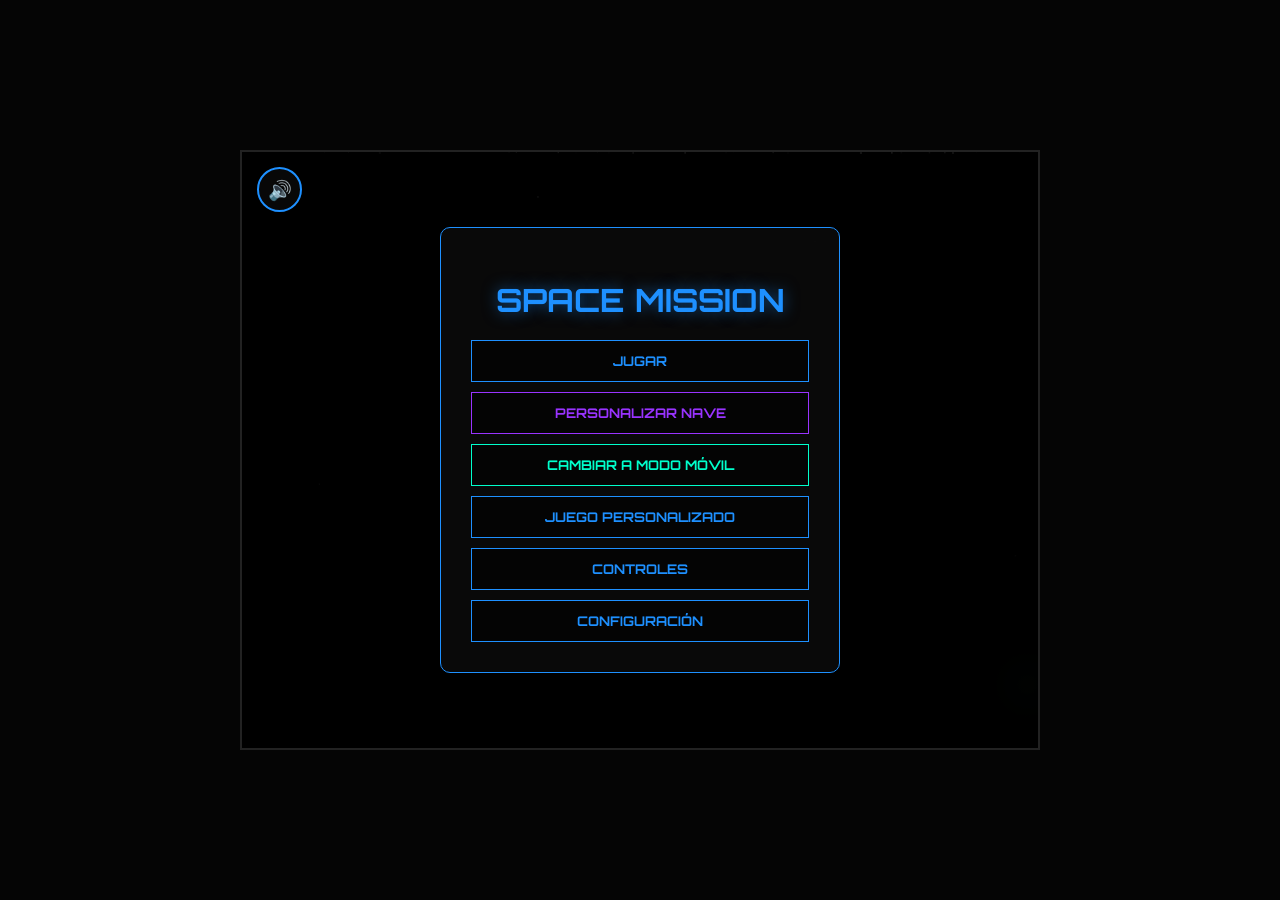
==== docs/index.html @ 836a7cde "Update fmt.Println message from 'Hello' to 'Goodbye'" ====
<!DOCTYPE html>
<html lang="es">
<head>
    <meta charset="UTF-8">
    <meta name="viewport" content="width=device-width, initial-scale=1.0, maximum-scale=1.0, user-scalable=no">
    <title>SPACE MISSION: ECHELON (ULTRA)</title>
    <style>
        @import url('https://fonts.googleapis.com/css2?family=Orbitron:wght@400;700&family=JetBrains+Mono:wght@300;500&display=swap');

        :root { --primary: #1e90ff; --danger: #ff3366; --warning: #ffcc00; --success: #00ffcc; --bg: #050505; }
        
        * { user-select: none; -webkit-user-select: none; box-sizing: border-box; }
        
        body { margin: 0; background: var(--bg); overflow: hidden; display: flex; justify-content: center; align-items: center; height: 100vh; font-family: 'Orbitron', sans-serif; color: white; touch-action: none; }

        #game-container { position: relative; border: 2px solid #222; background: #000; overflow: hidden; }
        canvas { display: block; }

        /* --- UI SCREENS --- */
        .ui-screen { position: absolute; top: 0; left: 0; width: 100%; height: 100%; display: none; flex-direction: column; align-items: center; justify-content: center; background: rgba(0, 0, 0, 0.9); z-index: 100; text-align: center; }
        .ui-screen.active { display: flex; }
        
        /* MODIFICADO: Añadido position relative a la carta para alojar el botón flecha */
        .menu-card { position: relative; padding: 30px; border: 1px solid var(--primary); background: rgba(10, 10, 10, 0.95); border-radius: 10px; min-width: 400px; max-width: 95vw; max-height: 90vh; overflow-y: auto; }
        .menu-card::-webkit-scrollbar { width: 5px; } .menu-card::-webkit-scrollbar-thumb { background: var(--primary); }

        h1 { font-size: 2rem; color: var(--primary); text-shadow: 0 0 15px rgba(30, 144, 255, 0.5); margin-bottom: 20px; text-transform: uppercase; }
        .title-danger { color: var(--danger); text-shadow: 0 0 15px rgba(255, 51, 102, 0.5); border-color: var(--danger); }
        .title-success { color: var(--success); text-shadow: 0 0 15px rgba(0, 255, 204, 0.5); border-color: var(--success); }

        .btn-group { display: flex; flex-direction: column; gap: 10px; }
        button { padding: 12px; font-family: 'Orbitron', sans-serif; background: rgba(0,0,0,0.5); color: var(--primary); border: 1px solid var(--primary); cursor: pointer; transition: 0.2s; text-transform: uppercase; font-weight: bold; }
        button:hover { background: var(--primary); color: white; box-shadow: 0 0 15px var(--primary); }
        .btn-danger { color: var(--danger); border-color: var(--danger); }
        .btn-danger:hover { background: var(--danger); box-shadow: 0 0 15px var(--danger); }
        .btn-success { color: var(--success); border-color: var(--success); }
        .btn-success:hover { background: var(--success); box-shadow: 0 0 15px var(--success); }

        /* MODIFICADO: Estilos para el botón flecha (Volver) */
        .btn-back { position: absolute; top: 15px; left: 15px; background: transparent; border: none; color: #fff; font-size: 2rem; cursor: pointer; padding: 0; line-height: 1; transition: 0.2s; box-shadow: none !important; }
        .btn-back:hover { color: var(--primary); transform: scale(1.1); background: transparent; }

        .options-grid { display: grid; grid-template-columns: 1fr 1fr; gap: 15px; text-align: left; margin-bottom: 20px; font-family: 'JetBrains Mono', monospace; font-size: 0.85rem; }
        @media (max-width: 600px) { .options-grid { grid-template-columns: 1fr; } }
        .option-item label { display: block; margin-bottom: 4px; color: #aaa; }
        select, input { width: 100%; background: #111; border: 1px solid #444; color: white; padding: 6px; font-family: inherit; }

        .custom-list { text-align: left; font-size: 0.9rem; margin-bottom: 15px; border: 1px solid #333; padding: 10px; height: 150px; overflow-y: scroll; background: #0a0a0a; }
        .custom-list label { display: block; margin-bottom: 5px; cursor: pointer; color: #ccc; }
        .custom-list input { width: auto; margin-right: 10px; }

        /* --- HUD --- */
        #hud { position: absolute; top: 0; left: 0; width: 100%; padding: 15px 25px; display: none; justify-content: space-between; pointer-events: none; z-index: 50; }
        .stat-box { font-size: 0.9rem; background: rgba(0,0,0,0.5); padding: 5px 10px; border-left: 3px solid var(--primary); }
        
        .volume-btn { position: absolute; top: 15px; left: 15px; width: 45px; height: 45px; border-radius: 50%; background: rgba(10, 10, 10, 0.8); border: 2px solid var(--primary); color: white; display: flex; justify-content: center; align-items: center; font-size: 1.2rem; cursor: pointer; z-index: 200; transition: transform 0.2s; pointer-events: auto; }
        .volume-btn:active { transform: scale(0.9); }

        #boss-container { position: absolute; top: 60px; left: 50%; transform: translateX(-50%); width: 70%; display: none; z-index: 50; }
        .boss-hp-row { margin-bottom: 8px; }
        .hp-bar-bg { width: 100%; height: 8px; background: #222; border: 1px solid #444; margin-top: 4px; }
        .hp-fill { width: 100%; height: 100%; background: var(--danger); transition: width 0.1s; }

        /* --- MOBILE CONTROLS --- */
        #mobile-ui { position: absolute; top: 0; left: 0; width: 100%; height: 100%; display: none; pointer-events: none; z-index: 60; }
        .touch-zone { position: absolute; border-radius: 50%; background: rgba(255,255,255,0.08); border: 2px solid rgba(255,255,255,0.2); pointer-events: auto; touch-action: none;}
        .joy-stick-inner { position: absolute; top: 50%; left: 50%; transform: translate(-50%, -50%); width: 45px; height: 45px; border-radius: 50%; pointer-events: none; }
        
        #joy-base-l { left: 30px; bottom: 30px; width: 120px; height: 120px; }
        #joy-stick-l { background: rgba(30, 144, 255, 0.6); border: 2px solid var(--primary); }
        #joy-base-r { right: 30px; bottom: 30px; width: 120px; height: 120px; }
        #joy-stick-r { background: rgba(255, 51, 102, 0.6); border: 2px solid var(--danger); }
        
        .t-btn { position: absolute; width: 55px; height: 55px; border-radius: 50%; background: rgba(10, 10, 10, 0.7); border: 2px solid; color: white; display: flex; justify-content: center; align-items: center; font-size: 1.6rem; pointer-events: auto; touch-action: none; transition: transform 0.1s; z-index: 65;}
        
        #btn-triple { right: 150px; bottom: 120px; border-color: var(--warning); text-shadow: 0 0 5px var(--warning); } 
        #btn-parry { right: 70px; bottom: 170px; border-color: var(--success); text-shadow: 0 0 5px var(--success); } 
        #btn-bomb { left: 170px; bottom: 40px; border-color: var(--danger); text-shadow: 0 0 5px var(--danger); }
        #btn-dash { left: 170px; bottom: 110px; border-color: #a0c4ff; text-shadow: 0 0 5px #a0c4ff; }
        
        /* MODIFICADO: Botón de pausa en partida rediseñado y minimalista */
        #btn-pause-m { position: absolute; top: 15px; right: 15px; width: 45px; height: 45px; background: rgba(10, 10, 10, 0.8); border: 2px solid #fff; color: #fff; pointer-events: auto; border-radius: 5px; font-size: 1.5rem; display: flex; justify-content: center; align-items: center; cursor: pointer; }

        /* MODIFICADO: Botón de Gamepad (Touch toggle) en menú de pausa */
        .btn-gamepad { position: absolute; bottom: 20px; left: 20px; width: 55px; height: 55px; border-radius: 50%; background: rgba(10, 10, 10, 0.9); border: 2px solid var(--primary); color: white; display: flex; justify-content: center; align-items: center; font-size: 1.8rem; cursor: pointer; transition: transform 0.2s; pointer-events: auto; }
        .btn-gamepad:active { transform: scale(0.9); }
    </style>
</head>
<body>

    <div id="game-container">
        <button id="btn-volume" class="volume-btn" onclick="toggleVolume()">🔊</button>

        <div id="hud">
            <div class="stat-box">SCORE: <span id="val-score">0</span><br>BOMBS: <span id="val-bombs">3</span> [LB/SPACE]<br>ARMA: <span id="val-weapon" style="color:var(--primary)">NORMAL</span></div>
            <div id="level-tag" style="color: var(--warning);">READY</div>
            <div style="text-align:center; pointer-events:none;">
                <div id="combo-display" style="display:none; font-size:1.1rem; font-family:'Orbitron',sans-serif; color:var(--warning); text-shadow:0 0 10px var(--warning); font-weight:bold;"></div>
            <div id="wave-progress" style="display:none; font-size:0.72rem; font-family:'Orbitron',sans-serif; color:#aaa; margin-top:4px; min-width:140px;"></div>
            </div>
            <div class="stat-box">LIVES: <span id="val-lives">❤️❤️❤️</span><br>PARRY: <span id="val-parry">READY</span><br>DASH: <span id="val-dash">READY</span></div>
        </div>
        <div id="boss-container"></div>

        <div id="mobile-ui">
            <button id="btn-pause-m" onclick="togglePause()">⏸</button>
            <div id="joy-base-l" class="touch-zone"><div id="joy-stick-l" class="joy-stick-inner"></div></div>
            <div id="joy-base-r" class="touch-zone"><div id="joy-stick-r" class="joy-stick-inner"></div></div>
            <div id="btn-triple" class="t-btn">🔱</div>
            <div id="btn-parry" class="t-btn">🛡️</div>
            <div id="btn-bomb" class="t-btn">💣</div>
            <div id="btn-dash" class="t-btn">⚡</div>
        </div>

        <div id="menu-main" class="ui-screen active">
            <div class="menu-card">
                <h1>SPACE MISSION</h1>
                <div class="btn-group">
                    <button onclick="showScreen('menu-play')">Jugar</button>
                    <button onclick="showScreen('menu-customize')" style="border-color: #9933ff; color: #9933ff;">Personalizar Nave</button>
                    <button id="btn-device-toggle" onclick="toggleDeviceMode()" style="border-color: var(--success); color: var(--success);">Cambiar a Modo Móvil</button>
                    <button onclick="showScreen('menu-custom')">Juego Personalizado</button>
                    <button onclick="showScreen('menu-controls')">Controles</button>
                    <button onclick="showScreen('menu-options')">Configuración</button>
                </div>
            </div>
        </div>

        <div id="menu-customize" class="ui-screen">
            <div class="menu-card">
                <button class="btn-back" onclick="showScreen('menu-main')">←</button>
                <h1>PERSONALIZAR NAVE</h1>
                <canvas id="previewCanvas" width="150" height="150" style="margin: 0 auto 20px; display: block; border: 2px solid #333; background: #0a0a0a; border-radius: 10px;"></canvas>
                <p style="font-size: 0.85rem; color: #aaa; margin-bottom: 15px;">Selecciona el color primario de tu nave:</p>
                
                <div class="options-grid" style="grid-template-columns: repeat(3, 1fr); gap: 10px;">
                    <button style="color: #ff3366; border-color: #ff3366;" onclick="changeNaveColor('#ff3366')">ROJO</button>
                    <button style="color: #1e90ff; border-color: #1e90ff;" onclick="changeNaveColor('#1e90ff')">AZUL</button>
                    <button style="color: #ffffff; border-color: #ffffff;" onclick="changeNaveColor('#ffffff')">BLANCO</button>
                    <button style="color: #ffcc00; border-color: #ffcc00;" onclick="changeNaveColor('#ffcc00')">AMARILLO</button>
                    <button style="color: #00ffcc; border-color: #00ffcc;" onclick="changeNaveColor('#00ffcc')">VERDE</button>
                    <button style="color: #9933ff; border-color: #9933ff;" onclick="changeNaveColor('#9933ff')">MORADO</button>
                    <button style="color: #ff66cc; border-color: #ff66cc; grid-column: span 3;" onclick="changeNaveColor('#ff66cc')">ROSA</button>
                </div>
            </div>
        </div>

        <div id="menu-play" class="ui-screen">
            <div class="menu-card">
                <button class="btn-back" onclick="showScreen('menu-main')">←</button>
                <h1>SELECCIONAR MODO</h1>
                <div class="btn-group">
                    <button onclick="startMission('progressive')">Juego Progresivo</button>
                    <button onclick="startMission('solo_boss')">Solo Boss (Rush)</button>
                </div>
            </div>
        </div>

        <div id="menu-custom" class="ui-screen">
            <div class="menu-card">
                <button class="btn-back" onclick="showScreen('menu-main')">←</button>
                <h1>MODO PERSONALIZADO</h1>
                <div class="custom-list" id="custom-checkboxes">
                    <label><input type="checkbox" value="common" checked> Enemigo Común (Rojo)</label>
                    <label><input type="checkbox" value="special"> Enemigo Especial (Escudo)</label>
                    <label><input type="checkbox" value="elite"> Enemigo Élite (Francotirador)</label>
                    <label><input type="checkbox" value="kamikaze"> Enemigo Kamikaze (Acelerado)</label>
                    <hr style="border-color:#333;">
                    <label><input type="checkbox" value="b1"> Jefe 1 (Estático)</label>
                    <label><input type="checkbox" value="b2"> Jefe 2 (Móvil)</label>
                    <label><input type="checkbox" value="b3"> Jefe 3 (Gemelos)</label>
                    <label><input type="checkbox" value="b4"> Jefe Final (Doppel)</label>
                </div>
                <div class="btn-group">
                    <button onclick="startCustom()">Iniciar Simulador</button>
                </div>
            </div>
        </div>

        <div id="menu-controls" class="ui-screen">
            <div class="menu-card">
                <button class="btn-back" onclick="showScreen('menu-main')">←</button>
                <h1>MANUAL DE VUELO</h1>
                
                <div class="options-grid" style="grid-template-columns: 1fr; gap: 10px; margin-bottom: 20px;">
                    <div>
                        <div style="color:var(--primary); font-family:'Orbitron', sans-serif; font-weight:bold; margin-bottom: 5px;">[TECLADO Y RATÓN]</div>
                        <div>• WASD: Mover | Ratón: Apuntar</div>
                        <div>• Clic Izq: Disparo | Clic Der: Disparo Triple</div>
                        <div>• Espacio: Bomba | E: Parry | Shift: Dash | P: Pausa</div>
                    </div>
                    <hr style="border-color:#333; width: 100%; margin: 5px 0;">
                    <div>
                        <div style="color:var(--success); font-family:'Orbitron', sans-serif; font-weight:bold; margin-bottom: 5px;">[MÓVIL / PANTALLA TÁCTIL]</div>
                        <div>• Pad Izq: Movimiento | Pad Der: Apuntar y Disparar</div>
                        <div>• Iconos: 🔱 Triple | 🛡️ Parry | 💣 Bomba | ⚡ Dash</div>
                        <div>• Caja naranja 🟧: Recoger para cambiar arma (S=Spread, L=Laser)</div>
                    </div>
                </div>
            </div>
        </div>

        <div id="menu-options" class="ui-screen">
            <div class="menu-card">
                <button class="btn-back" onclick="showScreen('menu-main')">←</button>
                <h1>CONFIGURACIÓN</h1>
                <div class="options-grid">
                    <div class="option-item">
                        <label>Resolución Área</label>
                        <select id="opt-size">
                            <option value="auto">Auto / Pantalla Completa (Móvil)</option>
                            <option value="800x600" selected>800 x 600 (PC Estandard)</option>
                            <option value="1000x700">1000 x 700 (PC Ampliada)</option>
                            <option value="1200x800">1200 x 800 (PC Máxima)</option>
                        </select>
                    </div>
                    <div class="option-item">
                        <label>Blindaje Inicial (Vidas)</label>
                        <input type="number" id="opt-lives" value="5" min="1" max="10">
                    </div>
                    <div class="option-item">
                        <label>Controles Móviles</label>
                        <select id="opt-touch">
                            <option value="auto">Automático</option>
                            <option value="force">Forzar Activación</option>
                            <option value="hide">Ocultar</option>
                        </select>
                    </div>
                    <div class="option-item" style="grid-column: span 2;">
                        <label>Kills por Oleada (Modo Progresivo) &mdash; <span id="kills-display">50</span></label>
                        <input type="range" id="opt-kills" min="50" max="200" step="10" value="50" oninput="document.getElementById('kills-display').innerText=this.value" style="width:100%; accent-color:var(--primary);">
                        <div style="display:flex; justify-content:space-between; font-size:0.75rem; color:#666; margin-top:3px;"><span>50 (Rapido)</span><span>125 (Normal)</span><span>200 (Epico)</span></div>
                    </div>
                </div>
                <button onclick="applyOptions()">Aplicar Cambios</button>
            </div>
        </div>

        <div id="menu-pause" class="ui-screen">
            <button class="btn-gamepad" onclick="toggleTouchUI()" title="Ocultar/Mostrar Controles Táctiles">🎮</button>
            
            <div class="menu-card">
                <h1>PAUSA</h1>
                <div class="btn-group">
                    <button onclick="togglePause()">Reanudar</button>
                    <button onclick="startMission(gameMode)" style="border-color:var(--warning); color:var(--warning);">Reiniciar Misión</button>
                    <button onclick="exitToMenu()" class="btn-danger">Abortar y Salir</button>
                </div>
            </div>
        </div>

        <div id="menu-continue" class="ui-screen">
            <div class="menu-card">
                <h1 class="title-danger">MISIÓN FALLIDA</h1>
                <p style="margin-bottom: 20px;">Señal vital perdida. ¿Deseas usar un intento de recuperación?</p>
                <div class="btn-group">
                    <button onclick="acceptContinue()" class="btn-success">SÍ, CONTINUAR (RESTABLECER VIDAS)</button>
                    <button onclick="exitToMenu()" class="btn-danger">NO, REGRESAR AL MENÚ</button>
                </div>
            </div>
        </div>

        <div id="menu-win" class="ui-screen">
            <div class="menu-card">
                <h1 class="title-success">¡ENHORABUENA!</h1>
                <p style="margin-bottom: 20px;">Has purgado el sistema y destruido a tu copia. Misión Cumplida.</p>
                <div class="btn-group">
                    <button onclick="exitToMenu()">Volver al Menú Principal</button>
                    <button onclick="showScreen('menu-play')" style="border-color:var(--success); color:var(--success);">Jugar Otra Vez</button>
                </div>
            </div>
        </div>

        <canvas id="gameCanvas"></canvas>
    </div>

<script>
    let audioCtx;
    let masterGainNode;
    let isMuted = false;

    function initAudio() {
        if (!audioCtx) {
            audioCtx = new (window.AudioContext || window.webkitAudioContext)();
            masterGainNode = audioCtx.createGain();
            masterGainNode.connect(audioCtx.destination);
            masterGainNode.gain.value = isMuted ? 0 : 0.5; 
        } else if (audioCtx.state === 'suspended') {
            audioCtx.resume();
        }
    }

    function toggleVolume() {
        initAudio(); 
        isMuted = !isMuted;
        document.getElementById('btn-volume').innerText = isMuted ? "🔇" : "🔊";
        if (masterGainNode) {
            masterGainNode.gain.value = isMuted ? 0 : 0.5;
        }
    }

    const sfx = {
        shoot: () => {
            if (!audioCtx) return;
            const osc = audioCtx.createOscillator();
            const gain = audioCtx.createGain();
            osc.type = 'square';
            osc.connect(gain); gain.connect(masterGainNode);
            osc.frequency.setValueAtTime(800, audioCtx.currentTime);
            osc.frequency.exponentialRampToValueAtTime(150, audioCtx.currentTime + 0.1);
            gain.gain.setValueAtTime(0.02, audioCtx.currentTime);
            gain.gain.exponentialRampToValueAtTime(0.001, audioCtx.currentTime + 0.1);
            osc.start(); osc.stop(audioCtx.currentTime + 0.1);
        },
        parry: () => {
            if (!audioCtx) return;
            const osc = audioCtx.createOscillator();
            const gain = audioCtx.createGain();
            osc.type = 'sine';
            osc.connect(gain); gain.connect(masterGainNode);
            osc.frequency.setValueAtTime(400, audioCtx.currentTime);
            osc.frequency.linearRampToValueAtTime(1200, audioCtx.currentTime + 0.25);
            gain.gain.setValueAtTime(0.1, audioCtx.currentTime);
            gain.gain.linearRampToValueAtTime(0.001, audioCtx.currentTime + 0.3);
            osc.start(); osc.stop(audioCtx.currentTime + 0.3);
        },
        bomb: () => {
            if (!audioCtx) return;
            const osc = audioCtx.createOscillator();
            const gain = audioCtx.createGain();
            osc.type = 'sawtooth';
            osc.connect(gain); gain.connect(masterGainNode);
            osc.frequency.setValueAtTime(150, audioCtx.currentTime);
            osc.frequency.exponentialRampToValueAtTime(30, audioCtx.currentTime + 0.6);
            gain.gain.setValueAtTime(0.2, audioCtx.currentTime);
            gain.gain.exponentialRampToValueAtTime(0.001, audioCtx.currentTime + 0.6);
            osc.start(); osc.stop(audioCtx.currentTime + 0.6);
        },
        hit: () => {
            if (!audioCtx) return;
            const osc = audioCtx.createOscillator();
            const gain = audioCtx.createGain();
            osc.type = 'sawtooth';
            osc.connect(gain); gain.connect(masterGainNode);
            osc.frequency.setValueAtTime(250, audioCtx.currentTime);
            osc.frequency.exponentialRampToValueAtTime(40, audioCtx.currentTime + 0.4);
            gain.gain.setValueAtTime(0.15, audioCtx.currentTime);
            gain.gain.linearRampToValueAtTime(0.001, audioCtx.currentTime + 0.4);
            osc.start(); osc.stop(audioCtx.currentTime + 0.4);
        },
        dash: () => {
            if (!audioCtx) return;
            const osc = audioCtx.createOscillator();
            const gain = audioCtx.createGain();
            osc.type = 'sine';
            osc.connect(gain); gain.connect(masterGainNode);
            osc.frequency.setValueAtTime(300, audioCtx.currentTime);
            osc.frequency.linearRampToValueAtTime(900, audioCtx.currentTime + 0.08);
            osc.frequency.linearRampToValueAtTime(200, audioCtx.currentTime + 0.2);
            gain.gain.setValueAtTime(0.08, audioCtx.currentTime);
            gain.gain.exponentialRampToValueAtTime(0.001, audioCtx.currentTime + 0.2);
            osc.start(); osc.stop(audioCtx.currentTime + 0.2);
        },
        powerup: () => {
            if (!audioCtx) return;
            const osc = audioCtx.createOscillator();
            const gain = audioCtx.createGain();
            osc.type = 'sine';
            osc.connect(gain); gain.connect(masterGainNode);
            osc.frequency.setValueAtTime(400, audioCtx.currentTime);
            osc.frequency.linearRampToValueAtTime(800, audioCtx.currentTime + 0.1);
            osc.frequency.linearRampToValueAtTime(1200, audioCtx.currentTime + 0.2);
            gain.gain.setValueAtTime(0.12, audioCtx.currentTime);
            gain.gain.exponentialRampToValueAtTime(0.001, audioCtx.currentTime + 0.3);
            osc.start(); osc.stop(audioCtx.currentTime + 0.3);
        },
        laser: () => {
            if (!audioCtx) return;
            const osc = audioCtx.createOscillator();
            const gain = audioCtx.createGain();
            osc.type = 'sawtooth';
            osc.connect(gain); gain.connect(masterGainNode);
            osc.frequency.setValueAtTime(900, audioCtx.currentTime);
            osc.frequency.linearRampToValueAtTime(600, audioCtx.currentTime + 0.05);
            gain.gain.setValueAtTime(0.015, audioCtx.currentTime);
            gain.gain.exponentialRampToValueAtTime(0.001, audioCtx.currentTime + 0.07);
            osc.start(); osc.stop(audioCtx.currentTime + 0.07);
        }
    };

    const canvas = document.getElementById('gameCanvas');
    const ctx = canvas.getContext('2d');
    
    let gameState = 'MENU';
    let gameMode = 'progressive';
    let score = 0, lives = 3, bombs = 3, frameCount = 0;

    // --- PROGRESSIVE WAVE SYSTEM ---
    let waveKills = 0;          // kills in current wave
    let waveKillTarget = 50;    // kills needed to end wave (from settings)
    let waveTransition = false; // true during sector-change screen
    let waveTransitionTimer = 0;
    let waveTransitionMsg = '';
    let parryActive = false, parryCooldown = false;
    let parryTimer = 0; 
    let screenShake = 0; 
    let config = { w: 800, h: 600, diff: 2 };
    let customSelection = [];

    // --- DASH ---
    let dashActive = false, dashCooldown = false, dashTimer = 0;
    const DASH_DURATION = 500, DASH_COOLDOWN = 2000, DASH_SPEED = 18;

    // --- COMBO ---
    let comboCount = 0, comboMultiplier = 1, comboResetTimer = null;

    // --- HIT STOP ---
    let hitStopFrames = 0;

    // --- WEAPON POWERUP ---
    let currentWeapon = 'normal'; // 'normal' | 'spread' | 'laser'
    let weaponTimer = 0; // frames remaining for powerup
    let weaponPowerUps = []; // active weapon pickup items

    // --- DEBRIS ---
    let debrisChunks = [];

    const nave = { x: 400, y: 500, vx: 0, vy: 0, accel: 0.9, fric: 0.90, inmune: false, color: '#ffffff' };
    let bullets = [], enemyBullets = [], enemies = [], particles = [], stars = [], bosses = [], pickUps = [], floatingTexts = [];
    let nebulas = [], planets = [];
    
    const input = { moveX: 0, moveY: 0, aimX: 400, aimY: 300, shoot: false, triple: false, bomb: false, parry: false, pause: false, dash: false };
    const keys = {};
    let touchMoveX = 0, touchMoveY = 0; 
    let usingGamepad = false, isMobile = /Mobi|Android/i.test(navigator.userAgent);
    let isForcedMobile = false; 
    let rightJoyActive = false;
    let isTouchUIHidden = false; // MODIFICADO: Estado para alternar HUD táctil

    const pCanvas = document.getElementById('previewCanvas');
    const pCtx = pCanvas.getContext('2d');
    function renderPreview() {
        pCtx.clearRect(0, 0, pCanvas.width, pCanvas.height);
        pCtx.save();
        pCtx.translate(pCanvas.width / 2, pCanvas.height / 2);
        pCtx.rotate(-Math.PI / 2); 
        pCtx.shadowBlur = 15; pCtx.shadowColor = nave.color;
        pCtx.fillStyle = nave.color;
        pCtx.beginPath(); pCtx.moveTo(25, 0); pCtx.lineTo(-20, -20); pCtx.lineTo(-20, 20); pCtx.fill();
        pCtx.restore();
        requestAnimationFrame(renderPreview);
    }
    renderPreview();

    function changeNaveColor(newColor) {
        nave.color = newColor;
    }

    // MODIFICADO: Control dinámico para visibilidad de botón de Volumen y HUD
    function updateVolumeVisibility() {
        const volBtn = document.getElementById('btn-volume');
        if (gameState === 'MENU' || gameState === 'PAUSED') {
            volBtn.style.display = 'flex';
        } else {
            volBtn.style.display = 'none';
        }
    }

    // MODIFICADO: Alternar visibilidad de los controles táctiles (Mando)
    function toggleTouchUI() {
        isTouchUIHidden = !isTouchUIHidden;
        const mobileUi = document.getElementById('mobile-ui');
        if (isTouchUIHidden) {
            mobileUi.style.display = 'none';
        } else if (isMobile) {
            mobileUi.style.display = 'block';
        }
    }

    function toggleDeviceMode() {
        isForcedMobile = !isForcedMobile;
        const btn = document.getElementById('btn-device-toggle');
        
        if (isForcedMobile) {
            btn.innerText = "CAMBIAR A MODO PC"; btn.style.borderColor = "var(--primary)"; btn.style.color = "var(--primary)";
            isMobile = true;
            let elem = document.documentElement;
            if (elem.requestFullscreen) {
                elem.requestFullscreen().then(() => {
                    if (screen.orientation && screen.orientation.lock) screen.orientation.lock('landscape').catch(e => console.log(e));
                }).catch(e => console.log(e));
            }
            config.w = window.innerWidth; config.h = window.innerHeight;
        } else {
            btn.innerText = "CAMBIAR A MODO MÓVIL"; btn.style.borderColor = "var(--success)"; btn.style.color = "var(--success)";
            isMobile = document.getElementById('opt-touch').value === 'force' || /Mobi|Android/i.test(navigator.userAgent);
            if (document.fullscreenElement && document.exitFullscreen) document.exitFullscreen().catch(e => console.log(e));
            if (screen.orientation && screen.orientation.unlock) screen.orientation.unlock();
            
            let sizeVal = document.getElementById('opt-size').value;
            if (sizeVal !== 'auto') {
                const size = sizeVal.split('x');
                config.w = parseInt(size[0]); config.h = parseInt(size[1]);
            }
        }
        
        canvas.width = config.w; canvas.height = config.h;
        document.getElementById('game-container').style.width = config.w + 'px';
        document.getElementById('game-container').style.height = config.h + 'px';
        nave.x = canvas.width / 2; nave.y = canvas.height - 100;
    }

    function applyOptions() {
        const sizeVal = document.getElementById('opt-size').value;
        if (sizeVal === 'auto' || isForcedMobile) {
            config.w = window.innerWidth; config.h = window.innerHeight;
        } else {
            const size = sizeVal.split('x'); config.w = parseInt(size[0]); config.h = parseInt(size[1]);
        }
        canvas.width = config.w; canvas.height = config.h;
        document.getElementById('game-container').style.width = config.w + 'px';
        document.getElementById('game-container').style.height = config.h + 'px';
        
        let touchOpt = document.getElementById('opt-touch').value;
        if(touchOpt === 'force') isMobile = true;
        else if (touchOpt === 'hide') isMobile = false;
        else if (!isForcedMobile) isMobile = /Mobi|Android/i.test(navigator.userAgent);

        nave.x = canvas.width / 2; nave.y = canvas.height - 100;
        showScreen('menu-main');
    }

    window.addEventListener('resize', () => {
        if(isForcedMobile || document.getElementById('opt-size').value === 'auto') {
            setTimeout(() => {
                config.w = window.innerWidth; config.h = window.innerHeight;
                canvas.width = config.w; canvas.height = config.h;
                document.getElementById('game-container').style.width = config.w + 'px';
                document.getElementById('game-container').style.height = config.h + 'px';
                if (gameState === 'MENU') { nave.x = canvas.width / 2; nave.y = canvas.height - 100; }
            }, 150);
        }
    });

    function showScreen(id) {
        initAudio(); 
        document.querySelectorAll('.ui-screen').forEach(s => s.classList.remove('active'));
        if(id !== 'none' && document.getElementById(id)) document.getElementById(id).classList.add('active');
        updateVolumeVisibility(); // MODIFICADO: Refresca el botón volumen al cambiar menú
    }

    function togglePause() {
        if(gameState === 'PLAYING') { gameState = 'PAUSED'; showScreen('menu-pause'); }
        else if(gameState === 'PAUSED') { gameState = 'PLAYING'; showScreen('none'); }
        updateVolumeVisibility(); // MODIFICADO: Muestra/oculta botón volumen al pausar
    }

    function exitToMenu() {
        gameState = 'MENU';
        document.getElementById('hud').style.display = 'none';
        document.getElementById('mobile-ui').style.display = 'none';
        
        // MODIFICADO: BUG FIX. Limpiar estado y contenedor visual del jefe al abandonar.
        bosses = [];
        renderBossUI(); 
        
        showScreen('menu-main');
    }

    window.addEventListener('keydown', e => { keys[e.code] = true; if(e.code === 'KeyP') { togglePause(); keys[e.code] = false; } });
    window.addEventListener('keyup', e => keys[e.code] = false);
    canvas.addEventListener('mousemove', e => { const rect = canvas.getBoundingClientRect(); input.aimX = e.clientX - rect.left; input.aimY = e.clientY - rect.top; usingGamepad = false; });
    canvas.addEventListener('mousedown', e => { initAudio(); if(e.button === 0) input.shoot = true; if(e.button === 2) input.triple = true; });
    canvas.addEventListener('mouseup', e => { if(e.button === 0) input.shoot = false; if(e.button === 2) input.triple = false; });
    canvas.addEventListener('contextmenu', e => e.preventDefault());

    function setupJoystick(baseId, stickId, type) {
        const base = document.getElementById(baseId);
        const stick = document.getElementById(stickId);
        let touchId = null;
        let center = {x:0, y:0};

        base.addEventListener('touchstart', e => {
            initAudio(); 
            e.preventDefault(); e.stopPropagation();
            if(touchId !== null) return; 
            
            const touch = e.changedTouches[0];
            touchId = touch.identifier;
            
            const rect = base.getBoundingClientRect();
            center = {x: rect.left + rect.width/2, y: rect.top + rect.height/2};
            if(type === 'right') rightJoyActive = true;
            updateJoy(touch);
        }, {passive: false});

        base.addEventListener('touchmove', e => {
            e.preventDefault(); e.stopPropagation();
            for(let t of e.changedTouches) {
                if(t.identifier === touchId) { updateJoy(t); break; }
            }
        }, {passive: false});

        const endTouch = e => {
            e.preventDefault(); e.stopPropagation();
            for(let t of e.changedTouches) {
                if(t.identifier === touchId) {
                    touchId = null;
                    stick.style.transform = `translate(-50%, -50%)`;
                    if(type === 'left') { touchMoveX = 0; touchMoveY = 0; }
                    if(type === 'right') { 
                        rightJoyActive = false; 
                        input.shoot = false; 
                    }
                    break;
                }
            }
        };

        base.addEventListener('touchend', endTouch, {passive: false});
        base.addEventListener('touchcancel', endTouch, {passive: false});

        function updateJoy(touch) {
            let dx = touch.clientX - center.x; let dy = touch.clientY - center.y;
            let dist = Math.hypot(dx, dy);
            let maxDist = 40; 

            if(dist > maxDist) { dx = (dx/dist)*maxDist; dy = (dy/dist)*maxDist; }
            stick.style.transform = `translate(calc(-50% + ${dx}px), calc(-50% + ${dy}px))`;

            if(type === 'left') {
                touchMoveX = dx / maxDist; touchMoveY = dy / maxDist;
            } else if (type === 'right') {
                if (dist > 5) {
                    input.aimX = nave.x + (dx / maxDist) * 300;
                    input.aimY = nave.y + (dy / maxDist) * 300;
                    input.shoot = true; 
                } else {
                    input.shoot = false; 
                }
            }
        }
    }

    setupJoystick('joy-base-l', 'joy-stick-l', 'left');
    setupJoystick('joy-base-r', 'joy-stick-r', 'right');

    const bindTouchBtn = (id, action) => {
        const el = document.getElementById(id);
        el.addEventListener('touchstart', e => {
            initAudio(); 
            e.preventDefault(); e.stopPropagation();
            input[action] = true;
            el.style.transform = 'scale(0.85)';
            el.style.backgroundColor = 'rgba(255,255,255,0.2)';
        }, {passive: false});
        
        const endBtn = e => {
            e.preventDefault(); e.stopPropagation();
            input[action] = false;
            el.style.transform = 'scale(1)';
            el.style.backgroundColor = 'rgba(10, 10, 10, 0.7)';
        };
        el.addEventListener('touchend', endBtn, {passive: false});
        el.addEventListener('touchcancel', endBtn, {passive: false});
    };
    
    bindTouchBtn('btn-triple', 'triple'); 
    bindTouchBtn('btn-parry', 'parry'); bindTouchBtn('btn-bomb', 'bomb');
    bindTouchBtn('btn-dash', 'dash');

    function pollInput() {
        if(gameState === 'MENU' || gameState === 'CONTINUE' || gameState === 'WIN') return;

        input.moveX = touchMoveX; 
        input.moveY = touchMoveY;
        
        if(keys['KeyW']) input.moveY = -1; if(keys['KeyS']) input.moveY = 1;
        if(keys['KeyA']) input.moveX = -1; if(keys['KeyD']) input.moveX = 1;
        
        if(keys['Space']) { input.bomb = true; keys['Space'] = false; } else if(!isMobile) input.bomb = false;
        if(keys['KeyE']) { input.parry = true; keys['KeyE'] = false; } else if(!isMobile) input.parry = false;
        if(keys['ShiftLeft'] || keys['ShiftRight']) { input.dash = true; keys['ShiftLeft'] = false; keys['ShiftRight'] = false; } else if(!isMobile) input.dash = false;

        const pads = navigator.getGamepads();
        if(pads[0]) {
            const pad = pads[0]; usingGamepad = true;
            if(Math.abs(pad.axes[0]) > 0.1) input.moveX = pad.axes[0];
            if(Math.abs(pad.axes[1]) > 0.1) input.moveY = pad.axes[1];
            if(Math.hypot(pad.axes[2], pad.axes[3]) > 0.2) {
                input.aimX += pad.axes[2] * 15; input.aimY += pad.axes[3] * 15;
                input.aimX = Math.max(0, Math.min(canvas.width, input.aimX)); input.aimY = Math.max(0, Math.min(canvas.height, input.aimY));
            }
            input.shoot = pad.buttons[7].value > 0.2; input.triple = pad.buttons[6].value > 0.2; 
            if(pad.buttons[4].pressed && !input.bomb) { input.bomb = true; } else if(!pad.buttons[4].pressed) input.bomb = false; 
            if(pad.buttons[5].pressed && !input.parry) { input.parry = true; } else if(!pad.buttons[5].pressed) input.parry = false;
            if(pad.buttons[2].pressed && !input.dash) { input.dash = true; } else if(!pad.buttons[2].pressed) input.dash = false;
            if(pad.buttons[9].pressed && !startBtnPressed) { togglePause(); startBtnPressed = true; } else if (!pad.buttons[9].pressed) startBtnPressed = false;
        }

        if(isMobile && !usingGamepad && !rightJoyActive && (input.moveX !== 0 || input.moveY !== 0)) {
            input.aimX = nave.x + input.moveX * 150;
            input.aimY = nave.y + input.moveY * 150;
        }
    }

    function startCustom() {
        const cbs = document.querySelectorAll('#custom-checkboxes input:checked');
        customSelection = Array.from(cbs).map(cb => cb.value);
        if(customSelection.length === 0) return alert("Selecciona al menos un objetivo.");
        startMission('custom');
    }

    function startMission(mode) {
        initAudio(); 
        gameMode = mode; gameState = 'PLAYING';
        score = 0; currentWave = 1; wavePhase = 1;
        lives = parseInt(document.getElementById('opt-lives').value);
        bombs = 3; screenShake = 0; parryTimer = 0; parryCooldown = false;
        waveKills = 0; waveTransition = false; waveTransitionTimer = 0;
        waveKillTarget = parseInt(document.getElementById('opt-kills').value) || 50;
        dashActive = false; dashCooldown = false; dashTimer = 0;
        comboCount = 0; comboMultiplier = 1; if(comboResetTimer) { clearTimeout(comboResetTimer); comboResetTimer = null; }
        currentWeapon = 'normal'; weaponTimer = 0; weaponPowerUps = []; debrisChunks = []; hitStopFrames = 0;
        bullets = []; enemyBullets = []; enemies = []; bosses = []; pickUps = []; particles = []; floatingTexts = [];
        nave.x = canvas.width/2; nave.y = canvas.height - 100; nave.vx = 0; nave.vy = 0;
        
        showScreen('none');
        document.getElementById('hud').style.display = 'flex';
        // MODIFICADO: Respeta si el usuario ocultó el HUD táctil con el gamepad virtual
        document.getElementById('mobile-ui').style.display = (isMobile && !isTouchUIHidden) ? 'block' : 'none';
        
        if(mode === 'custom') {
            customSelection.forEach(val => {
                if(val === 'b1') createBoss('static', 'B1');
                if(val === 'b2') createBoss('moving', 'B2');
                if(val === 'b3') { createBoss('static', 'B1'); createBoss('moving', 'B2'); }
                if(val === 'b4') createBoss('doppel', 'DOPPEL');
            });
        }
        updateHUD();
    }

    function pickWaveType() {
        // Returns enemy type weighted by current wave percentages
        const r = Math.random();
        if(currentWave === 1) {
            // 90% common, 10% life
            return r < 0.10 ? 'life' : 'common';
        } else if(currentWave === 2) {
            // 45% special, 45% common, 10% life
            if(r < 0.10) return 'life';
            return r < 0.55 ? 'special' : 'common';
        } else if(currentWave === 3) {
            // 30% elite, 30% special, 25% common, 5% kamikaze, 10% life
            if(r < 0.10) return 'life';
            if(r < 0.15) return 'kamikaze';
            if(r < 0.45) return 'elite';
            if(r < 0.75) return 'special';
            return 'common';
        } else {
            // Wave 4: 30% elite, 20% special(suicidal), 20% common(suicidal), 20% kamikaze, 10% life
            if(r < 0.10) return 'life';
            if(r < 0.30) return 'kamikaze';
            if(r < 0.60) return 'elite';
            if(r < 0.80) return 'special';
            return 'common';
        }
    }

    function spawnEnemy(forcedType = null) {
        if(bosses.length > 0 && gameMode !== 'custom') return;
        if(waveTransition && gameMode === 'progressive') return;
        let type = 'common';
        
        if(forcedType) type = forcedType;
        else if(gameMode === 'progressive') {
            type = pickWaveType();
        } else if (gameMode === 'custom') {
            const avail = customSelection.filter(v => ['common','special','elite','kamikaze'].includes(v));
            if(avail.length > 0) type = avail[Math.floor(Math.random()*avail.length)]; else return;
        }

        let enemyHp = type === 'elite' ? 120 : (type === 'special' ? 60 : (type === 'life' ? 40 : (type === 'kamikaze' ? 25 : 30)));
        let enemyVy = type === 'special' ? 3.5 : (type === 'life' ? 1 : (type === 'kamikaze' ? 1.5 : 2));
        // Wave 4: special and common become suicidal (kamikaze-like)
        const suicidal = (gameMode === 'progressive' && currentWave >= 4 && (type === 'special' || type === 'common'));
        
        enemies.push({ x: Math.random() * (canvas.width - 40) + 20, y: -30, type: type, hp: enemyHp, vx: (Math.random() - 0.5) * 2, vy: enemyVy, shield: type === 'special', lastShot: 0, suicidal: suicidal });
    }

    function spawnFormation(formType) {
        if(bosses.length > 0) return;
        const baseX = canvas.width / 2, baseY = -30;
        let positions = [];
        if(formType === 'v') {
            for(let i=-2; i<=2; i++) positions.push({x: baseX + i*60, y: baseY - Math.abs(i)*40});
        } else if(formType === 'circle') {
            for(let i=0; i<6; i++) { const a = (i/6)*Math.PI*2; positions.push({x: baseX + Math.cos(a)*80, y: baseY + Math.sin(a)*40 - 20}); }
        } else if(formType === 'line') {
            for(let i=0; i<5; i++) positions.push({x: (canvas.width/(5+1))*(i+1), y: baseY});
        }
        const type = currentWave >= 3 ? (Math.random() > 0.5 ? 'elite' : 'special') : 'common';
        const enemyHp = type === 'elite' ? 120 : (type === 'special' ? 60 : 30);
        positions.forEach(p => {
            enemies.push({ x: p.x, y: p.y, type: type, hp: enemyHp, vx: formType === 'v' ? 0 : (Math.random()-0.5)*1.5, vy: 2, shield: type === 'special', lastShot: 0, zigzag: formType === 'circle', zigzagPhase: Math.random()*Math.PI*2 });
        });
    }

    function createBoss(type, id) {
        let b = { id: id, type: type, x: id === 'B1' ? canvas.width*0.3 : canvas.width*0.7, y: -100, targetY: 150, hp: 4000, maxHp: 4000, dir: 1, lastShot: 0, parryCooldown: false, parryActive: false, bombs: 2 };
        if(type === 'static') b.x = canvas.width / 2;
        if(type === 'doppel') { b.x = canvas.width / 2; b.targetY = 100; b.maxHp = 6000; b.hp = 6000; }
        // HUNTER: Jefe 3 — perseguidor con laser, esquiva balas
        if(type === 'hunter') {
            b.x = canvas.width / 2; b.targetY = 120;
            b.maxHp = 5000; b.hp = 5000;
            b.vx = 0; b.vy = 0;
            b.lastLaser = 0; b.laserCooldown = false;
            b.dodgeCooldown = false;
        }
        // BERSERKER: Jefe 4 — cuerpo como arma, embestidas, fase final explosiva
        if(type === 'berserker') {
            b.x = canvas.width / 2; b.targetY = 130;
            b.maxHp = 5500; b.hp = 5500;
            b.vx = 0; b.vy = 0;
            // Dash state machine: 'chase' | 'telegraph' | 'dashing' | 'exhausted'
            b.dashState = 'chase';
            b.dashTimer = 0;
            b.dashInterval = 3500;   // ms between dash sequences
            b.lastDashTime = Date.now();
            b.dashVx = 0; b.dashVy = 0;
            b.dashCount = 0;         // for phase 2 triple combo
            b.maxDashes = 1;         // 1 in p1, 3 in p2
            b.exhaustedTimer = 0;
            // Last breath state
            b.lastBreath = false;    // hp<=0 triggers this
            b.lastBreathTimer = 0;
            b.lastBreathCount = 3;   // countdown 3,2,1
            b.lastBreathInterval = 0;
            b.immune = false;
        }
        bosses.push(b); renderBossUI();
    }

    function renderBossUI() {
        const container = document.getElementById('boss-container'); container.innerHTML = '';
        bosses.forEach(b => { container.innerHTML += `<div class="boss-hp-row"><div style="font-size:0.6rem; color:var(--danger)">ADVERTENCIA: ENTIDAD ${b.id}</div><div class="hp-bar-bg"><div id="hp-${b.id}" class="hp-fill"></div></div></div>`; });
        container.style.display = bosses.length ? 'block' : 'none';
    }

    function checkProgression() {
        if(gameMode === 'custom') { if(bosses.length === 0 && customSelection.includes('b4') && currentWave > 1) { winGame(); } if(bosses.length === 0 && currentWave === 1) currentWave++; return; }
        if(gameMode === 'solo_boss' && bosses.length === 0) {
            if(currentWave === 1) { createBoss('static', 'B1'); currentWave++; }
            else if(currentWave === 2) { createBoss('moving', 'B2'); currentWave++; }
            else if(currentWave === 3) { createBoss('static', 'B1'); createBoss('moving', 'B2'); currentWave++; }
            else if(currentWave === 4) { createBoss('hunter', 'B3'); currentWave++; }
            else if(currentWave === 5) { createBoss('berserker', 'B4'); currentWave++; }
            else if(currentWave === 6) { createBoss('doppel', 'DOPPEL'); currentWave++; }
            else winGame(); return;
        }
        if(gameMode === 'progressive') {
            // Kill-count based progression
            // wavePhase: 1=wave1  2=boss1  3=wave2  4=boss2  5=wave3  6=boss3  7=wave4  8=doppel  9=win
            if(waveTransition) return; // locked during sector-change screen
            if(wavePhase === 1 && waveKills >= waveKillTarget && bosses.length === 0 && enemies.length === 0) {
                startWaveTransition('JEFE 1', 2, () => { createBoss('static', 'B1'); });
            }
            else if(wavePhase === 3 && waveKills >= waveKillTarget && bosses.length === 0 && enemies.length === 0) {
                startWaveTransition('JEFE 2', 4, () => { currentWave = 2; createBoss('moving', 'B2'); });
            }
            else if(wavePhase === 5 && waveKills >= waveKillTarget && bosses.length === 0 && enemies.length === 0) {
                startWaveTransition('JEFE 3', 6, () => { currentWave = 3; createBoss('hunter', 'B3'); });
            }
            else if(wavePhase === 7 && waveKills >= waveKillTarget && bosses.length === 0 && enemies.length === 0) {
                startWaveTransition('JEFE FINAL — DOPPEL', 8, () => { currentWave = 4; createBoss('doppel', 'DOPPEL'); });
            }
            else if(wavePhase === 9 && bosses.length === 0) winGame();
            // Boss killed -> start next wave transition
            if(wavePhase === 2 && bosses.length === 0 && !waveTransition && frameCount > 10) {
                startWaveTransition('SECTOR 2', 3, () => { currentWave = 2; waveKills = 0; });
            }
            else if(wavePhase === 4 && bosses.length === 0 && !waveTransition && frameCount > 10) {
                startWaveTransition('SECTOR 3', 5, () => { currentWave = 3; waveKills = 0; });
            }
            else if(wavePhase === 6 && bosses.length === 0 && !waveTransition && frameCount > 10) {
                startWaveTransition('SECTOR 4', 7, () => { currentWave = 4; waveKills = 0; });
            }
            else if(wavePhase === 8 && bosses.length === 0 && !waveTransition && frameCount > 10) {
                wavePhase = 9;
            }
        }
    }

    function startWaveTransition(msg, nextPhase, callback) {
        if(waveTransition) return;
        waveTransition = true;
        waveTransitionMsg = msg;
        waveTransitionTimer = 150; // 2.5s at 60fps
        wavePhase = nextPhase;
        enemies = []; enemyBullets = [];
        screenShake = 5;
        // Execute callback after delay
        setTimeout(() => {
            callback();
            waveTransition = false;
            waveTransitionMsg = '';
        }, 2500);
    }

    function promptContinue() { gameState = 'CONTINUE'; document.getElementById('hud').style.display = 'none'; document.getElementById('mobile-ui').style.display = 'none'; showScreen('menu-continue'); }
    function acceptContinue() { initAudio(); lives = 3; gameState = 'PLAYING'; showScreen('none'); document.getElementById('hud').style.display = 'flex'; if(isMobile && !isTouchUIHidden) document.getElementById('mobile-ui').style.display = 'block'; enemyBullets = []; nave.inmune = true; setTimeout(() => nave.inmune = false, 3000); updateHUD(); }
    function winGame() { gameState = 'WIN'; document.getElementById('hud').style.display = 'none'; document.getElementById('mobile-ui').style.display = 'none'; showScreen('menu-win'); }

    function spawnDebris(x, y, color, count = 3) {
        for(let i = 0; i < count; i++) {
            const pts = [];
            const sides = 3 + Math.floor(Math.random() * 3);
            for(let j = 0; j < sides; j++) {
                const a = (j / sides) * Math.PI * 2 + Math.random() * 0.8;
                const r = 5 + Math.random() * 10;
                pts.push([Math.cos(a)*r, Math.sin(a)*r]);
            }
            debrisChunks.push({
                x, y, pts,
                vx: (Math.random()-0.5) * 5,
                vy: (Math.random()-0.5) * 5 - 1,
                rot: 0,
                rotSpeed: (Math.random()-0.5) * 0.15,
                life: 1.0,
                color: color || '#888'
            });
        }
    }

    function spawnBullets(isTriple) {
        const baseAngle = Math.atan2(input.aimY - nave.y, input.aimX - nave.x);
        if(currentWeapon === 'laser') {
            sfx.laser();
            return; // laser is handled as a continuous beam in draw(), not bullet objects
        }
        sfx.shoot();
        if(currentWeapon === 'spread') {
            const count = 5;
            for(let i=0; i<count; i++) { 
                const a = baseAngle + (i - 2) * 0.25; 
                bullets.push({ x: nave.x, y: nave.y, vx: Math.cos(a)*13, vy: Math.sin(a)*13, color: '#ff9900', dmg: 15 }); 
            }
            screenShake = 2;
        } else if(isTriple) {
            for(let i=-1; i<=1; i++) { const a = baseAngle + (i * 0.2); bullets.push({ x: nave.x, y: nave.y, vx: Math.cos(a)*12, vy: Math.sin(a)*12, color: '#ffcc00', dmg: 25 }); } screenShake = 3;
        } else { 
            bullets.push({ x: nave.x, y: nave.y, vx: Math.cos(baseAngle)*15, vy: Math.sin(baseAngle)*15, color: '#1e90ff', dmg: 20 }); 
        }
    }

    function triggerBomb(isPlayer, origin) {
        if(isPlayer) { if(bombs <= 0) return; bombs--; input.bomb = false; sfx.bomb(); }
        screenShake = 40; particles.push({x: origin.x, y: origin.y, vx:0, vy:0, life:1, type:'bomb_ring', color: isPlayer ? '#fff' : '#ff0044'});
        if(isPlayer) { enemyBullets = []; enemies.forEach(e => createExplosion(e.x, e.y, '#fff', 10)); enemies = []; bosses.forEach(b => { b.hp -= b.maxHp * 0.1; updateBossHP(b); }); } else { bullets = []; if(!parryActive) playerHit(true); }
        updateHUD();
    }

    function playerHit(heavy = false) {
        if(nave.inmune) return;
        sfx.hit(); 
        hitStopFrames = heavy ? 7 : 4;
        lives -= heavy ? 2 : 1; screenShake = heavy ? 30 : 15; nave.inmune = true; createExplosion(nave.x, nave.y, '#ff0000', heavy ? 40 : 25); updateHUD();
        setTimeout(() => nave.inmune = false, 2000); if(lives <= 0) promptContinue();
    }

    function updateBossHP(b) { const hpBar = document.getElementById(`hp-${b.id}`); if(hpBar) hpBar.style.width = Math.max(0, (b.hp/b.maxHp)*100) + '%'; }
    function createExplosion(x, y, color, count = 12) { for(let i=0; i<count; i++) particles.push({ x, y, vx: (Math.random()-0.5)*8, vy: (Math.random()-0.5)*8, life: 1.0, color: color || '#ff5500', type: 'spark' }); }
    function updateHUD() { 
        document.getElementById('val-score').innerText = score; 
        document.getElementById('val-bombs').innerText = bombs; 
        document.getElementById('val-lives').innerText = "❤️".repeat(Math.max(0, lives)); 
        const sectorLabel = gameMode === 'progressive' ? ` — SECTOR ${currentWave}` : '';
        document.getElementById('level-tag').innerText = `MODO: ${gameMode.toUpperCase()}${sectorLabel}`;
        const wEl = document.getElementById('val-weapon');
        if(wEl) { 
            wEl.innerText = currentWeapon === 'spread' ? 'SPREAD ★' : currentWeapon === 'laser' ? 'LASER ★' : 'NORMAL';
            wEl.style.color = currentWeapon !== 'normal' ? '#ff9900' : 'var(--primary)';
        }
    }
    function updateComboDisplay() {
        const el = document.getElementById('combo-display');
        if(comboCount >= 3) {
            el.style.display = 'block';
            el.innerText = comboMultiplier >= 3 ? `🔥 COMBO x${comboMultiplier} [${comboCount}]` : `⚡ COMBO x${comboMultiplier} [${comboCount}]`;
            el.style.color = comboMultiplier >= 3 ? 'var(--danger)' : 'var(--warning)';
            el.style.textShadow = `0 0 10px ${comboMultiplier >= 3 ? 'var(--danger)' : 'var(--warning)'}`;
        } else {
            el.style.display = 'none';
        }
    }

    function updateWaveProgress() {
        if(gameMode !== 'progressive') return;
        const el = document.getElementById('wave-progress');
        if(!el) return;
        const isWavePhase = [1,3,5,7].includes(wavePhase);
        if(!isWavePhase || waveTransition) { el.style.display = 'none'; return; }
        const pct = Math.min(100, (waveKills / waveKillTarget) * 100);
        const sectorNum = wavePhase === 1 ? 1 : wavePhase === 3 ? 2 : wavePhase === 5 ? 3 : 4;
        el.style.display = 'block';
        el.innerHTML = `SECTOR ${sectorNum}: <span style="color:${pct>=100?'#00ff00':'var(--primary)'}">${waveKills}/${waveKillTarget}</span>
            <div style="width:100%;height:4px;background:#333;border-radius:2px;margin-top:3px;">
              <div style="width:${pct}%;height:4px;background:${pct>=100?'#00ff00':'var(--primary)'};border-radius:2px;transition:width 0.1s;"></div>
            </div>`;
    }

    function update() {
        pollInput();
        if(gameState !== 'PLAYING') return;

        // --- HIT STOP ---
        if(hitStopFrames > 0) { hitStopFrames--; return; }

        frameCount++; checkProgression();

        // --- WEAPON POWERUP TIMER ---
        if(currentWeapon !== 'normal') {
            weaponTimer--;
            if(weaponTimer <= 0) { currentWeapon = 'normal'; weaponTimer = 0; }
        }

        // --- WEAPON PICKUPS ---
        for(let wi = weaponPowerUps.length - 1; wi >= 0; wi--) {
            const wp = weaponPowerUps[wi];
            wp.y += wp.vy; wp.life--;
            if(Math.hypot(wp.x - nave.x, wp.y - nave.y) < 25) {
                currentWeapon = wp.letter === 'S' ? 'spread' : 'laser';
                weaponTimer = 600; // ~10 seconds at 60fps
                sfx.powerup();
                floatingTexts.push({x: wp.x, y: wp.y, text: wp.letter === 'S' ? '★ SPREAD!' : '★ LASER!', life: 1.2, color: '#ff9900'});
                weaponPowerUps.splice(wi, 1);
            } else if(wp.life <= 0 || wp.y > canvas.height) {
                weaponPowerUps.splice(wi, 1);
            }
        }

        // --- DEBRIS ---
        for(let di = debrisChunks.length - 1; di >= 0; di--) {
            const d = debrisChunks[di];
            d.x += d.vx; d.y += d.vy; d.rot += d.rotSpeed;
            d.vx *= 0.98; d.vy *= 0.98;
            d.life -= 0.008;
            if(d.life <= 0) debrisChunks.splice(di, 1);
        }

        if (parryCooldown) {
            parryTimer -= 1000/60; 
            if (parryTimer <= 0) parryTimer = 0;
        }

        nave.vx += input.moveX * nave.accel; nave.vy += input.moveY * nave.accel;
        nave.vx *= nave.fric; nave.vy *= nave.fric;
        nave.x = Math.max(10, Math.min(canvas.width-10, nave.x + nave.vx));
        nave.y = Math.max(10, Math.min(canvas.height-10, nave.y + nave.vy));

        if (Math.hypot(nave.vx, nave.vy) > 0.2) {
            const aimAngle = Math.atan2(input.aimY - nave.y, input.aimX - nave.x);
            const px = nave.x - Math.cos(aimAngle) * 15;
            const py = nave.y - Math.sin(aimAngle) * 15;
            particles.push({
                x: px + (Math.random()-0.5)*10, y: py + (Math.random()-0.5)*10, 
                vx: -Math.cos(aimAngle)*2 + (Math.random()-0.5), vy: -Math.sin(aimAngle)*2 + (Math.random()-0.5), 
                life: 0.8, color: '#ffcc00', type: 'spark'
            });
        }

        if(input.shoot && frameCount % 6 === 0) spawnBullets(false);
        if(input.triple && frameCount % 12 === 0) spawnBullets(true);
        if(input.bomb) triggerBomb(true, nave);
        // LASER: damage entities along the beam every 3 frames
        if(currentWeapon === 'laser' && input.shoot && frameCount % 3 === 0) {
            sfx.laser();
            const ang = Math.atan2(input.aimY - nave.y, input.aimX - nave.x);
            const cos = Math.cos(ang), sin = Math.sin(ang);
            enemies.forEach((e, ei) => {
                // Point-to-line distance
                const dx = e.x - nave.x, dy = e.y - nave.y;
                const proj = dx*cos + dy*sin;
                const perpDist = Math.abs(dx*sin - dy*cos);
                if(proj > 0 && perpDist < 18) {
                    if(e.shield) { e.shield = false; } 
                    else { e.hp -= 8; if(e.hp <= 0) { createExplosion(e.x,e.y); spawnDebris(e.x,e.y,'#00ccff'); enemies.splice(ei,1); comboCount++; comboMultiplier = comboCount>=10?3:comboCount>=5?2:1; score+=100*comboMultiplier; updateComboDisplay(); } }
                }
            });
            bosses.forEach(b => {
                if(b.type==='doppel'&&b.parryActive) return;
                if(b.immune) return; // berserker last breath
                const dx=b.x-nave.x, dy=b.y-nave.y;
                const proj=dx*cos+dy*sin, perp=Math.abs(dx*sin-dy*cos);
                if(proj>0 && perp<50) { b.hp-=5; updateBossHP(b); }
            });
        }
        
        if(input.parry && !parryCooldown) {
            sfx.parry(); 
            parryActive = true; parryCooldown = true; input.parry = false;
            parryTimer = 2000; 
            document.getElementById('val-parry').innerText = "ACTIVE"; document.getElementById('val-parry').style.color = "var(--success)";
            setTimeout(() => { parryActive = false; document.getElementById('val-parry').innerText = "RECHARGING"; document.getElementById('val-parry').style.color = "var(--danger)"; }, 200);
            setTimeout(() => { parryCooldown = false; document.getElementById('val-parry').innerText = "READY"; document.getElementById('val-parry').style.color = "var(--success)"; }, 2000);
        }

        // --- DASH ---
        if(input.dash && !dashCooldown && !dashActive) {
            input.dash = false;
            sfx.dash();
            dashActive = true; dashCooldown = true; nave.inmune = true;
            const dx = input.moveX || 0, dy = input.moveY || 0;
            const len = Math.hypot(dx, dy) || 1;
            nave.vx = (dx / len) * DASH_SPEED; nave.vy = (dy / len) * DASH_SPEED;
            document.getElementById('val-dash').innerText = "ACTIVE"; document.getElementById('val-dash').style.color = "#a0c4ff";
            // dash trail particles
            for(let i=0; i<12; i++) particles.push({ x: nave.x, y: nave.y, vx: (Math.random()-0.5)*4, vy: (Math.random()-0.5)*4, life: 0.9, color: '#a0c4ff', type: 'spark' });
            setTimeout(() => { dashActive = false; nave.inmune = false; document.getElementById('val-dash').innerText = "RECHARGING"; document.getElementById('val-dash').style.color = "var(--danger)"; }, DASH_DURATION);
            setTimeout(() => { dashCooldown = false; document.getElementById('val-dash').innerText = "READY"; document.getElementById('val-dash').style.color = "var(--success)"; }, DASH_COOLDOWN);
        }

        if(Math.random() < 0.02 + (currentWave*0.005) && bosses.length === 0) spawnEnemy();
        // Formation waves: trigger periodically
        if(bosses.length === 0 && frameCount % 420 === 0 && gameMode !== 'custom') {
            const forms = ['v','circle','line'];
            spawnFormation(forms[Math.floor(Math.random()*forms.length)]);
        }

        enemies.forEach((e, i) => {
            // Zigzag movement for formation enemies
            if(e.zigzag) { e.zigzagPhase = (e.zigzagPhase || 0) + 0.05; e.vx = Math.sin(e.zigzagPhase) * 3; }
            e.x += e.vx; e.y += e.vy;
            // Kamikaze: acelera hacia la nave
            if(e.type === 'kamikaze') {
                const ang = Math.atan2(nave.y - e.y, nave.x - e.x);
                e.vx += Math.cos(ang) * 0.4; e.vy += Math.sin(ang) * 0.4;
                const spd = Math.hypot(e.vx, e.vy); if(spd > 9) { e.vx = (e.vx/spd)*9; e.vy = (e.vy/spd)*9; }
            }
            // ELITE DODGE: detect if player is aiming at this enemy
            if(e.type === 'elite' && !(e.dodgeCooldown)) {
                const aimAngle = Math.atan2(input.aimY - nave.y, input.aimX - nave.x);
                const toEnemy = Math.atan2(e.y - nave.y, e.x - nave.x);
                const angleDiff = Math.abs(((aimAngle - toEnemy) + Math.PI) % (Math.PI*2) - Math.PI);
                const dist = Math.hypot(e.x - nave.x, e.y - nave.y);
                if(angleDiff < 0.12 && dist < 350 && input.shoot) {
                    // Dash lateral
                    e.vx += (Math.random() > 0.5 ? 1 : -1) * 8;
                    e.dodgeCooldown = true;
                    setTimeout(() => { if(e) e.dodgeCooldown = false; }, 1200);
                }
            }
            // Suicidal: wave 4 special/common charge the player
            if(e.suicidal) {
                const ang = Math.atan2(nave.y - e.y, nave.x - e.x);
                e.vx += Math.cos(ang) * 0.25; e.vy += Math.sin(ang) * 0.25;
                const spd = Math.hypot(e.vx, e.vy); if(spd > 6) { e.vx=(e.vx/spd)*6; e.vy=(e.vy/spd)*6; }
            }
            if(e.type === 'elite' && frameCount % 70 === 0) { const angle = Math.atan2(nave.y - e.y, nave.x - e.x); enemyBullets.push({x: e.x, y: e.y, vx: Math.cos(angle)*6, vy: Math.sin(angle)*6, color: '#00ffcc'}); }
            if(Math.hypot(e.x - nave.x, e.y - nave.y) < 20) { playerHit(); enemies.splice(i, 1); }
            if(e.y > canvas.height) enemies.splice(i, 1);
        });

        bosses.forEach((b, i) => {
            if(b.y < b.targetY) b.y += 2;
            if(b.type === 'moving' || b.id === 'B2') { 
            const enrageSpeed = b.hp < b.maxHp * 0.3 ? 5 : 3;
            b.x += b.dir * enrageSpeed; if(b.x > canvas.width - 50 || b.x < 50) b.dir *= -1; 
        } 
            else if (b.type === 'doppel') {
                let targetX = nave.x + Math.sin(frameCount/30) * 150; let targetY = nave.y - 150 + Math.cos(frameCount/20) * 50;
                targetX = Math.max(50, Math.min(canvas.width-50, targetX)); targetY = Math.max(50, Math.min(canvas.height-150, targetY));
                b.x += (targetX - b.x) * 0.04; b.y += (targetY - b.y) * 0.04;
                let danger = bullets.find(bul => Math.hypot(bul.x - b.x, bul.y - b.y) < 70);
                if(danger && !b.parryCooldown && Math.random() > 0.5) { b.parryActive = true; b.parryCooldown = true; setTimeout(()=>b.parryActive=false, 300); setTimeout(()=>b.parryCooldown=false, 2500); }
                if(Date.now() - b.lastShot > 150) {
                    const ang = Math.atan2(nave.y - b.y, nave.x - b.x); enemyBullets.push({x: b.x, y: b.y, vx: Math.cos(ang)*14, vy: Math.sin(ang)*14, color: '#ff0044'});
                    if(frameCount % 60 === 0) { for(let j=-2; j<=2; j++) enemyBullets.push({x: b.x, y: b.y, vx: Math.cos(ang+(j*0.2))*10, vy: Math.sin(ang+(j*0.2))*10, color: '#ffcc00'}); } b.lastShot = Date.now();
                }
                if(b.bombs > 0 && (b.hp < b.maxHp*0.3 || Math.hypot(b.x-nave.x, b.y-nave.y) < 100)) { triggerBomb(false, b); b.bombs--; }
            }

            if(b.type === 'hunter') {
                const enraged = b.hp < b.maxHp * 0.3;
                if(!b.enraged && enraged) { b.enraged = true; screenShake = 8; floatingTexts.push({x: b.x, y: b.y - 60, text: '⚠ PÁNICO ⚠', life: 2.0, color: '#ff0000'}); }
                // Movement: chase player with smooth acceleration
                const spd = enraged ? 4.5 : 3;
                b.vx = b.vx || 0; b.vy = b.vy || 0;
                b.vx += (nave.x - b.x) * 0.018; b.vy += (nave.y - 200 - b.y) * 0.018;
                const curSpd = Math.hypot(b.vx, b.vy); if(curSpd > spd) { b.vx=(b.vx/curSpd)*spd; b.vy=(b.vy/curSpd)*spd; }
                b.x += b.vx; b.y += b.vy;
                b.x = Math.max(50, Math.min(canvas.width-50, b.x));
                b.y = Math.max(40, Math.min(canvas.height*0.55, b.y));
                // Dodge incoming bullets
                if(!b.dodgeCooldown) {
                    const threat = bullets.find(bul => {
                        const dx = bul.x - b.x, dy = bul.y - b.y;
                        const dist = Math.hypot(dx, dy);
                        const proj = (dx*b.vx + dy*b.vy);
                        return dist < 120 && proj < 0;
                    });
                    if(threat) {
                        b.vx += (Math.random() > 0.5 ? 1 : -1) * 6;
                        b.dodgeCooldown = true;
                        setTimeout(() => { if(b) b.dodgeCooldown = false; }, 900);
                    }
                }
                // Laser burst: aimed directly at player
                const laserRate = enraged ? 600 : 1200;
                if(!b.telegraphActive && (Date.now() - b.lastLaser) > (laserRate - 600)) {
                    b.telegraphActive = true;
                    setTimeout(() => { if(b) b.telegraphActive = false; }, 600);
                }
                if(Date.now() - b.lastLaser > laserRate) {
                    const ang = Math.atan2(nave.y - b.y, nave.x - b.x);
                    const shots = enraged ? 5 : 3;
                    for(let j=0; j<shots; j++) {
                        const spread = (j - Math.floor(shots/2)) * 0.15;
                        enemyBullets.push({x: b.x, y: b.y, vx: Math.cos(ang+spread)*8, vy: Math.sin(ang+spread)*8, color: '#ff00ff', isLaser: true});
                    }
                    b.lastLaser = Date.now();
                }
                // Also fire spiral (weaker, enraged only)
                if(enraged && Date.now() - b.lastShot > 300) {
                    for(let j=0; j<6; j++) { const a=(frameCount/20)+(j*(Math.PI*2/6)); enemyBullets.push({x:b.x,y:b.y,vx:Math.cos(a)*3.5,vy:Math.sin(a)*3.5,color:'#ff6600'}); }
                    b.lastShot = Date.now();
                }
            } else if(b.type === 'berserker') {
                const enraged = b.hp < b.maxHp * 0.3;
                const now = Date.now();

                // --- LAST BREATH: hp<=0, immune, travel to center, countdown, explode ---
                if(b.lastBreath) {
                    b.immune = true;
                    // Move to canvas center
                    const cx = canvas.width / 2, cy = canvas.height / 2;
                    const dx = cx - b.x, dy = cy - b.y;
                    const dist = Math.hypot(dx, dy);
                    if(dist > 8) {
                        b.x += (dx / dist) * 5;
                        b.y += (dy / dist) * 5;
                    } else {
                        b.x = cx; b.y = cy;
                        // Countdown explosion
                        if(!b.lastBreathInterval) {
                            b.lastBreathInterval = setInterval(() => {
                                b.lastBreathCount--;
                                screenShake = 6;
                                if(b.lastBreathCount <= 0) {
                                    clearInterval(b.lastBreathInterval);
                                    // FINAL EXPLOSION: 24-bullet ring
                                    hitStopFrames = 12;
                                    screenShake = 35;
                                    for(let j = 0; j < 24; j++) {
                                        const a = (j / 24) * Math.PI * 2;
                                        enemyBullets.push({ x: b.x, y: b.y, vx: Math.cos(a) * 16, vy: Math.sin(a) * 16, color: '#ff4400', isBerserkerSpike: true });
                                    }
                                    createExplosion(b.x, b.y, '#ff4400', 80);
                                    spawnDebris(b.x, b.y, '#ff4400', 8);
                                    score += 10000;
                                    // Remove boss
                                    const bi2 = bosses.indexOf(b);
                                    if(bi2 !== -1) { bosses.splice(bi2, 1); renderBossUI(); }
                                }
                            }, 1000);
                        }
                    }
                    return; // skip all other berserker logic
                }

                // --- ENRAGE TRANSITION ---
                if(!b.enraged && enraged) {
                    b.enraged = true;
                    b.maxDashes = 3;
                    b.dashInterval = 300; // fast triple telegraph
                    b.dashState = 'chase';
                    screenShake = 10;
                    floatingTexts.push({ x: b.x, y: b.y - 70, text: '⚠ FRENESÍ ⚠', life: 2.0, color: '#ff4400' });
                }

                // --- ENTER LAST BREATH ---
                if(b.hp <= 0 && !b.lastBreath) {
                    b.lastBreath = true;
                    b.vx = 0; b.vy = 0;
                    b.dashState = 'chase';
                    floatingTexts.push({ x: b.x, y: b.y - 60, text: '¡ÚLTIMO ALIENTO!', life: 2.5, color: '#ff0000' });
                    screenShake = 15;
                    return;
                }

                // --- PHASE STATE MACHINE ---
                if(b.dashState === 'chase') {
                    // Elastic follow — moderate max speed
                    const maxSpd = enraged ? 3.8 : 2.8;
                    b.vx += (nave.x - b.x) * 0.015;
                    b.vy += (nave.y - b.y) * 0.015;
                    const spd = Math.hypot(b.vx, b.vy);
                    if(spd > maxSpd) { b.vx = (b.vx/spd)*maxSpd; b.vy = (b.vy/spd)*maxSpd; }
                    b.x += b.vx; b.y += b.vy;
                    b.x = Math.max(30, Math.min(canvas.width-30, b.x));
                    b.y = Math.max(30, Math.min(canvas.height*0.75, b.y));

                    // Time to initiate dash sequence
                    const interval = enraged ? 2000 : 3500;
                    if(now - b.lastDashTime > interval) {
                        b.vx = 0; b.vy = 0;
                        b.dashCount = 0;
                        b.dashState = 'telegraph';
                        b.dashTimer = now;
                    }
                }
                else if(b.dashState === 'telegraph') {
                    // Freeze in place, show telegraph line 0.5s (p1) or 0.3s (p2)
                    const telegraphDuration = enraged ? 300 : 500;
                    if(now - b.dashTimer > telegraphDuration) {
                        // Launch dash toward player's current position
                        const ang = Math.atan2(nave.y - b.y, nave.x - b.x);
                        const spd = enraged ? 22 : 18;
                        b.dashVx = Math.cos(ang) * spd;
                        b.dashVy = Math.sin(ang) * spd;
                        b.dashState = 'dashing';
                        b.dashTimer = now;
                    }
                }
                else if(b.dashState === 'dashing') {
                    b.x += b.dashVx; b.y += b.dashVy;
                    // Bounce off walls
                    if(b.x < 20) { b.x = 20; b.dashVx = Math.abs(b.dashVx) * 0.5; }
                    if(b.x > canvas.width-20) { b.x = canvas.width-20; b.dashVx = -Math.abs(b.dashVx) * 0.5; }
                    if(b.y < 20) { b.y = 20; b.dashVy = Math.abs(b.dashVy) * 0.5; }
                    if(b.y > canvas.height-20) { b.y = canvas.height-20; b.dashVy = -Math.abs(b.dashVy) * 0.5; }
                    // Stop when slow enough or out of canvas diagonal
                    const curSpd = Math.hypot(b.dashVx, b.dashVy);
                    b.dashVx *= 0.92; b.dashVy *= 0.92;
                    if(curSpd < 1.5 || now - b.dashTimer > 1200) {
                        b.vx = 0; b.vy = 0; b.dashVx = 0; b.dashVy = 0;
                        b.dashCount++;
                        if(!enraged || b.dashCount >= b.maxDashes) {
                            // After all dashes: exhausted
                            b.dashState = 'exhausted';
                            b.dashTimer = now;
                            b.lastDashTime = now;
                            if(enraged) floatingTexts.push({ x: b.x, y: b.y - 50, text: 'AGOTADO...', life: 1.5, color: '#aaa' });
                        } else {
                            // Phase 2: telegraph next dash immediately
                            b.dashState = 'telegraph';
                            b.dashTimer = now;
                        }
                    }
                }
                else if(b.dashState === 'exhausted') {
                    // Drift very slowly toward player, 2.5s window
                    b.vx += (nave.x - b.x) * 0.002;
                    b.vy += (nave.y - b.y) * 0.002;
                    b.x += b.vx * 0.3; b.y += b.vy * 0.3;
                    if(now - b.dashTimer > 2500) {
                        b.vx = 0; b.vy = 0;
                        b.dashState = 'chase';
                        b.lastDashTime = now;
                    }
                }

                // --- CONTACT DAMAGE ---
                if(Math.hypot(b.x - nave.x, b.y - nave.y) < 38) {
                    playerHit(b.dashState === 'dashing');
                }

            } else if(b.type !== 'doppel') {
                const enraged = b.hp < b.maxHp * 0.3;
                if(!b.enraged && enraged) { b.enraged = true; screenShake = 8; floatingTexts.push({x: b.x, y: b.y - 60, text: '⚠ PÁNICO ⚠', life: 2.0, color: '#ff0000'}); }
                let fireRate = b.type === 'static' ? (enraged ? 150 : 300) : (enraged ? 200 : 400);
                // Telegraph: warn 600ms before firing
                if(!b.telegraphActive && (Date.now() - b.lastShot) > (fireRate - 600)) {
                    b.telegraphActive = true;
                    setTimeout(() => { b.telegraphActive = false; }, 600);
                }
                if(Date.now() - b.lastShot > fireRate) {
                    let total = (8 + (config.diff * 2)) * (enraged ? 1.5 : 1) | 0;
                    if (b.type === 'static' || b.id === 'B1') { for(let j=0; j<total; j++) { const a = (frameCount/15) + (j * (Math.PI*2/total)); enemyBullets.push({x: b.x, y: b.y, vx: Math.cos(a)*4, vy: Math.sin(a)*4, color: enraged ? '#ff6600' : '#ff3366'}); } } 
                    else if (b.type === 'moving' || b.id === 'B2') { let baseDir = Math.PI/2 + Math.sin(frameCount/20) * 0.8; for(let j=-2; j<=2; j++) { const a = baseDir + (j * 0.2); enemyBullets.push({x: b.x, y: b.y, vx: Math.cos(a)*5.5, vy: Math.sin(a)*5.5, color: enraged ? '#ff6600' : '#ffcc00'}); } }
                    b.lastShot = Date.now();
                }
            }
            if(b.hp <= 0 && b.type !== 'berserker') { 
                createExplosion(b.x, b.y, '#fff', 50); 
                spawnDebris(b.x, b.y, '#ff3366', 5);
                hitStopFrames = 8;
                if(Math.random() > 0.3) pickUps.push({x: b.x, y: b.y, type: 'bomb'}); bosses.splice(i, 1); score += 10000; renderBossUI(); 
            }
        });

        bullets.forEach((bul, bi) => {
            bul.x += bul.vx; bul.y += bul.vy; let hit = false;
            enemies.forEach((e, ei) => { 
                if(!hit && Math.hypot(bul.x - e.x, bul.y - e.y) < 25) { 
                    hit = true; 
                    if(e.shield) { e.shield = false; e.vy *= 1.5; } 
                    else { 
                        e.hp -= bul.dmg; 
                        if(e.hp <= 0) { 
                            createExplosion(e.x, e.y);
                            // HIT STOP on elite kill
                            if(e.type === 'elite') hitStopFrames = 5;
                            // DEBRIS on elite/special kill
                            if(e.type === 'elite' || e.type === 'special') spawnDebris(e.x, e.y, e.type === 'elite' ? '#00ffcc' : '#ffcc00');
                            enemies.splice(ei, 1);
                            // WAVE KILL COUNT (only non-life enemies)
                            if(e.type !== 'life' && gameMode === 'progressive') { waveKills++; updateWaveProgress(); }
                            // COMBO
                            comboCount++;
                            comboMultiplier = comboCount >= 10 ? 3 : comboCount >= 5 ? 2 : 1;
                            if(comboResetTimer) clearTimeout(comboResetTimer);
                            comboResetTimer = setTimeout(() => { comboCount = 0; comboMultiplier = 1; updateComboDisplay(); }, 2500);
                            const pts = 150 * comboMultiplier;
                            score += pts;
                            floatingTexts.push({x: e.x, y: e.y, text: comboMultiplier > 1 ? `+${pts} x${comboMultiplier}!` : `+${pts}`, life: 1.0, color: comboMultiplier >= 3 ? '#ff3366' : comboMultiplier === 2 ? '#ffcc00' : '#fff'});
                            updateComboDisplay();

                            if(e.type === 'life') {
                                lives++;
                                updateHUD();
                                floatingTexts.push({x: e.x, y: e.y - 20, text: "+1 VIDA", life: 1.0, color: '#ff66cc'});
                            }
                            // WEAPON POWERUP drop from elite
                            if(e.type === 'elite' && Math.random() > 0.4) {
                                const wt = Math.random() > 0.5 ? 'S' : 'L';
                                weaponPowerUps.push({x: e.x, y: e.y, letter: wt, vy: 1.5, life: 600});
                            }

                            if(Math.random() > 0.95 && e.type !== 'life') pickUps.push({x:e.x, y:e.y, type:'bomb'}); 
                        } 
                    } 
                } 
            });
            bosses.forEach(b => { 
                const bRadius = b.type === 'doppel' ? 30 : (b.type === 'berserker' ? 32 : 45);
                if(!hit && Math.hypot(bul.x - b.x, bul.y - b.y) < bRadius) { 
                    if(b.immune) { 
                        // Berserker last breath: bullets bounce off
                        createExplosion(bul.x, bul.y, '#ff4400', 3); hit = true;
                    } else if(b.type === 'doppel' && b.parryActive) { createExplosion(bul.x, bul.y, '#00ffcc', 5); hit = true; } 
                    else { 
                        hit = true; b.hp -= bul.dmg; updateBossHP(b);
                        // DAMAGE NUMBERS on bosses
                        floatingTexts.push({x: b.x + (Math.random()-0.5)*40, y: b.y - 20 + (Math.random()-0.5)*20, text: `-${bul.dmg}`, life: 1.0, color: '#ff3366'});
                    } 
                } 
            });
            if(hit || bul.y < 0 || bul.y > canvas.height || bul.x < 0 || bul.x > canvas.width) bullets.splice(bi, 1);
        });

        for (let ei = enemyBullets.length - 1; ei >= 0; ei--) {
            let eb = enemyBullets[ei];
            eb.x += eb.vx; eb.y += eb.vy;
            let destroyed = false;
            
            if (parryActive && Math.hypot(eb.x - nave.x, eb.y - nave.y) < 45) {
                createExplosion(eb.x, eb.y, '#00ffcc', 5);
                score += 50;
                enemyBullets.splice(ei, 1);
                destroyed = true;
            }
            
            if (!destroyed && Math.hypot(eb.x - nave.x, eb.y - nave.y) < 12) {
                playerHit();
                enemyBullets.splice(ei, 1);
                destroyed = true;
            }
            
            if (!destroyed && (eb.y > canvas.height || eb.x < 0 || eb.x > canvas.width || eb.y < -50)) {
                enemyBullets.splice(ei, 1);
            }
        }

        pickUps.forEach((p, i) => { p.y += 2; if(Math.hypot(p.x - nave.x, p.y - nave.y) < 30) { if(p.type === 'bomb') bombs++; updateHUD(); pickUps.splice(i, 1); } });
        
        floatingTexts.forEach((ft, i) => {
            ft.y -= 1; 
            ft.life -= 0.02; 
            if(ft.life <= 0) floatingTexts.splice(i, 1);
        });

        updateHUD();
    }

    let lastDrawTime = 0;
    const fpsInterval = 1000 / 60; 

    function draw(currentTime) {
        requestAnimationFrame(draw);
        if (!currentTime) currentTime = performance.now();
        
        const deltaTime = currentTime - lastDrawTime;
        if (deltaTime < fpsInterval) return;
        lastDrawTime = currentTime - (deltaTime % fpsInterval);

        ctx.save();
        if(screenShake > 0) { ctx.translate((Math.random()-0.5)*screenShake, (Math.random()-0.5)*screenShake); screenShake *= 0.9; if(screenShake < 0.5) screenShake = 0; }
        ctx.fillStyle = '#000'; ctx.fillRect(0, 0, canvas.width, canvas.height);

        // --- PARALLAX: PLANETS (slowest layer) ---
        planets.forEach(p => {
            ctx.globalAlpha = 0.18;
            const grad = ctx.createRadialGradient(p.x, p.y, 0, p.x, p.y, p.r);
            grad.addColorStop(0, p.color); grad.addColorStop(1, 'transparent');
            ctx.fillStyle = grad; ctx.beginPath(); ctx.arc(p.x, p.y, p.r, 0, Math.PI*2); ctx.fill();
            if(gameState === 'PLAYING') p.y += p.speed; if(p.y - p.r > canvas.height) { p.y = -p.r; p.x = Math.random() * canvas.width; }
        });
        ctx.globalAlpha = 1;

        // --- PARALLAX: NEBULAS (mid layer) ---
        nebulas.forEach(n => {
            ctx.globalAlpha = n.alpha;
            const grad = ctx.createRadialGradient(n.x, n.y, 0, n.x, n.y, n.r);
            grad.addColorStop(0, n.color); grad.addColorStop(1, 'transparent');
            ctx.fillStyle = grad; ctx.beginPath(); ctx.arc(n.x, n.y, n.r, 0, Math.PI*2); ctx.fill();
            if(gameState === 'PLAYING') n.y += n.speed; if(n.y - n.r > canvas.height) { n.y = -n.r; n.x = Math.random() * canvas.width; }
        });
        ctx.globalAlpha = 1;

        // --- PARALLAX: STARS (fastest layer) ---
        stars.forEach(s => { ctx.fillStyle = `rgba(255, 255, 255, ${s.z})`; ctx.fillRect(s.x, s.y, s.size, s.size); if(gameState === 'PLAYING') s.y += s.z * 4; if(s.y > canvas.height) s.y = 0; });

        if(gameState === 'PLAYING' || gameState === 'PAUSED' || gameState === 'CONTINUE' || gameState === 'WIN') {
            pickUps.forEach(p => { ctx.fillStyle = '#ffcc00'; ctx.beginPath(); ctx.arc(p.x, p.y, 10, 0, Math.PI*2); ctx.fill(); ctx.fillStyle = '#000'; ctx.fillText('B', p.x-4, p.y+4); });
            
            enemies.forEach(e => { 
                ctx.fillStyle = e.type === 'elite' ? '#00ffcc' : (e.shield ? '#ffcc00' : (e.type === 'life' ? '#ff66cc' : (e.type === 'kamikaze' ? '#ff6600' : '#ff3366'))); 
                if(e.type === 'elite') { ctx.beginPath(); ctx.moveTo(e.x, e.y+15); ctx.lineTo(e.x-15, e.y-10); ctx.lineTo(e.x+15, e.y-10); ctx.fill(); } 
                else if(e.type === 'kamikaze') {
                    // Arrow/diamond shape pointing in movement direction
                    const ang = Math.atan2(e.vy, e.vx);
                    ctx.save(); ctx.translate(e.x, e.y); ctx.rotate(ang);
                    ctx.shadowBlur = 10; ctx.shadowColor = '#ff6600';
                    ctx.beginPath(); ctx.moveTo(16,0); ctx.lineTo(-10,-10); ctx.lineTo(-5,0); ctx.lineTo(-10,10); ctx.fill();
                    ctx.shadowBlur = 0; ctx.restore();
                }
                else { ctx.fillRect(e.x-12, e.y-12, 24, 24); if(e.shield) { ctx.strokeStyle='#fff'; ctx.strokeRect(e.x-15, e.y-15, 30, 30); } } 
            });
            
            bosses.forEach(b => {
                const enraged = b.hp < b.maxHp * 0.3;
                const bossColor = enraged ? '#ff6600' : '#ff3366';
                const bossGlow = enraged ? '#ff6600' : '#ff3366';
                const enragePulse = enraged ? (0.8 + Math.sin(frameCount * 0.25) * 0.2) : 1;
                // Telegraph: draw warning glow/pulse before firing
                if(b.telegraphActive) {
                    ctx.globalAlpha = 0.25 + Math.sin(Date.now()/60)*0.15;
                    ctx.fillStyle = '#ff0000';
                    ctx.beginPath(); ctx.arc(b.x, b.y, b.type === 'doppel' ? 50 : 70, 0, Math.PI*2); ctx.fill();
                    // Warning lines for static boss (radial)
                    if(b.type === 'static' || b.id === 'B1') {
                        ctx.strokeStyle = 'rgba(255,0,0,0.4)'; ctx.lineWidth = 1;
                        const total = 8 + (config.diff*2);
                        for(let j=0; j<total; j++) {
                            const a = (frameCount/15) + (j*(Math.PI*2/total));
                            ctx.beginPath(); ctx.moveTo(b.x, b.y); ctx.lineTo(b.x + Math.cos(a)*canvas.width, b.y + Math.sin(a)*canvas.width); ctx.stroke();
                        }
                    }
                    ctx.globalAlpha = 1;
                }
                if(b.type === 'doppel') {
                    const angle = Math.atan2(nave.y - b.y, nave.x - b.x); ctx.save(); ctx.translate(b.x, b.y); ctx.rotate(angle);
                    if(b.parryActive) { ctx.strokeStyle = '#00ffcc'; ctx.lineWidth = 3; ctx.beginPath(); ctx.arc(0, 0, 35, 0, Math.PI*2); ctx.stroke(); }
                    ctx.fillStyle = '#ff0044'; ctx.shadowBlur = 15; ctx.shadowColor = '#ff0044'; ctx.beginPath(); ctx.moveTo(20,0); ctx.lineTo(-15, -15); ctx.lineTo(-15, 15); ctx.fill(); ctx.restore();
                } else if(b.type === 'berserker') {
                    const enraged = b.hp < b.maxHp * 0.3;
                    const isLastBreath = b.lastBreath;
                    const isExhausted = b.dashState === 'exhausted';
                    const isDashing = b.dashState === 'dashing';
                    const isTelegraph = b.dashState === 'telegraph';

                    // Telegraph line: thin red line to player
                    if(isTelegraph) {
                        ctx.save();
                        ctx.globalAlpha = 0.4 + Math.sin(Date.now()/40)*0.3;
                        ctx.strokeStyle = '#ff0000'; ctx.lineWidth = 1.5;
                        ctx.setLineDash([6, 4]);
                        ctx.beginPath(); ctx.moveTo(b.x, b.y); ctx.lineTo(nave.x, nave.y); ctx.stroke();
                        ctx.setLineDash([]);
                        ctx.restore();
                    }

                    // Last breath: pulsing red/white
                    const lbPulse = isLastBreath ? (frameCount % 6 < 3 ? '#ffffff' : '#ff0000') : null;
                    // Color
                    const baseColor = isLastBreath ? lbPulse :
                                      enraged ? `hsl(${10 + Math.sin(frameCount*0.2)*10}, 100%, ${50 + Math.sin(frameCount*0.3)*10}%)` :
                                      isExhausted ? '#888' :
                                      isDashing ? '#ffffff' : '#cc3300';
                    const glowColor = isLastBreath ? '#ff0000' : enraged ? '#ff4400' : isDashing ? '#fff' : '#cc3300';
                    const glowBlur = isDashing ? 30 : enraged ? 25 : 15;

                    ctx.save();
                    ctx.translate(b.x, b.y);
                    // Rotate based on movement direction
                    const rotAng = Math.hypot(b.vx||b.dashVx, b.vy||b.dashVy) > 0.5
                        ? Math.atan2(b.dashVy||b.vy, b.dashVx||b.vx)
                        : Math.atan2(nave.y - b.y, nave.x - b.x);
                    ctx.rotate(rotAng);
                    ctx.shadowBlur = glowBlur; ctx.shadowColor = glowColor;
                    ctx.fillStyle = baseColor;

                    // Spike count: 6 normal, 8 enraged (longer)
                    const spikeCount = enraged ? 8 : 6;
                    const outerR = enraged ? 34 : 28;
                    const innerR = enraged ? 12 : 14;
                    ctx.beginPath();
                    for(let s = 0; s < spikeCount * 2; s++) {
                        const a = (s / (spikeCount * 2)) * Math.PI * 2;
                        const r = s % 2 === 0 ? outerR : innerR;
                        s === 0 ? ctx.moveTo(Math.cos(a)*r, Math.sin(a)*r) : ctx.lineTo(Math.cos(a)*r, Math.sin(a)*r);
                    }
                    ctx.closePath(); ctx.fill();

                    // Core circle
                    ctx.shadowBlur = 8;
                    ctx.fillStyle = isLastBreath ? lbPulse : (enraged ? '#ff8800' : '#ff5500');
                    ctx.beginPath(); ctx.arc(0, 0, innerR * 0.7, 0, Math.PI*2); ctx.fill();

                    // Exhausted: dim aura
                    if(isExhausted) {
                        ctx.globalAlpha = 0.25;
                        ctx.fillStyle = '#aaaaaa';
                        ctx.beginPath(); ctx.arc(0, 0, outerR + 10, 0, Math.PI*2); ctx.fill();
                    }

                    ctx.globalAlpha = 1; ctx.shadowBlur = 0; ctx.restore();

                    // Countdown text during last breath (at center)
                    if(isLastBreath && b.lastBreathCount > 0) {
                        const pulse = 0.5 + Math.abs(Math.sin(frameCount*0.3)) * 0.5;
                        ctx.globalAlpha = pulse;
                        ctx.textAlign = 'center';
                        ctx.font = `bold ${40 + pulse*10}px Orbitron`;
                        ctx.fillStyle = '#ff0000';
                        ctx.shadowBlur = 20; ctx.shadowColor = '#ff0000';
                        ctx.fillText(`${b.lastBreathCount}...`, b.x, b.y - 55);
                        ctx.shadowBlur = 0; ctx.globalAlpha = 1; ctx.textAlign = 'left';
                    }

                } else if(b.type === 'hunter') {
                    // Hunter: sleek purple diamond shape, rotates to face player
                    const ang = Math.atan2(nave.y - b.y, nave.x - b.x);
                    ctx.save(); ctx.translate(b.x, b.y); ctx.rotate(ang);
                    ctx.shadowBlur = enraged ? 35 * enragePulse : 20;
                    ctx.shadowColor = enraged ? '#ff00ff' : '#cc00ff';
                    ctx.fillStyle = enraged ? '#ff00ff' : '#cc00ff';
                    ctx.globalAlpha = enragePulse;
                    ctx.beginPath(); ctx.moveTo(28, 0); ctx.lineTo(-10, -18); ctx.lineTo(-20, 0); ctx.lineTo(-10, 18); ctx.fill();
                    // Engine glow
                    ctx.fillStyle = enraged ? '#ffff00' : '#aa66ff';
                    ctx.globalAlpha = 0.7;
                    ctx.beginPath(); ctx.arc(-22, 0, 6 + Math.sin(frameCount*0.3)*2, 0, Math.PI*2); ctx.fill();
                    // Enrage wing jets
                    if(enraged) {
                        ctx.fillStyle = '#ff6600'; ctx.globalAlpha = 0.8;
                        ctx.beginPath(); ctx.arc(-12, -12, 4+Math.sin(frameCount*0.4)*2, 0, Math.PI*2); ctx.fill();
                        ctx.beginPath(); ctx.arc(-12, 12, 4+Math.sin(frameCount*0.4+1)*2, 0, Math.PI*2); ctx.fill();
                    }
                    ctx.globalAlpha = 1; ctx.shadowBlur = 0; ctx.restore();
                } else { 
                    ctx.shadowBlur = enraged ? 30 * enragePulse : 20; ctx.shadowColor = bossGlow; ctx.fillStyle = bossColor; 
                    ctx.globalAlpha = enragePulse;
                    ctx.beginPath(); ctx.arc(b.x, b.y, 45, 0, Math.PI*2); ctx.fill(); 
                    // Enrage propulsor jets
                    if(enraged) {
                        ctx.fillStyle = '#ffff00'; ctx.globalAlpha = 0.7;
                        for(let j=0; j<3; j++) {
                            const ja = (frameCount*0.15) + j*(Math.PI*2/3);
                            ctx.beginPath(); ctx.arc(b.x + Math.cos(ja)*30, b.y + Math.sin(ja)*30, 6 + Math.sin(frameCount*0.3+j)*3, 0, Math.PI*2); ctx.fill();
                        }
                    }
                    ctx.globalAlpha = 1; ctx.shadowBlur = 0; 
                }
            });

            enemyBullets.forEach(eb => {
                if(eb.isLaser) {
                    // Hunter laser: elongated magenta bolt
                    const ang = Math.atan2(eb.vy, eb.vx);
                    ctx.save(); ctx.translate(eb.x, eb.y); ctx.rotate(ang);
                    ctx.shadowBlur = 10; ctx.shadowColor = '#ff00ff';
                    ctx.fillStyle = '#ff00ff'; ctx.globalAlpha = 0.9;
                    ctx.fillRect(-10, -3, 20, 6);
                    ctx.fillStyle = '#fff'; ctx.fillRect(-6, -1, 12, 2);
                    ctx.globalAlpha = 1; ctx.shadowBlur = 0; ctx.restore();
                } else if(eb.isBerserkerSpike) {
                    // Berserker spike: diamond shape, orange-red
                    const ang = Math.atan2(eb.vy, eb.vx);
                    ctx.save(); ctx.translate(eb.x, eb.y); ctx.rotate(ang);
                    ctx.shadowBlur = 12; ctx.shadowColor = '#ff4400';
                    ctx.fillStyle = '#ff4400';
                    ctx.beginPath(); ctx.moveTo(10,0); ctx.lineTo(0,-5); ctx.lineTo(-10,0); ctx.lineTo(0,5); ctx.closePath(); ctx.fill();
                    ctx.fillStyle = '#ffaa00';
                    ctx.beginPath(); ctx.moveTo(6,0); ctx.lineTo(0,-3); ctx.lineTo(-6,0); ctx.lineTo(0,3); ctx.closePath(); ctx.fill();
                    ctx.shadowBlur = 0; ctx.restore();
                } else {
                    ctx.fillStyle = eb.color; ctx.beginPath(); ctx.arc(eb.x, eb.y, 5, 0, Math.PI*2); ctx.fill();
                }
            });
            bullets.forEach(b => { ctx.fillStyle = b.color; ctx.fillRect(b.x-2, b.y-10, 4, 20); });

            // --- LASER BEAM ---
            if(currentWeapon === 'laser' && input.shoot) {
                const ang = Math.atan2(input.aimY - nave.y, input.aimX - nave.x);
                const endX = nave.x + Math.cos(ang) * canvas.width * 2;
                const endY = nave.y + Math.sin(ang) * canvas.width * 2;
                // Outer glow
                ctx.save();
                ctx.globalAlpha = 0.18 + Math.sin(frameCount*0.4)*0.07;
                ctx.strokeStyle = '#00ccff'; ctx.lineWidth = 18;
                ctx.shadowBlur = 20; ctx.shadowColor = '#00ccff';
                ctx.beginPath(); ctx.moveTo(nave.x, nave.y); ctx.lineTo(endX, endY); ctx.stroke();
                // Core beam
                ctx.globalAlpha = 0.85;
                ctx.strokeStyle = '#ffffff'; ctx.lineWidth = 3;
                ctx.beginPath(); ctx.moveTo(nave.x, nave.y); ctx.lineTo(endX, endY); ctx.stroke();
                ctx.shadowBlur = 0; ctx.globalAlpha = 1; ctx.restore();
            }

            // --- WEAPON POWERUP CRATES ---
            weaponPowerUps.forEach(wp => {
                const pulse = 0.7 + Math.sin(frameCount * 0.12) * 0.3;
                ctx.globalAlpha = pulse;
                ctx.fillStyle = '#ff9900'; ctx.strokeStyle = '#fff'; ctx.lineWidth = 2;
                ctx.fillRect(wp.x - 14, wp.y - 14, 28, 28);
                ctx.strokeRect(wp.x - 14, wp.y - 14, 28, 28);
                ctx.fillStyle = '#fff'; ctx.font = 'bold 16px Orbitron';
                ctx.fillText(wp.letter, wp.x - 6, wp.y + 6);
                ctx.globalAlpha = 1;
            });

            // --- DEBRIS ---
            debrisChunks.forEach(d => {
                ctx.save(); ctx.globalAlpha = d.life;
                ctx.translate(d.x, d.y); ctx.rotate(d.rot);
                ctx.fillStyle = d.color; ctx.strokeStyle = 'rgba(255,255,255,0.3)'; ctx.lineWidth = 1;
                ctx.beginPath(); ctx.moveTo(d.pts[0][0], d.pts[0][1]);
                d.pts.forEach(p => ctx.lineTo(p[0], p[1]));
                ctx.closePath(); ctx.fill(); ctx.stroke();
                ctx.restore();
            });

            if(!nave.inmune || frameCount % 10 < 5) {
                if(parryActive) { ctx.strokeStyle = '#00ffcc'; ctx.lineWidth = 3; ctx.beginPath(); ctx.arc(nave.x, nave.y, 35, 0, Math.PI*2); ctx.stroke(); }
                const angle = Math.atan2(input.aimY - nave.y, input.aimX - nave.x);
                ctx.save(); ctx.translate(nave.x, nave.y); ctx.rotate(angle);
                
                ctx.shadowBlur = 15; ctx.shadowColor = nave.color; 
                ctx.fillStyle = nave.color; 
                
                ctx.beginPath(); ctx.moveTo(20,0); ctx.lineTo(-15, -15); ctx.lineTo(-15, 15); ctx.fill(); ctx.restore();
                
                if (parryCooldown && parryTimer > 0) {
                    let ratio = 1 - (parryTimer / 2000); 
                    ctx.fillStyle = 'rgba(0,0,0,0.5)';
                    ctx.fillRect(nave.x - 20, nave.y + 25, 40, 4);
                    ctx.fillStyle = '#00ffcc';
                    ctx.fillRect(nave.x - 20, nave.y + 25, 40 * ratio, 4);
                }
            }

            ctx.strokeStyle = 'rgba(255, 0, 0, 0.5)'; ctx.lineWidth = 2;
            ctx.beginPath(); ctx.arc(input.aimX, input.aimY, 10, 0, Math.PI*2); ctx.moveTo(input.aimX-15, input.aimY); ctx.lineTo(input.aimX+15, input.aimY); ctx.moveTo(input.aimX, input.aimY-15); ctx.lineTo(input.aimX, input.aimY+15); ctx.stroke();

            particles.forEach((p, i) => {
                if(p.type === 'bomb_ring') { ctx.strokeStyle = p.color; ctx.globalAlpha = p.life; ctx.lineWidth = 10; ctx.beginPath(); ctx.arc(p.x, p.y, (1 - p.life) * 1500, 0, Math.PI*2); ctx.stroke(); } 
                else { ctx.globalAlpha = p.life; ctx.fillStyle = p.color; ctx.fillRect(p.x, p.y, 3, 3); }
                p.life -= 0.02; if(p.life <= 0) particles.splice(i, 1);
            });
            ctx.globalAlpha = 1;

            floatingTexts.forEach(ft => {
                ctx.globalAlpha = Math.max(0, ft.life);
                ctx.fillStyle = ft.color;
                ctx.font = "bold 16px Orbitron";
                ctx.fillText(ft.text, ft.x - 25, ft.y - 15);
            });
            ctx.globalAlpha = 1;

            // --- WAVE TRANSITION OVERLAY ---
            if(waveTransition && waveTransitionMsg) {
                const progress = 1 - (waveTransitionTimer / 150);
                const alpha = progress < 0.2 ? progress/0.2 : progress > 0.8 ? (1-progress)/0.2 : 1;
                ctx.globalAlpha = alpha * 0.85;
                ctx.fillStyle = '#000';
                ctx.fillRect(0, 0, canvas.width, canvas.height);
                ctx.globalAlpha = alpha;
                ctx.textAlign = 'center';
                ctx.font = 'bold 14px Orbitron';
                ctx.fillStyle = '#666';
                ctx.fillText('— PREPARATE —', canvas.width/2, canvas.height/2 - 50);
                ctx.font = 'bold 40px Orbitron';
                const grad = ctx.createLinearGradient(canvas.width/2-200, 0, canvas.width/2+200, 0);
                grad.addColorStop(0, '#ff3366'); grad.addColorStop(0.5, '#fff'); grad.addColorStop(1, '#1e90ff');
                ctx.fillStyle = grad;
                ctx.shadowBlur = 20; ctx.shadowColor = '#fff';
                ctx.fillText(waveTransitionMsg, canvas.width/2, canvas.height/2 + 10);
                ctx.shadowBlur = 0;
                ctx.font = '13px Orbitron';
                ctx.fillStyle = '#aaa';
                const waveLabel = ['SECTOR 1','BOSS 1','SECTOR 2','BOSS 2','SECTOR 3','BOSS 3','SECTOR 4','JEFE FINAL','FIN'][wavePhase-1] || '';
                ctx.fillText(`SIGUIENTE: ${waveLabel}`, canvas.width/2, canvas.height/2 + 55);
                ctx.globalAlpha = 1; ctx.textAlign = 'left';
                if(waveTransitionTimer > 0) waveTransitionTimer--;
            }

            // --- VIGNETTE: red flash on damage during inmunidad ---
            if(nave.inmune && !dashActive) {
                const pulse = Math.abs(Math.sin(frameCount * 0.18));
                const vGrad = ctx.createRadialGradient(canvas.width/2, canvas.height/2, canvas.height*0.3, canvas.width/2, canvas.height/2, canvas.height*0.85);
                vGrad.addColorStop(0, 'rgba(255,0,0,0)');
                vGrad.addColorStop(1, `rgba(255,0,0,${0.35 * pulse})`);
                ctx.fillStyle = vGrad; ctx.fillRect(0, 0, canvas.width, canvas.height);
            }
        }

        ctx.restore(); update();
    }

    for(let i=0; i<150; i++) stars.push({x: Math.random()*3000, y: Math.random()*3000, z: Math.random(), size: Math.random()*2});
    
    // PARALLAX: Nebulas
    const nebulaColors = ['rgba(30,80,255,1)','rgba(180,0,255,1)','rgba(0,200,180,1)','rgba(255,60,60,1)'];
    for(let i=0; i<8; i++) nebulas.push({ x: Math.random()*3000, y: Math.random()*3000, r: 80+Math.random()*120, color: nebulaColors[Math.floor(Math.random()*nebulaColors.length)], alpha: 0.06+Math.random()*0.07, speed: 0.3+Math.random()*0.4 });
    // PARALLAX: Planets
    const planetColors = ['rgba(100,60,30,1)','rgba(60,80,180,1)','rgba(40,120,80,1)','rgba(160,160,80,1)'];
    for(let i=0; i<3; i++) planets.push({ x: Math.random()*3000, y: Math.random()*3000, r: 30+Math.random()*60, color: planetColors[Math.floor(Math.random()*planetColors.length)], speed: 0.08+Math.random()*0.12 });
    
    // MODIFICADO: Asegurar que el estado del volumen inicia correctamente visualmente
    applyOptions(); 
    updateVolumeVisibility();
    requestAnimationFrame(draw); 
</script>
</body>
</html>
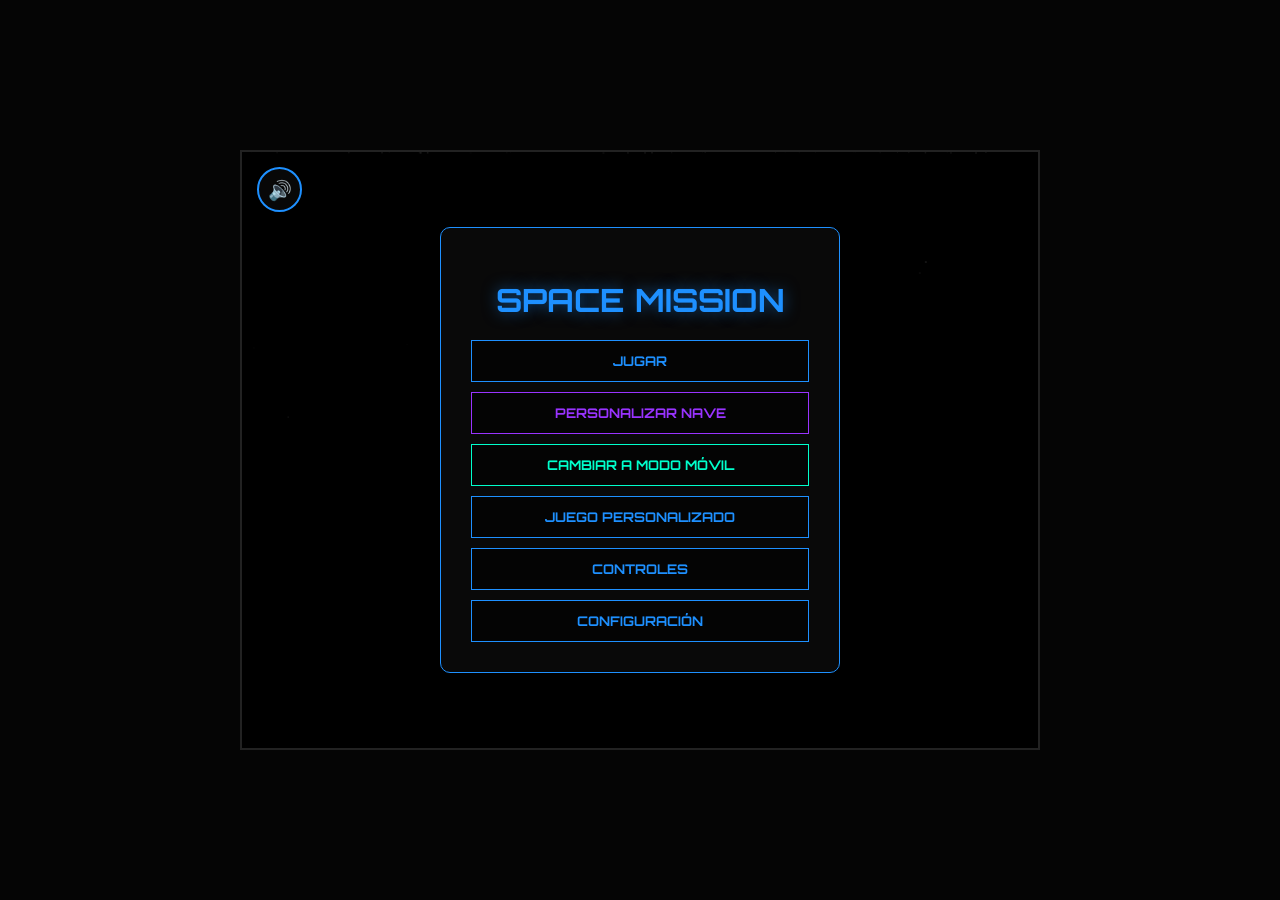
==== commit 2c45752a: "Change greeting from 'Hello' to 'Goodbye'" ====
--- a/docs/index.html
+++ b/docs/index.html
@@ -166,10 +166,12 @@
                     <label><input type="checkbox" value="elite"> Enemigo Élite (Francotirador)</label>
                     <label><input type="checkbox" value="kamikaze"> Enemigo Kamikaze (Acelerado)</label>
                     <hr style="border-color:#333;">
-                    <label><input type="checkbox" value="b1"> Jefe 1 (Estático)</label>
-                    <label><input type="checkbox" value="b2"> Jefe 2 (Móvil)</label>
-                    <label><input type="checkbox" value="b3"> Jefe 3 (Gemelos)</label>
-                    <label><input type="checkbox" value="b4"> Jefe Final (Doppel)</label>
+                    <label><input type="checkbox" value="b1"> Jefe 1 — Estático</label>
+                    <label><input type="checkbox" value="b2"> Jefe 2 — Móvil</label>
+                    <label><input type="checkbox" value="b3"> Jefe 3 — Gemelos B1+B2</label>
+                    <label><input type="checkbox" value="b_hunter"> Jefe Hunter (Perseguidor)</label>
+                    <label><input type="checkbox" value="b_berserker"> Jefe Berserker (Melee)</label>
+                    <label><input type="checkbox" value="b4"> Jefe Final — Doppel</label>
                 </div>
                 <div class="btn-group">
                     <button onclick="startCustom()">Iniciar Simulador</button>
@@ -735,6 +737,8 @@
                 if(val === 'b1') createBoss('static', 'B1');
                 if(val === 'b2') createBoss('moving', 'B2');
                 if(val === 'b3') { createBoss('static', 'B1'); createBoss('moving', 'B2'); }
+                if(val === 'b_hunter') createBoss('hunter', 'B_HUNTER');
+                if(val === 'b_berserker') createBoss('berserker', 'B_BERSERK');
                 if(val === 'b4') createBoss('doppel', 'DOPPEL');
             });
         }
@@ -827,7 +831,7 @@
             // Dash state machine: 'chase' | 'telegraph' | 'dashing' | 'exhausted'
             b.dashState = 'chase';
             b.dashTimer = 0;
-            b.dashInterval = 3500;   // ms between dash sequences
+            b.dashInterval = 2400;   // ms between dash sequences
             b.lastDashTime = Date.now();
             b.dashVx = 0; b.dashVy = 0;
             b.dashCount = 0;         // for phase 2 triple combo
@@ -850,7 +854,7 @@
     }
 
     function checkProgression() {
-        if(gameMode === 'custom') { if(bosses.length === 0 && customSelection.includes('b4') && currentWave > 1) { winGame(); } if(bosses.length === 0 && currentWave === 1) currentWave++; return; }
+        if(gameMode === 'custom') { const hasBoss = customSelection.some(v => ['b1','b2','b3','b_hunter','b_berserker','b4'].includes(v)); if(bosses.length === 0 && hasBoss && currentWave > 1) { winGame(); } if(bosses.length === 0 && currentWave === 1) currentWave++; return; }
         if(gameMode === 'solo_boss' && bosses.length === 0) {
             if(currentWave === 1) { createBoss('static', 'B1'); currentWave++; }
             else if(currentWave === 2) { createBoss('moving', 'B2'); currentWave++; }
@@ -1293,9 +1297,9 @@
                 // --- PHASE STATE MACHINE ---
                 if(b.dashState === 'chase') {
                     // Elastic follow — moderate max speed
-                    const maxSpd = enraged ? 3.8 : 2.8;
-                    b.vx += (nave.x - b.x) * 0.015;
-                    b.vy += (nave.y - b.y) * 0.015;
+                    const maxSpd = enraged ? 5.2 : 3.8;
+                    b.vx += (nave.x - b.x) * 0.022;
+                    b.vy += (nave.y - b.y) * 0.022;
                     const spd = Math.hypot(b.vx, b.vy);
                     if(spd > maxSpd) { b.vx = (b.vx/spd)*maxSpd; b.vy = (b.vy/spd)*maxSpd; }
                     b.x += b.vx; b.y += b.vy;
@@ -1303,7 +1307,7 @@
                     b.y = Math.max(30, Math.min(canvas.height*0.75, b.y));
 
                     // Time to initiate dash sequence
-                    const interval = enraged ? 2000 : 3500;
+                    const interval = enraged ? 1400 : 2400;
                     if(now - b.lastDashTime > interval) {
                         b.vx = 0; b.vy = 0;
                         b.dashCount = 0;
@@ -1317,7 +1321,7 @@
                     if(now - b.dashTimer > telegraphDuration) {
                         // Launch dash toward player's current position
                         const ang = Math.atan2(nave.y - b.y, nave.x - b.x);
-                        const spd = enraged ? 22 : 18;
+                        const spd = enraged ? 30 : 24;
                         b.dashVx = Math.cos(ang) * spd;
                         b.dashVy = Math.sin(ang) * spd;
                         b.dashState = 'dashing';
@@ -1333,7 +1337,7 @@
                     if(b.y > canvas.height-20) { b.y = canvas.height-20; b.dashVy = -Math.abs(b.dashVy) * 0.5; }
                     // Stop when slow enough or out of canvas diagonal
                     const curSpd = Math.hypot(b.dashVx, b.dashVy);
-                    b.dashVx *= 0.92; b.dashVy *= 0.92;
+                    b.dashVx *= 0.95; b.dashVy *= 0.95;
                     if(curSpd < 1.5 || now - b.dashTimer > 1200) {
                         b.vx = 0; b.vy = 0; b.dashVx = 0; b.dashVy = 0;
                         b.dashCount++;
@@ -1363,7 +1367,7 @@
                 }
 
                 // --- CONTACT DAMAGE ---
-                if(Math.hypot(b.x - nave.x, b.y - nave.y) < 38) {
+                if(Math.hypot(b.x - nave.x, b.y - nave.y) < 46) {
                     playerHit(b.dashState === 'dashing');
                 }
 
@@ -1435,7 +1439,7 @@
                 } 
             });
             bosses.forEach(b => { 
-                const bRadius = b.type === 'doppel' ? 30 : (b.type === 'berserker' ? 32 : 45);
+                const bRadius = b.type === 'doppel' ? 30 : (b.type === 'berserker' ? 44 : 45);
                 if(!hit && Math.hypot(bul.x - b.x, bul.y - b.y) < bRadius) { 
                     if(b.immune) { 
                         // Berserker last breath: bullets bounce off
@@ -1604,9 +1608,9 @@
                     ctx.fillStyle = baseColor;
 
                     // Spike count: 6 normal, 8 enraged (longer)
-                    const spikeCount = enraged ? 8 : 6;
-                    const outerR = enraged ? 34 : 28;
-                    const innerR = enraged ? 12 : 14;
+                    const spikeCount = enraged ? 10 : 8;
+                    const outerR = enraged ? 50 : 44;
+                    const innerR = enraged ? 16 : 18;
                     ctx.beginPath();
                     for(let s = 0; s < spikeCount * 2; s++) {
                         const a = (s / (spikeCount * 2)) * Math.PI * 2;
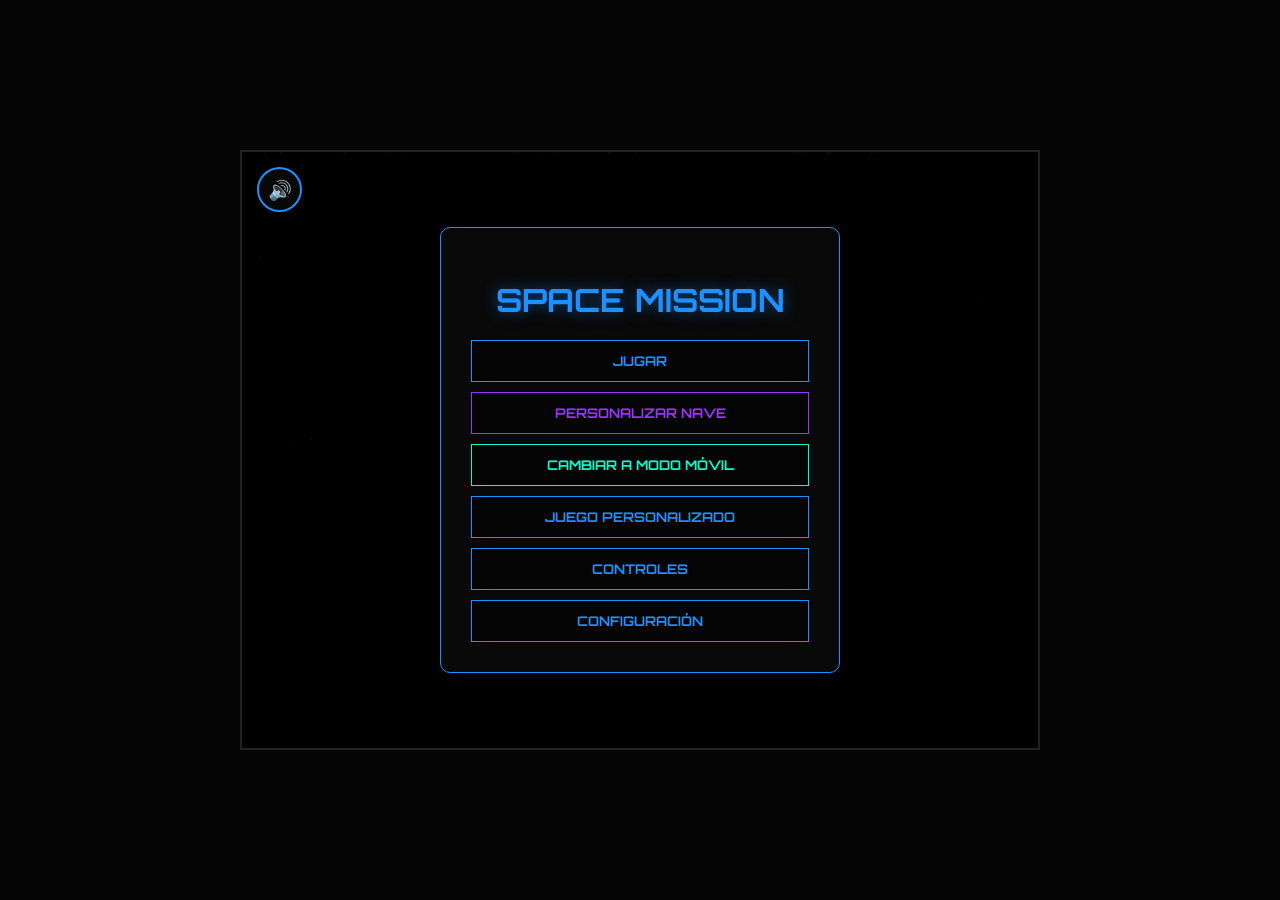
==== commit 85f83b74: "Update index.html" ====
--- a/docs/index.html
+++ b/docs/index.html
@@ -97,6 +97,7 @@
             <div style="text-align:center; pointer-events:none;">
                 <div id="combo-display" style="display:none; font-size:1.1rem; font-family:'Orbitron',sans-serif; color:var(--warning); text-shadow:0 0 10px var(--warning); font-weight:bold;"></div>
             <div id="wave-progress" style="display:none; font-size:0.72rem; font-family:'Orbitron',sans-serif; color:#aaa; margin-top:4px; min-width:140px;"></div>
+            <div id="bomb-alert" style="display:none; font-size:0.85rem; font-family:'Orbitron',sans-serif; font-weight:bold; margin-top:6px; padding:4px 8px; border:2px solid var(--warning); background:rgba(0,0,0,0.7);"></div>
             </div>
             <div class="stat-box">LIVES: <span id="val-lives">❤️❤️❤️</span><br>PARRY: <span id="val-parry">READY</span><br>DASH: <span id="val-dash">READY</span></div>
         </div>
@@ -881,6 +882,8 @@
                 startWaveTransition('JEFE FINAL — DOPPEL', 8, () => { currentWave = 4; createBoss('doppel', 'DOPPEL'); });
             }
             else if(wavePhase === 9 && bosses.length === 0) winGame();
+            // Win if both doppel clones are dead
+            if(bosses.length === 0 && ['solo_boss','progressive'].includes(gameMode) && wavePhase >= 8 && !bosses.some(b=>b.type==='doppel')) { winGame(); }
             // Boss killed -> start next wave transition
             if(wavePhase === 2 && bosses.length === 0 && !waveTransition && frameCount > 10) {
                 startWaveTransition('SECTOR 2', 3, () => { currentWave = 2; waveKills = 0; });
@@ -1003,9 +1006,14 @@
     function updateWaveProgress() {
         if(gameMode !== 'progressive') return;
         const el = document.getElementById('wave-progress');
+        const alertEl = document.getElementById('bomb-alert');
         if(!el) return;
         const isWavePhase = [1,3,5,7].includes(wavePhase);
-        if(!isWavePhase || waveTransition) { el.style.display = 'none'; return; }
+        if(!isWavePhase || waveTransition) {
+            el.style.display = 'none';
+            if(alertEl) alertEl.style.display = 'none';
+            return;
+        }
         const pct = Math.min(100, (waveKills / waveKillTarget) * 100);
         const sectorNum = wavePhase === 1 ? 1 : wavePhase === 3 ? 2 : wavePhase === 5 ? 3 : 4;
         el.style.display = 'block';
@@ -1013,6 +1021,20 @@
             <div style="width:100%;height:4px;background:#333;border-radius:2px;margin-top:3px;">
               <div style="width:${pct}%;height:4px;background:${pct>=100?'#00ff00':'var(--primary)'};border-radius:2px;transition:width 0.1s;"></div>
             </div>`;
+        // Bomb alert when wave complete
+        if(alertEl) {
+            if(pct >= 100 && bosses.length === 0) {
+                alertEl.style.display = 'block';
+                const pulse = Math.sin(Date.now() / 250);
+                const col = pulse > 0 ? 'var(--warning)' : '#ff3366';
+                alertEl.style.color = col;
+                alertEl.style.borderColor = col;
+                alertEl.style.textShadow = `0 0 10px ${col}`;
+                alertEl.innerText = '💣 USA BOMBA → IR AL JEFE 💣';
+            } else {
+                alertEl.style.display = 'none';
+            }
+        }
     }
 
     function update() {
@@ -1022,7 +1044,7 @@
         // --- HIT STOP ---
         if(hitStopFrames > 0) { hitStopFrames--; return; }
 
-        frameCount++; checkProgression();
+        frameCount++; checkProgression(); if(gameMode==='progressive') updateWaveProgress();
 
         // --- WEAPON POWERUP TIMER ---
         if(currentWeapon !== 'normal') {
@@ -1084,21 +1106,43 @@
             const ang = Math.atan2(input.aimY - nave.y, input.aimX - nave.x);
             const cos = Math.cos(ang), sin = Math.sin(ang);
             enemies.forEach((e, ei) => {
-                // Point-to-line distance
                 const dx = e.x - nave.x, dy = e.y - nave.y;
                 const proj = dx*cos + dy*sin;
                 const perpDist = Math.abs(dx*sin - dy*cos);
                 if(proj > 0 && perpDist < 18) {
-                    if(e.shield) { e.shield = false; } 
-                    else { e.hp -= 8; if(e.hp <= 0) { createExplosion(e.x,e.y); spawnDebris(e.x,e.y,'#00ccff'); enemies.splice(ei,1); comboCount++; comboMultiplier = comboCount>=10?3:comboCount>=5?2:1; score+=100*comboMultiplier; updateComboDisplay(); } }
+                    if(e.shield) { e.shield = false; }
+                    else {
+                        // INSTA-KILL: destroy on contact, award points + combo
+                        createExplosion(e.x, e.y);
+                        if(e.type === 'elite' || e.type === 'special') spawnDebris(e.x, e.y, '#00ccff');
+                        enemies.splice(ei, 1);
+                        if(e.type !== 'life') {
+                            comboCount++; comboMultiplier = comboCount>=10?3:comboCount>=5?2:1;
+                            if(comboResetTimer) clearTimeout(comboResetTimer);
+                            comboResetTimer = setTimeout(() => { comboCount=0; comboMultiplier=1; updateComboDisplay(); }, 2500);
+                            const pts = 150 * comboMultiplier;
+                            score += pts;
+                            floatingTexts.push({x: e.x, y: e.y, text: comboMultiplier>1?`+${pts} x${comboMultiplier}!`:`+${pts}`, life:1.0, color: comboMultiplier>=3?'#ff3366':comboMultiplier===2?'#ffcc00':'#00ccff'});
+                            updateComboDisplay();
+                            if(gameMode === 'progressive') { waveKills++; updateWaveProgress(); }
+                            if(e.type === 'elite' && Math.random() > 0.4) {
+                                const wt = Math.random() > 0.5 ? 'S' : 'L';
+                                weaponPowerUps.push({x: e.x, y: e.y, letter: wt, vy: 1.5, life: 600});
+                            }
+                        } else {
+                            lives++; updateHUD();
+                            floatingTexts.push({x: e.x, y: e.y, text: '+1 VIDA', life:1.0, color:'#ff66cc'});
+                        }
+                    }
                 }
             });
             bosses.forEach(b => {
                 if(b.type==='doppel'&&b.parryActive) return;
-                if(b.immune) return; // berserker last breath
+                if(b.immune) return;
+                if(b.type==='doppel_y'&&b.dodging) return; // yellow doppel dodge
                 const dx=b.x-nave.x, dy=b.y-nave.y;
                 const proj=dx*cos+dy*sin, perp=Math.abs(dx*sin-dy*cos);
-                if(proj>0 && perp<50) { b.hp-=5; updateBossHP(b); }
+                if(proj>0 && perp<50) { b.hp-=100; updateBossHP(b); }  // 100 dmg/tick vs bosses
             });
         }
         
@@ -1171,9 +1215,84 @@
             if(b.y < b.targetY) b.y += 2;
             if(b.type === 'moving' || b.id === 'B2') { 
             const enrageSpeed = b.hp < b.maxHp * 0.3 ? 5 : 3;
-            b.x += b.dir * enrageSpeed; if(b.x > canvas.width - 50 || b.x < 50) b.dir *= -1; 
+            b.x += b.dir * enrageSpeed; if(b.x > canvas.width - 50 || b.x < 50) b.dir *= -1;
+            // B2 aimed fire: burst aimed at player current position
+            const b2Enraged = b.hp < b.maxHp * 0.3;
+            if(!b2Enraged) {
+                // Normal: 5-shot spread aimed at player, every 400ms
+                if(!b.telegraphActive && (Date.now() - b.lastShot) > (400 - 600)) {
+                    b.telegraphActive = true;
+                    setTimeout(() => { if(b) b.telegraphActive = false; }, 600);
+                }
+                if(Date.now() - b.lastShot > 400) {
+                    const ang = Math.atan2(nave.y - b.y, nave.x - b.x);
+                    for(let j=-2; j<=2; j++) {
+                        const a = ang + j * 0.18;
+                        enemyBullets.push({x: b.x, y: b.y, vx: Math.cos(a)*5.5, vy: Math.sin(a)*5.5, color: '#ffcc00'});
+                    }
+                    b.lastShot = Date.now();
+                }
+            } else {
+                // Enraged: tighter 3-shot burst at player every 200ms — no respite
+                if(Date.now() - b.lastShot > 200) {
+                    const ang = Math.atan2(nave.y - b.y, nave.x - b.x);
+                    for(let j=-1; j<=1; j++) {
+                        const a = ang + j * 0.1;
+                        enemyBullets.push({x: b.x, y: b.y, vx: Math.cos(a)*7, vy: Math.sin(a)*7, color: '#ff6600'});
+                    }
+                    b.lastShot = Date.now();
+                }
+            }
         } 
             else if (b.type === 'doppel') {
+                // --- TRANSFORMATION at 50% HP ---
+                if(!b.transformed && b.hp <= b.maxHp * 0.5) {
+                    b.transformed = true;
+                    b.immune = true;
+                    b.vx = 0; b.vy = 0;
+                    floatingTexts.push({x: b.x, y: b.y - 70, text: '⚡ TRANSFORMACIÓN ⚡', life: 3.0, color: '#ffff00'});
+                    screenShake = 12;
+                    setTimeout(() => {
+                        // Remove original, spawn two clones
+                        const bi2 = bosses.indexOf(b);
+                        if(bi2 !== -1) bosses.splice(bi2, 1);
+                        // Yellow — defensive sniper
+                        bosses.push({
+                            id:'DOPPEL_Y', type:'doppel_y',
+                            x: canvas.width*0.3, y: 140, targetY: 140,
+                            hp: 3000, maxHp: 3000,
+                            vx:0, vy:0,
+                            lastMissile: Date.now(),
+                            dodgeCooldown: false, dodging: false,
+                            parryCooldown: false, parryActive: false,
+                            enraged: false, bombs: 0
+                        });
+                        // Orange — berserker-style melee
+                        bosses.push({
+                            id:'DOPPEL_O', type:'doppel_o',
+                            x: canvas.width*0.7, y: 140, targetY: 140,
+                            hp: 3000, maxHp: 3000,
+                            vx:0, vy:0,
+                            dashState: 'chase',
+                            dashTimer: 0, dashVx:0, dashVy:0,
+                            dashCount:0, maxDashes:3,
+                            lastDashTime: Date.now(),
+                            lastExplosion: 0,
+                            explodeCooldown: false,
+                            enraged: false, bombs: 0
+                        });
+                        renderBossUI();
+                        hitStopFrames = 10; screenShake = 20;
+                        createExplosion(canvas.width/2, canvas.height/2, '#ffff00', 40);
+                    }, 1500);
+                }
+                if(b.immune) {
+                    // Trembling in center during transformation
+                    b.x = canvas.width/2 + Math.sin(frameCount*0.4)*6;
+                    b.y = canvas.height/2 + Math.cos(frameCount*0.3)*6;
+                    return;
+                }
+                // Normal Doppel phase (first half)
                 let targetX = nave.x + Math.sin(frameCount/30) * 150; let targetY = nave.y - 150 + Math.cos(frameCount/20) * 50;
                 targetX = Math.max(50, Math.min(canvas.width-50, targetX)); targetY = Math.max(50, Math.min(canvas.height-150, targetY));
                 b.x += (targetX - b.x) * 0.04; b.y += (targetY - b.y) * 0.04;
@@ -1184,6 +1303,159 @@
                     if(frameCount % 60 === 0) { for(let j=-2; j<=2; j++) enemyBullets.push({x: b.x, y: b.y, vx: Math.cos(ang+(j*0.2))*10, vy: Math.sin(ang+(j*0.2))*10, color: '#ffcc00'}); } b.lastShot = Date.now();
                 }
                 if(b.bombs > 0 && (b.hp < b.maxHp*0.3 || Math.hypot(b.x-nave.x, b.y-nave.y) < 100)) { triggerBomb(false, b); b.bombs--; }
+            }
+
+            else if(b.type === 'doppel_y') {
+                // --- YELLOW DOPPEL: defensive sniper ---
+                const now = Date.now();
+                const enraged = b.enraged;
+                const missileRate = enraged ? 3000 : 7000;
+
+                // Keep distance from player, orbit around edges
+                const distToPlayer = Math.hypot(nave.x - b.x, nave.y - b.y);
+                const safeZone = 280;
+                if(distToPlayer < safeZone) {
+                    // Move away
+                    const ang = Math.atan2(b.y - nave.y, b.x - nave.x);
+                    b.vx += Math.cos(ang) * 0.3; b.vy += Math.sin(ang) * 0.3;
+                } else {
+                    // Orbit gently
+                    b.vx += Math.sin(frameCount/40) * 0.15;
+                    b.vy += Math.cos(frameCount/40) * 0.15;
+                }
+                const spd = Math.hypot(b.vx, b.vy); if(spd > 3.5) { b.vx=(b.vx/spd)*3.5; b.vy=(b.vy/spd)*3.5; }
+                // Dodge bullets
+                if(!b.dodgeCooldown) {
+                    const threat = bullets.find(bul => Math.hypot(bul.x - b.x, bul.y - b.y) < 130);
+                    if(threat) {
+                        b.vx += (Math.random() > 0.5 ? 1 : -1) * 7;
+                        b.dodging = true;
+                        b.dodgeCooldown = true;
+                        setTimeout(() => { if(b) { b.dodgeCooldown = false; b.dodging = false; } }, 800);
+                    }
+                }
+                b.x += b.vx; b.y += b.vy;
+                b.vx *= 0.96; b.vy *= 0.96;
+                b.x = Math.max(30, Math.min(canvas.width-30, b.x));
+                b.y = Math.max(30, Math.min(canvas.height*0.6, b.y));
+
+                // Enrage: if orange dies first
+                if(!b.enraged && bosses.every(bx => bx.type !== 'doppel_o')) {
+                    b.enraged = true;
+                    b.lastMissile = 0; // fire immediately
+                    screenShake = 12;
+                    floatingTexts.push({x: b.x, y: b.y-60, text:'⚠ FURIA AMARILLA ⚠', life:2.0, color:'#ffff00'});
+                }
+                // Guided missile
+                if(now - b.lastMissile > missileRate) {
+                    const ang = Math.atan2(nave.y - b.y, nave.x - b.x);
+                    enemyBullets.push({x: b.x, y: b.y, vx: Math.cos(ang)*4, vy: Math.sin(ang)*4,
+                        color: '#ffff00', isMissile: true,
+                        hp: 3, // interceptable
+                        life: 420 // frames before self-destruct
+                    });
+                    floatingTexts.push({x: b.x, y: b.y-40, text:'⚠ MISIL', life:1.0, color:'#ffff00'});
+                    b.lastMissile = now;
+                }
+            }
+
+            else if(b.type === 'doppel_o') {
+                // --- ORANGE DOPPEL: hyper-aggressive berserker melee ---
+                const now = Date.now();
+                const enraged = b.enraged;
+
+                // Enrage: if yellow dies first
+                if(!b.enraged && bosses.every(bx => bx.type !== 'doppel_y')) {
+                    b.enraged = true;
+                    b.maxDashes = 4;
+                    screenShake = 12;
+                    floatingTexts.push({x: b.x, y: b.y-60, text:'⚠ FURIA NARANJA ⚠', life:2.0, color:'#ff6600'});
+                }
+
+                // Periodic center-explosion when enraged
+                if(enraged && !b.explodeCooldown && now - b.lastExplosion > 10000) {
+                    b.lastExplosion = now;
+                    b.explodeCooldown = true;
+                    b.dashState = 'toCenter';
+                    floatingTexts.push({x: b.x, y: b.y-60, text:'¡EXPLOSIÓN!', life:1.5, color:'#ff4400'});
+                }
+                if(b.dashState === 'toCenter') {
+                    const cx = canvas.width/2, cy = canvas.height/2;
+                    const dx = cx-b.x, dy = cy-b.y, dist = Math.hypot(dx,dy);
+                    if(dist > 8) { b.x += (dx/dist)*6; b.y += (dy/dist)*6; }
+                    else {
+                        b.x = cx; b.y = cy;
+                        if(!b.centerTimer) {
+                            b.centerTimer = setTimeout(() => {
+                                // 2-second countdown then explode
+                                b.lastBreathCount = 2;
+                                b.dashState = 'centerExploding';
+                                b.centerTimer = null;
+                                b.countInterval = setInterval(() => {
+                                    b.lastBreathCount--;
+                                    screenShake = 8;
+                                    if(b.lastBreathCount <= 0) {
+                                        clearInterval(b.countInterval);
+                                        hitStopFrames = 10; screenShake = 30;
+                                        for(let j=0; j<24; j++) {
+                                            const a=(j/24)*Math.PI*2;
+                                            enemyBullets.push({x:b.x,y:b.y,vx:Math.cos(a)*16,vy:Math.sin(a)*16,color:'#ff6600',isBerserkerSpike:true});
+                                        }
+                                        createExplosion(b.x,b.y,'#ff6600',60);
+                                        spawnDebris(b.x,b.y,'#ff6600',5);
+                                        b.dashState = 'chase';
+                                        b.explodeCooldown = false;
+                                        b.lastBreathCount = 0;
+                                    }
+                                }, 1000);
+                            }, 500);
+                        }
+                    }
+                    return; // skip dash while going to center
+                }
+
+                // Normal orange: super-aggressive berserker (faster, more dashes)
+                const maxSpd = enraged ? 7 : 5.5;
+                b.vx += (nave.x - b.x) * 0.028; b.vy += (nave.y - b.y) * 0.028;
+                const spd = Math.hypot(b.vx, b.vy);
+                if(spd > maxSpd && b.dashState==='chase') { b.vx=(b.vx/spd)*maxSpd; b.vy=(b.vy/spd)*maxSpd; }
+                if(b.dashState === 'chase') {
+                    b.x += b.vx; b.y += b.vy;
+                    b.x = Math.max(20, Math.min(canvas.width-20, b.x));
+                    b.y = Math.max(20, Math.min(canvas.height*0.85, b.y));
+                    const interval = enraged ? 900 : 1500;
+                    if(now - b.lastDashTime > interval) {
+                        b.vx=0; b.vy=0; b.dashCount=0;
+                        b.dashState = 'telegraph'; b.dashTimer = now;
+                    }
+                } else if(b.dashState === 'telegraph') {
+                    const dur = enraged ? 200 : 280;
+                    if(now - b.dashTimer > dur) {
+                        const ang = Math.atan2(nave.y - b.y, nave.x - b.x);
+                        const dspd = enraged ? 38 : 30;
+                        b.dashVx = Math.cos(ang)*dspd; b.dashVy = Math.sin(ang)*dspd;
+                        b.dashState = 'dashing'; b.dashTimer = now;
+                    }
+                } else if(b.dashState === 'dashing') {
+                    b.x += b.dashVx; b.y += b.dashVy;
+                    if(b.x<20){b.x=20;b.dashVx=Math.abs(b.dashVx)*0.4;}
+                    if(b.x>canvas.width-20){b.x=canvas.width-20;b.dashVx=-Math.abs(b.dashVx)*0.4;}
+                    if(b.y<20){b.y=20;b.dashVy=Math.abs(b.dashVy)*0.4;}
+                    if(b.y>canvas.height-20){b.y=canvas.height-20;b.dashVy=-Math.abs(b.dashVy)*0.4;}
+                    b.dashVx *= 0.93; b.dashVy *= 0.93;
+                    const cs = Math.hypot(b.dashVx, b.dashVy);
+                    if(cs < 1.5 || now-b.dashTimer > 900) {
+                        b.vx=0;b.vy=0;b.dashVx=0;b.dashVy=0;
+                        b.dashCount++;
+                        if(b.dashCount >= (b.maxDashes||3)) {
+                            b.dashState='chase'; b.lastDashTime=now;
+                        } else {
+                            b.dashState='telegraph'; b.dashTimer=now;
+                        }
+                    }
+                }
+                // Contact damage (bigger radius than berserker)
+                if(Math.hypot(b.x-nave.x, b.y-nave.y) < 38) playerHit(b.dashState==='dashing');
             }
 
             if(b.type === 'hunter') {
@@ -1438,17 +1710,37 @@
                     } 
                 } 
             });
+            // MISSILE INTERCEPTION: player bullets can destroy missiles
+            if(!hit) {
+                for(let mi = enemyBullets.length-1; mi >= 0; mi--) {
+                    const mb = enemyBullets[mi];
+                    if(mb.isMissile && Math.hypot(bul.x - mb.x, bul.y - mb.y) < 18) {
+                        createExplosion(mb.x, mb.y, '#ffff00', 8);
+                        floatingTexts.push({x: mb.x, y: mb.y, text:'MISIL ✓', life:0.8, color:'#ffff00'});
+                        enemyBullets.splice(mi, 1);
+                        hit = true; break;
+                    }
+                }
+            }
             bosses.forEach(b => { 
-                const bRadius = b.type === 'doppel' ? 30 : (b.type === 'berserker' ? 44 : 45);
+                const bRadius = b.type === 'doppel' ? 30 : (b.type === 'berserker' ? 44 : (b.type === 'doppel_y' || b.type === 'doppel_o' ? 28 : 45));
                 if(!hit && Math.hypot(bul.x - b.x, bul.y - b.y) < bRadius) { 
                     if(b.immune) { 
-                        // Berserker last breath: bullets bounce off
                         createExplosion(bul.x, bul.y, '#ff4400', 3); hit = true;
+                    } else if(b.type === 'doppel_y' && b.dodging) {
+                        // Yellow doppel dodging: bullet misses
+                        createExplosion(bul.x, bul.y, '#ffff00', 2); hit = true;
                     } else if(b.type === 'doppel' && b.parryActive) { createExplosion(bul.x, bul.y, '#00ffcc', 5); hit = true; } 
                     else { 
                         hit = true; b.hp -= bul.dmg; updateBossHP(b);
-                        // DAMAGE NUMBERS on bosses
                         floatingTexts.push({x: b.x + (Math.random()-0.5)*40, y: b.y - 20 + (Math.random()-0.5)*20, text: `-${bul.dmg}`, life: 1.0, color: '#ff3366'});
+                        // Check if clone dies: award points, trigger sibling enrage
+                        if(b.hp <= 0 && (b.type === 'doppel_y' || b.type === 'doppel_o')) {
+                            createExplosion(b.x, b.y, '#fff', 50); hitStopFrames = 8; screenShake = 20;
+                            spawnDebris(b.x, b.y, b.type==='doppel_y'?'#ffff00':'#ff6600', 6);
+                            score += 8000;
+                            const bi2 = bosses.indexOf(b); if(bi2!==-1) { bosses.splice(bi2,1); renderBossUI(); }
+                        }
                     } 
                 } 
             });
@@ -1457,6 +1749,14 @@
 
         for (let ei = enemyBullets.length - 1; ei >= 0; ei--) {
             let eb = enemyBullets[ei];
+            // MISSILE: homing update
+            if(eb.isMissile) {
+                eb.life = (eb.life||420) - 1;
+                if(eb.life <= 0) { enemyBullets.splice(ei, 1); continue; }
+                const mAng = Math.atan2(nave.y - eb.y, nave.x - eb.x);
+                eb.vx += Math.cos(mAng) * 0.35; eb.vy += Math.sin(mAng) * 0.35;
+                const ms = Math.hypot(eb.vx, eb.vy); if(ms > 10) { eb.vx=(eb.vx/ms)*10; eb.vy=(eb.vy/ms)*10; }
+            }
             eb.x += eb.vx; eb.y += eb.vy;
             let destroyed = false;
             
@@ -1545,12 +1845,12 @@
             });
             
             bosses.forEach(b => {
-                const enraged = b.hp < b.maxHp * 0.3;
+                const enraged = b.type === 'doppel_y' || b.type === 'doppel_o' ? b.enraged : (b.hp < b.maxHp * 0.3);
                 const bossColor = enraged ? '#ff6600' : '#ff3366';
                 const bossGlow = enraged ? '#ff6600' : '#ff3366';
                 const enragePulse = enraged ? (0.8 + Math.sin(frameCount * 0.25) * 0.2) : 1;
                 // Telegraph: draw warning glow/pulse before firing
-                if(b.telegraphActive) {
+                if(b.telegraphActive && b.type !== 'doppel_y' && b.type !== 'doppel_o') {
                     ctx.globalAlpha = 0.25 + Math.sin(Date.now()/60)*0.15;
                     ctx.fillStyle = '#ff0000';
                     ctx.beginPath(); ctx.arc(b.x, b.y, b.type === 'doppel' ? 50 : 70, 0, Math.PI*2); ctx.fill();
@@ -1568,7 +1868,61 @@
                 if(b.type === 'doppel') {
                     const angle = Math.atan2(nave.y - b.y, nave.x - b.x); ctx.save(); ctx.translate(b.x, b.y); ctx.rotate(angle);
                     if(b.parryActive) { ctx.strokeStyle = '#00ffcc'; ctx.lineWidth = 3; ctx.beginPath(); ctx.arc(0, 0, 35, 0, Math.PI*2); ctx.stroke(); }
-                    ctx.fillStyle = '#ff0044'; ctx.shadowBlur = 15; ctx.shadowColor = '#ff0044'; ctx.beginPath(); ctx.moveTo(20,0); ctx.lineTo(-15, -15); ctx.lineTo(-15, 15); ctx.fill(); ctx.restore();
+                    // During transformation: trembling white flash
+                    const dColor = b.immune ? (frameCount%6<3?'#ffffff':'#ffff00') : '#ff0044';
+                    ctx.fillStyle = dColor; ctx.shadowBlur = b.immune ? 30 : 15; ctx.shadowColor = dColor;
+                    ctx.beginPath(); ctx.moveTo(20,0); ctx.lineTo(-15, -15); ctx.lineTo(-15, 15); ctx.fill(); ctx.restore();
+                } else if(b.type === 'doppel_y') {
+                    // Yellow Doppel — triangle, yellow/gold, pixel style matching image
+                    const angle = Math.atan2(nave.y - b.y, nave.x - b.x);
+                    ctx.save(); ctx.translate(b.x, b.y); ctx.rotate(angle);
+                    const yEnrage = b.enraged;
+                    const yPulse = yEnrage ? (0.85 + Math.sin(frameCount*0.25)*0.15) : 1;
+                    ctx.shadowBlur = yEnrage ? 30 : 15;
+                    ctx.shadowColor = yEnrage ? '#ffff00' : '#ffcc00';
+                    ctx.globalAlpha = yPulse;
+                    // Outer border (red like image)
+                    ctx.fillStyle = '#ff2200';
+                    ctx.beginPath(); ctx.moveTo(22, 0); ctx.lineTo(-14, -20); ctx.lineTo(-14, 20); ctx.fill();
+                    // Inner fill (yellow)
+                    ctx.fillStyle = yEnrage ? '#ffffff' : '#ffee00';
+                    ctx.beginPath(); ctx.moveTo(14, 0); ctx.lineTo(-8, -13); ctx.lineTo(-8, 13); ctx.fill();
+                    ctx.globalAlpha = 1; ctx.shadowBlur = 0; ctx.restore();
+                } else if(b.type === 'doppel_o') {
+                    // Orange Doppel — triangle, orange, pixel style matching image
+                    const isTelegraph = b.dashState === 'telegraph';
+                    const isDashing = b.dashState === 'dashing';
+                    const goingCenter = b.dashState === 'toCenter' || b.dashState === 'centerExploding';
+                    const angle = isDashing
+                        ? Math.atan2(b.dashVy, b.dashVx)
+                        : Math.atan2(nave.y - b.y, nave.x - b.x);
+                    ctx.save(); ctx.translate(b.x, b.y); ctx.rotate(angle);
+                    const oEnrage = b.enraged;
+                    // Telegraph line
+                    if(isTelegraph) {
+                        ctx.strokeStyle = 'rgba(255,100,0,0.5)'; ctx.lineWidth = 1.5; ctx.setLineDash([5,4]);
+                        const global = { x: nave.x - b.x, y: nave.y - b.y };
+                        ctx.beginPath(); ctx.moveTo(0,0); ctx.lineTo(global.x, global.y); ctx.stroke();
+                        ctx.setLineDash([]);
+                    }
+                    ctx.shadowBlur = isDashing ? 35 : (oEnrage ? 25 : 15);
+                    ctx.shadowColor = isDashing ? '#fff' : '#ff6600';
+                    // Outer border (red)
+                    ctx.fillStyle = '#ff2200';
+                    ctx.beginPath(); ctx.moveTo(22, 0); ctx.lineTo(-14, -20); ctx.lineTo(-14, 20); ctx.fill();
+                    // Inner fill (orange, white when dashing)
+                    ctx.fillStyle = isDashing ? '#ffffff' : (oEnrage ? '#ff8800' : '#ff7700');
+                    ctx.beginPath(); ctx.moveTo(14, 0); ctx.lineTo(-8, -13); ctx.lineTo(-8, 13); ctx.fill();
+                    ctx.shadowBlur = 0; ctx.restore();
+                    // Countdown during center explosion
+                    if(goingCenter && b.lastBreathCount > 0) {
+                        const p = 0.5 + Math.abs(Math.sin(frameCount*0.3))*0.5;
+                        ctx.globalAlpha = p; ctx.textAlign = 'center';
+                        ctx.font = `bold ${36+p*8}px Orbitron`;
+                        ctx.fillStyle = '#ff4400'; ctx.shadowBlur = 15; ctx.shadowColor = '#ff4400';
+                        ctx.fillText(`${b.lastBreathCount}...`, b.x, b.y - 50);
+                        ctx.shadowBlur = 0; ctx.globalAlpha = 1; ctx.textAlign = 'left';
+                    }
                 } else if(b.type === 'berserker') {
                     const enraged = b.hp < b.maxHp * 0.3;
                     const isLastBreath = b.lastBreath;
@@ -1682,7 +2036,20 @@
             });
 
             enemyBullets.forEach(eb => {
-                if(eb.isLaser) {
+                if(eb.isMissile) {
+                    // Guided missile: glowing yellow teardrop
+                    const mAng = Math.atan2(eb.vy, eb.vx);
+                    ctx.save(); ctx.translate(eb.x, eb.y); ctx.rotate(mAng);
+                    ctx.shadowBlur = 14; ctx.shadowColor = '#ffff00';
+                    ctx.fillStyle = '#ff2200';
+                    ctx.beginPath(); ctx.moveTo(12,0); ctx.lineTo(-8,-7); ctx.lineTo(-8,7); ctx.closePath(); ctx.fill();
+                    ctx.fillStyle = '#ffee00';
+                    ctx.beginPath(); ctx.moveTo(7,0); ctx.lineTo(-4,-4); ctx.lineTo(-4,4); ctx.closePath(); ctx.fill();
+                    // Exhaust trail
+                    ctx.globalAlpha = 0.4; ctx.fillStyle = '#ff6600';
+                    ctx.beginPath(); ctx.arc(-10, 0, 5, 0, Math.PI*2); ctx.fill();
+                    ctx.shadowBlur = 0; ctx.globalAlpha = 1; ctx.restore();
+                } else if(eb.isLaser) {
                     // Hunter laser: elongated magenta bolt
                     const ang = Math.atan2(eb.vy, eb.vx);
                     ctx.save(); ctx.translate(eb.x, eb.y); ctx.rotate(ang);
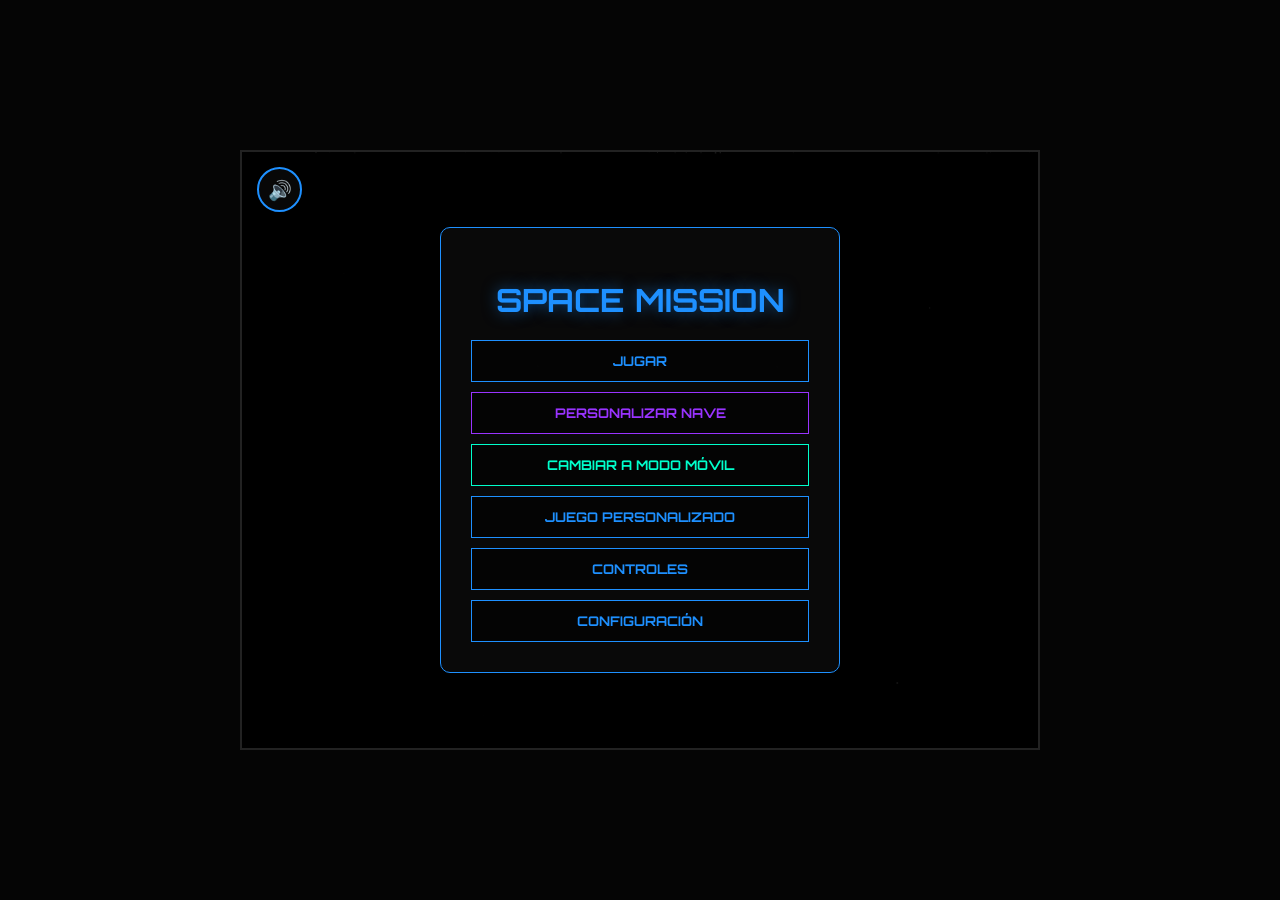
==== commit ca005825: "Update fmt.Println message from 'Hello' to 'Goodbye'" ====
--- a/docs/index.html
+++ b/docs/index.html
@@ -882,8 +882,6 @@
                 startWaveTransition('JEFE FINAL — DOPPEL', 8, () => { currentWave = 4; createBoss('doppel', 'DOPPEL'); });
             }
             else if(wavePhase === 9 && bosses.length === 0) winGame();
-            // Win if both doppel clones are dead
-            if(bosses.length === 0 && ['solo_boss','progressive'].includes(gameMode) && wavePhase >= 8 && !bosses.some(b=>b.type==='doppel')) { winGame(); }
             // Boss killed -> start next wave transition
             if(wavePhase === 2 && bosses.length === 0 && !waveTransition && frameCount > 10) {
                 startWaveTransition('SECTOR 2', 3, () => { currentWave = 2; waveKills = 0; });
@@ -894,8 +892,14 @@
             else if(wavePhase === 6 && bosses.length === 0 && !waveTransition && frameCount > 10) {
                 startWaveTransition('SECTOR 4', 7, () => { currentWave = 4; waveKills = 0; });
             }
-            else if(wavePhase === 8 && bosses.length === 0 && !waveTransition && frameCount > 10) {
-                wavePhase = 9;
+            else if(wavePhase === 8 && !waveTransition && frameCount > 10) {
+                // Only win when ALL doppel entities (original + clones) are gone
+                // The doppel transforms by removing itself and spawning clones via setTimeout,
+                // so bosses.length can be 0 temporarily — guard against that race condition.
+                const doppelAllDead = !bosses.some(b =>
+                    b.type === 'doppel' || b.type === 'doppel_y' || b.type === 'doppel_o'
+                );
+                if(doppelAllDead && bosses.length === 0) wavePhase = 9;
             }
         }
     }
@@ -1136,13 +1140,27 @@
                     }
                 }
             });
-            bosses.forEach(b => {
+            bosses.forEach((b, bLIdx) => {
                 if(b.type==='doppel'&&b.parryActive) return;
                 if(b.immune) return;
-                if(b.type==='doppel_y'&&b.dodging) return; // yellow doppel dodge
+                if(b.type==='doppel_y'&&b.dodging) return;
                 const dx=b.x-nave.x, dy=b.y-nave.y;
                 const proj=dx*cos+dy*sin, perp=Math.abs(dx*sin-dy*cos);
-                if(proj>0 && perp<50) { b.hp-=100; updateBossHP(b); }  // 100 dmg/tick vs bosses
+                const lRadius = (b.type==='doppel_y'||b.type==='doppel_o') ? 30 : 50;
+                if(proj>0 && perp<lRadius) {
+                    b.hp -= 100; updateBossHP(b);
+                    // Clone death via laser
+                    if(b.hp <= 0 && (b.type==='doppel_y'||b.type==='doppel_o')) {
+                        const col = b.type==='doppel_y' ? '#ffff00' : '#ff6600';
+                        createExplosion(b.x, b.y, col, 50);
+                        spawnDebris(b.x, b.y, col, 6);
+                        hitStopFrames = 8; screenShake = 20; score += 8000;
+                        floatingTexts.push({x:b.x, y:b.y-50,
+                            text: b.type==='doppel_y'?'★ DOPPEL AMARILLO DESTRUIDO ★':'★ DOPPEL NARANJA DESTRUIDO ★',
+                            life:2.0, color:col});
+                        bosses.splice(bLIdx, 1); renderBossUI();
+                    }
+                }
             });
         }
         
@@ -1722,24 +1740,32 @@
                     }
                 }
             }
-            bosses.forEach(b => { 
+            bosses.forEach((b, bIdx) => { 
                 const bRadius = b.type === 'doppel' ? 30 : (b.type === 'berserker' ? 44 : (b.type === 'doppel_y' || b.type === 'doppel_o' ? 28 : 45));
                 if(!hit && Math.hypot(bul.x - b.x, bul.y - b.y) < bRadius) { 
                     if(b.immune) { 
-                        createExplosion(bul.x, bul.y, '#ff4400', 3); hit = true;
+                        // Immune: berserker last breath or doppel transforming — bullets bounce
+                        createExplosion(bul.x, bul.y, b.type === 'berserker' ? '#ff4400' : '#ffff00', 3);
+                        hit = true;
                     } else if(b.type === 'doppel_y' && b.dodging) {
-                        // Yellow doppel dodging: bullet misses
+                        // Yellow doppel mid-dodge: bullet passes through
                         createExplosion(bul.x, bul.y, '#ffff00', 2); hit = true;
-                    } else if(b.type === 'doppel' && b.parryActive) { createExplosion(bul.x, bul.y, '#00ffcc', 5); hit = true; } 
-                    else { 
+                    } else if(b.type === 'doppel' && b.parryActive) {
+                        createExplosion(bul.x, bul.y, '#00ffcc', 5); hit = true;
+                    } else { 
                         hit = true; b.hp -= bul.dmg; updateBossHP(b);
                         floatingTexts.push({x: b.x + (Math.random()-0.5)*40, y: b.y - 20 + (Math.random()-0.5)*20, text: `-${bul.dmg}`, life: 1.0, color: '#ff3366'});
-                        // Check if clone dies: award points, trigger sibling enrage
+                        // Clone death: remove from array, trigger sibling enrage
                         if(b.hp <= 0 && (b.type === 'doppel_y' || b.type === 'doppel_o')) {
-                            createExplosion(b.x, b.y, '#fff', 50); hitStopFrames = 8; screenShake = 20;
-                            spawnDebris(b.x, b.y, b.type==='doppel_y'?'#ffff00':'#ff6600', 6);
-                            score += 8000;
-                            const bi2 = bosses.indexOf(b); if(bi2!==-1) { bosses.splice(bi2,1); renderBossUI(); }
+                            const col = b.type === 'doppel_y' ? '#ffff00' : '#ff6600';
+                            createExplosion(b.x, b.y, col, 50);
+                            spawnDebris(b.x, b.y, col, 6);
+                            hitStopFrames = 8; screenShake = 20; score += 8000;
+                            floatingTexts.push({x: b.x, y: b.y - 50,
+                                text: b.type === 'doppel_y' ? '★ DOPPEL AMARILLO DESTRUIDO ★' : '★ DOPPEL NARANJA DESTRUIDO ★',
+                                life: 2.0, color: col});
+                            bosses.splice(bIdx, 1);
+                            renderBossUI();
                         }
                     } 
                 } 
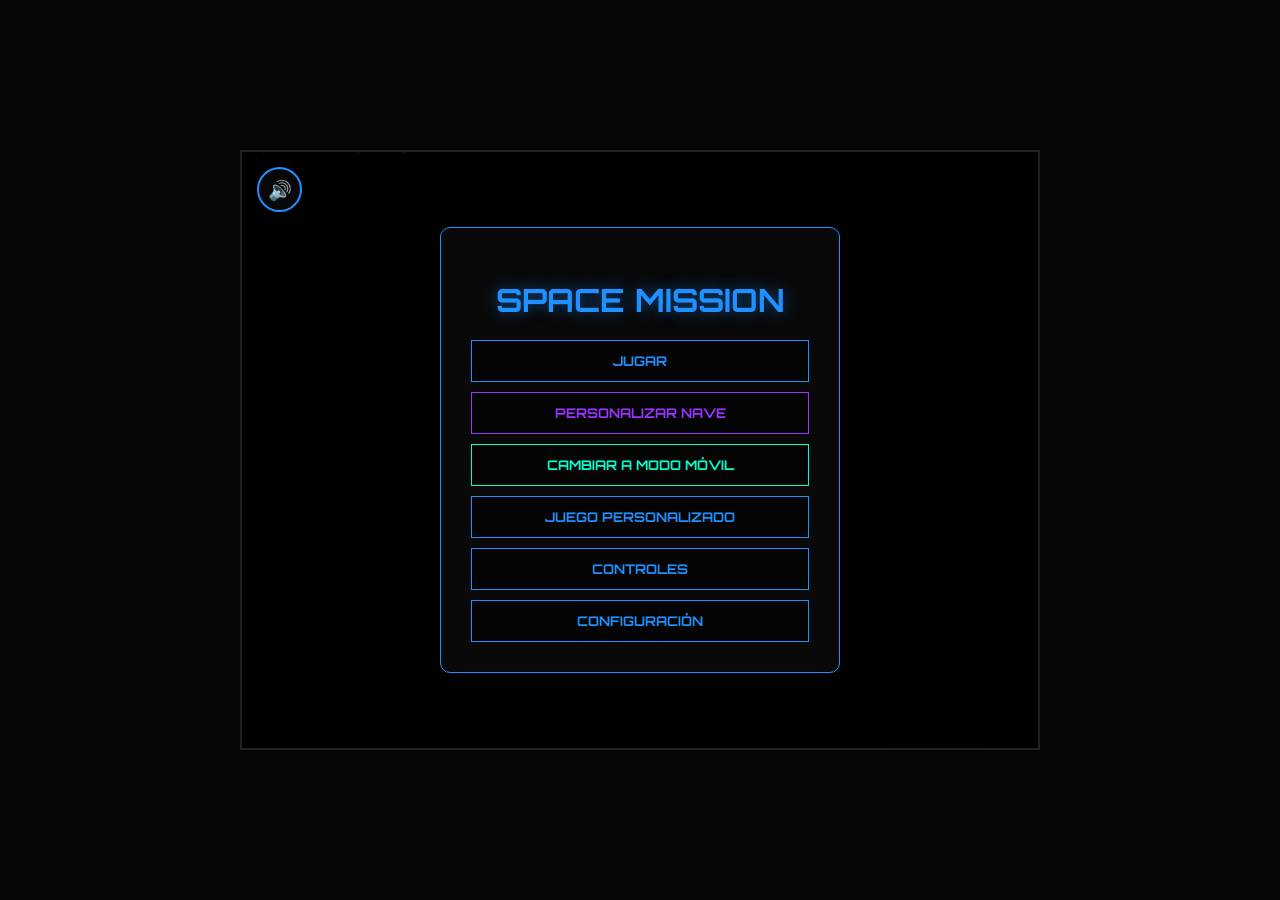
==== commit 56c664b4: "Update print statement from 'Hello' to 'Goodbye'" ====
--- a/docs/index.html
+++ b/docs/index.html
@@ -1342,14 +1342,21 @@
                     b.vy += Math.cos(frameCount/40) * 0.15;
                 }
                 const spd = Math.hypot(b.vx, b.vy); if(spd > 3.5) { b.vx=(b.vx/spd)*3.5; b.vy=(b.vy/spd)*3.5; }
-                // Dodge bullets
+                // Dodge bullets — only react to bullets actually heading toward the boss
                 if(!b.dodgeCooldown) {
-                    const threat = bullets.find(bul => Math.hypot(bul.x - b.x, bul.y - b.y) < 130);
+                    const threat = bullets.find(bul => {
+                        const dist = Math.hypot(bul.x - b.x, bul.y - b.y);
+                        if(dist > 65) return false; // tight radius — must be very close
+                        // Check bullet is moving toward boss (dot product of velocity vs direction to boss)
+                        const toBossX = b.x - bul.x, toBossY = b.y - bul.y;
+                        const dot = bul.vx * toBossX + bul.vy * toBossY;
+                        return dot > 0; // only dodge if bullet is actually coming this way
+                    });
                     if(threat) {
                         b.vx += (Math.random() > 0.5 ? 1 : -1) * 7;
                         b.dodging = true;
                         b.dodgeCooldown = true;
-                        setTimeout(() => { if(b) { b.dodgeCooldown = false; b.dodging = false; } }, 800);
+                        setTimeout(() => { if(b) { b.dodgeCooldown = false; b.dodging = false; } }, 600);
                     }
                 }
                 b.x += b.vx; b.y += b.vy;
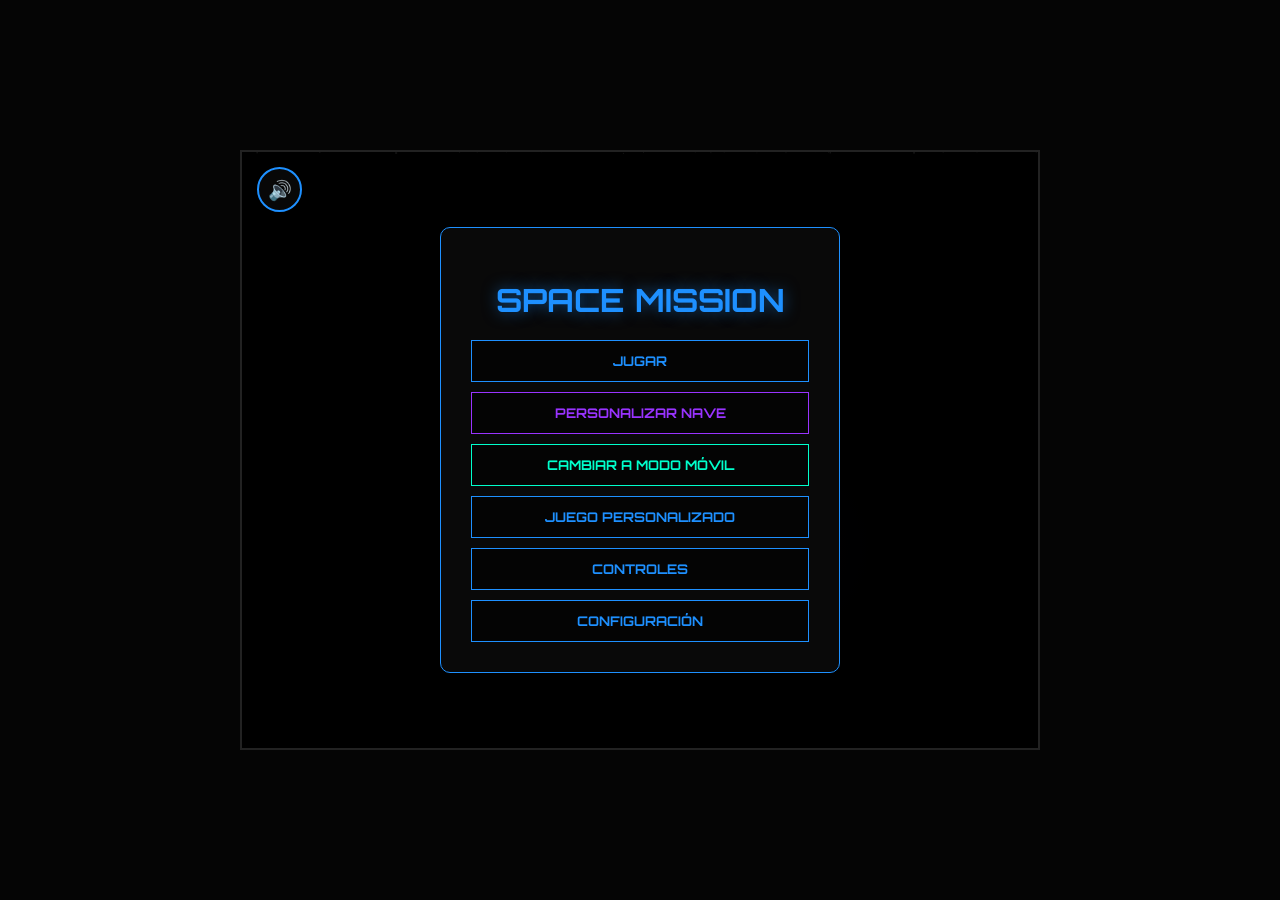
==== commit c01e3eb7: "Update fmt.Println message from 'Hello' to 'Goodbye'" ====
--- a/docs/index.html
+++ b/docs/index.html
@@ -1143,7 +1143,6 @@
             bosses.forEach((b, bLIdx) => {
                 if(b.type==='doppel'&&b.parryActive) return;
                 if(b.immune) return;
-                if(b.type==='doppel_y'&&b.dodging) return;
                 const dx=b.x-nave.x, dy=b.y-nave.y;
                 const proj=dx*cos+dy*sin, perp=Math.abs(dx*sin-dy*cos);
                 const lRadius = (b.type==='doppel_y'||b.type==='doppel_o') ? 30 : 50;
@@ -1263,25 +1262,25 @@
             }
         } 
             else if (b.type === 'doppel') {
-                // --- TRANSFORMATION at 50% HP ---
-                if(!b.transformed && b.hp <= b.maxHp * 0.5) {
+                // --- TRANSFORMATION AT DEATH (0 HP) — no panic mode, splits when it actually dies ---
+                if(!b.transformed && b.hp <= 0) {
                     b.transformed = true;
                     b.immune = true;
                     b.vx = 0; b.vy = 0;
-                    floatingTexts.push({x: b.x, y: b.y - 70, text: '⚡ TRANSFORMACIÓN ⚡', life: 3.0, color: '#ffff00'});
+                    b.transformPhase = 'toCenter';
+                    floatingTexts.push({x: b.x, y: b.y - 70, text: '⚡ COLAPSO — FASE 2 ⚡', life: 3.0, color: '#ffff00'});
                     screenShake = 12;
                     setTimeout(() => {
                         // Remove original, spawn two clones
                         const bi2 = bosses.indexOf(b);
                         if(bi2 !== -1) bosses.splice(bi2, 1);
-                        // Yellow — defensive sniper
+                        // Yellow — aggressive ranged attacker
                         bosses.push({
                             id:'DOPPEL_Y', type:'doppel_y',
                             x: canvas.width*0.3, y: 140, targetY: 140,
                             hp: 3000, maxHp: 3000,
                             vx:0, vy:0,
-                            lastMissile: Date.now(),
-                            dodgeCooldown: false, dodging: false,
+                            lastMissile: Date.now(), lastSpiral: Date.now(), spiralActive: false, spiralCount: 0,
                             parryCooldown: false, parryActive: false,
                             enraged: false, bombs: 0
                         });
@@ -1302,12 +1301,27 @@
                         renderBossUI();
                         hitStopFrames = 10; screenShake = 20;
                         createExplosion(canvas.width/2, canvas.height/2, '#ffff00', 40);
-                    }, 1500);
+                        spawnDebris(canvas.width/2, canvas.height/2, '#ffff00', 8);
+                    }, 2000);
                 }
                 if(b.immune) {
-                    // Trembling in center during transformation
-                    b.x = canvas.width/2 + Math.sin(frameCount*0.4)*6;
-                    b.y = canvas.height/2 + Math.cos(frameCount*0.3)*6;
+                    const cx = canvas.width/2, cy = canvas.height/2;
+                    if(b.transformPhase === 'toCenter') {
+                        // Travel to the center of the screen first
+                        const dx = cx - b.x, dy = cy - b.y, dist = Math.hypot(dx, dy);
+                        if(dist > 6) { b.x += (dx/dist) * Math.min(12, dist); b.y += (dy/dist) * Math.min(12, dist); }
+                        else {
+                            b.x = cx; b.y = cy;
+                            b.transformPhase = 'spinning';
+                            b.spinAngle = 0;
+                            floatingTexts.push({x: cx, y: cy - 70, text: '¡FUSIÓN INESTABLE!', life: 1.6, color: '#ffff00'});
+                        }
+                    } else if(b.transformPhase === 'spinning') {
+                        // Spins wildly on its own axis right before splitting
+                        b.spinAngle = (b.spinAngle || 0) + 0.85;
+                        b.x = cx + Math.sin(frameCount*0.6)*3;
+                        b.y = cy + Math.cos(frameCount*0.5)*3;
+                    }
                     return;
                 }
                 // Normal Doppel phase (first half)
@@ -1320,56 +1334,40 @@
                     const ang = Math.atan2(nave.y - b.y, nave.x - b.x); enemyBullets.push({x: b.x, y: b.y, vx: Math.cos(ang)*14, vy: Math.sin(ang)*14, color: '#ff0044'});
                     if(frameCount % 60 === 0) { for(let j=-2; j<=2; j++) enemyBullets.push({x: b.x, y: b.y, vx: Math.cos(ang+(j*0.2))*10, vy: Math.sin(ang+(j*0.2))*10, color: '#ffcc00'}); } b.lastShot = Date.now();
                 }
-                if(b.bombs > 0 && (b.hp < b.maxHp*0.3 || Math.hypot(b.x-nave.x, b.y-nave.y) < 100)) { triggerBomb(false, b); b.bombs--; }
+                if(b.bombs > 0 && Math.hypot(b.x-nave.x, b.y-nave.y) < 100) { triggerBomb(false, b); b.bombs--; }
             }
 
             else if(b.type === 'doppel_y') {
-                // --- YELLOW DOPPEL: defensive sniper ---
+                // --- YELLOW DOPPEL: aggressive ranged attacker — keeps distance, never evades shots ---
                 const now = Date.now();
-                const enraged = b.enraged;
-                const missileRate = enraged ? 3000 : 7000;
-
-                // Keep distance from player, orbit around edges
+                const enraged = b.enraged; // becomes true once Orange has died — last-Doppel-standing phase
+                const missileRate = enraged ? 2200 : 5000;
+
+                // Keep distance from player (a positioning tactic, not bullet-dodging)
                 const distToPlayer = Math.hypot(nave.x - b.x, nave.y - b.y);
-                const safeZone = 280;
+                const safeZone = enraged ? 220 : 280;
                 if(distToPlayer < safeZone) {
-                    // Move away
                     const ang = Math.atan2(b.y - nave.y, b.x - nave.x);
-                    b.vx += Math.cos(ang) * 0.3; b.vy += Math.sin(ang) * 0.3;
+                    b.vx += Math.cos(ang) * (enraged ? 0.4 : 0.3); b.vy += Math.sin(ang) * (enraged ? 0.4 : 0.3);
                 } else {
-                    // Orbit gently
-                    b.vx += Math.sin(frameCount/40) * 0.15;
-                    b.vy += Math.cos(frameCount/40) * 0.15;
-                }
-                const spd = Math.hypot(b.vx, b.vy); if(spd > 3.5) { b.vx=(b.vx/spd)*3.5; b.vy=(b.vy/spd)*3.5; }
-                // Dodge bullets — only react to bullets actually heading toward the boss
-                if(!b.dodgeCooldown) {
-                    const threat = bullets.find(bul => {
-                        const dist = Math.hypot(bul.x - b.x, bul.y - b.y);
-                        if(dist > 65) return false; // tight radius — must be very close
-                        // Check bullet is moving toward boss (dot product of velocity vs direction to boss)
-                        const toBossX = b.x - bul.x, toBossY = b.y - bul.y;
-                        const dot = bul.vx * toBossX + bul.vy * toBossY;
-                        return dot > 0; // only dodge if bullet is actually coming this way
-                    });
-                    if(threat) {
-                        b.vx += (Math.random() > 0.5 ? 1 : -1) * 7;
-                        b.dodging = true;
-                        b.dodgeCooldown = true;
-                        setTimeout(() => { if(b) { b.dodgeCooldown = false; b.dodging = false; } }, 600);
-                    }
-                }
+                    // Orbit while lining up shots
+                    b.vx += Math.sin(frameCount/40) * (enraged ? 0.22 : 0.15);
+                    b.vy += Math.cos(frameCount/40) * (enraged ? 0.22 : 0.15);
+                }
+                const maxYSpd = enraged ? 4.5 : 3.5;
+                const spd = Math.hypot(b.vx, b.vy); if(spd > maxYSpd) { b.vx=(b.vx/spd)*maxYSpd; b.vy=(b.vy/spd)*maxYSpd; }
                 b.x += b.vx; b.y += b.vy;
                 b.vx *= 0.96; b.vy *= 0.96;
                 b.x = Math.max(30, Math.min(canvas.width-30, b.x));
                 b.y = Math.max(30, Math.min(canvas.height*0.6, b.y));
 
-                // Enrage: if orange dies first
+                // Enrage: if Orange dies first — the survivor becomes a genuine solo final boss
                 if(!b.enraged && bosses.every(bx => bx.type !== 'doppel_o')) {
                     b.enraged = true;
                     b.lastMissile = 0; // fire immediately
-                    screenShake = 12;
-                    floatingTexts.push({x: b.x, y: b.y-60, text:'⚠ FURIA AMARILLA ⚠', life:2.0, color:'#ffff00'});
+                    b.lastSpiral = now + 1200;
+                    screenShake = 16; hitStopFrames = 10;
+                    floatingTexts.push({x: b.x, y: b.y-60, text:'⚠ ÚLTIMO DOPPEL — FURIA AMARILLA ⚠', life:2.4, color:'#ffff00'});
                 }
                 // Guided missile
                 if(now - b.lastMissile > missileRate) {
@@ -1379,8 +1377,32 @@
                         hp: 3, // interceptable
                         life: 420 // frames before self-destruct
                     });
+                    if(enraged) {
+                        // Denser danmaku: a companion pair fired alongside the missile
+                        for(let j=-1; j<=1; j+=2) {
+                            enemyBullets.push({x: b.x, y: b.y, vx: Math.cos(ang+j*0.35)*6, vy: Math.sin(ang+j*0.35)*6, color: '#ffcc00'});
+                        }
+                    }
                     floatingTexts.push({x: b.x, y: b.y-40, text:'⚠ MISIL', life:1.0, color:'#ffff00'});
                     b.lastMissile = now;
+                }
+                // TOUHOU-STYLE SPIRAL BARRAGE — only unlocked once it is the last Doppel standing
+                if(enraged) {
+                    if(!b.spiralActive && now - b.lastSpiral > 5500) {
+                        b.spiralActive = true; b.spiralStart = now; b.spiralCount = 0;
+                        floatingTexts.push({x: b.x, y: b.y-60, text:'¡ESPIRAL!', life:1.2, color:'#ffee00'});
+                    }
+                    if(b.spiralActive) {
+                        if(frameCount % 3 === 0) {
+                            const arms = 3;
+                            for(let a=0; a<arms; a++) {
+                                const spAng = (b.spiralCount * 0.28) + (a * (Math.PI*2/arms));
+                                enemyBullets.push({x: b.x, y: b.y, vx: Math.cos(spAng)*3.4, vy: Math.sin(spAng)*3.4, color: '#ffee00'});
+                            }
+                            b.spiralCount++;
+                        }
+                        if(now - b.spiralStart > 2600) { b.spiralActive = false; b.lastSpiral = now; }
+                    }
                 }
             }
 
@@ -1397,8 +1419,8 @@
                     floatingTexts.push({x: b.x, y: b.y-60, text:'⚠ FURIA NARANJA ⚠', life:2.0, color:'#ff6600'});
                 }
 
-                // Periodic center-explosion when enraged
-                if(enraged && !b.explodeCooldown && now - b.lastExplosion > 10000) {
+                // Periodic center-explosion when enraged (last Doppel standing = faster, denser)
+                if(enraged && !b.explodeCooldown && now - b.lastExplosion > 7000) {
                     b.lastExplosion = now;
                     b.explodeCooldown = true;
                     b.dashState = 'toCenter';
@@ -1422,9 +1444,13 @@
                                     if(b.lastBreathCount <= 0) {
                                         clearInterval(b.countInterval);
                                         hitStopFrames = 10; screenShake = 30;
-                                        for(let j=0; j<24; j++) {
-                                            const a=(j/24)*Math.PI*2;
+                                        // Touhou-style dual-ring flower pattern: fast outer ring + slow inner ring, offset
+                                        const ringCount = 28;
+                                        for(let j=0; j<ringCount; j++) {
+                                            const a=(j/ringCount)*Math.PI*2;
                                             enemyBullets.push({x:b.x,y:b.y,vx:Math.cos(a)*16,vy:Math.sin(a)*16,color:'#ff6600',isBerserkerSpike:true});
+                                            const a2 = a + (Math.PI/ringCount);
+                                            enemyBullets.push({x:b.x,y:b.y,vx:Math.cos(a2)*9,vy:Math.sin(a2)*9,color:'#ffaa00',isBerserkerSpike:true});
                                         }
                                         createExplosion(b.x,b.y,'#ff6600',60);
                                         spawnDebris(b.x,b.y,'#ff6600',5);
@@ -1684,7 +1710,7 @@
                     b.lastShot = Date.now();
                 }
             }
-            if(b.hp <= 0 && b.type !== 'berserker') { 
+            if(b.hp <= 0 && b.type !== 'berserker' && b.type !== 'doppel') { 
                 createExplosion(b.x, b.y, '#fff', 50); 
                 spawnDebris(b.x, b.y, '#ff3366', 5);
                 hitStopFrames = 8;
@@ -1754,9 +1780,6 @@
                         // Immune: berserker last breath or doppel transforming — bullets bounce
                         createExplosion(bul.x, bul.y, b.type === 'berserker' ? '#ff4400' : '#ffff00', 3);
                         hit = true;
-                    } else if(b.type === 'doppel_y' && b.dodging) {
-                        // Yellow doppel mid-dodge: bullet passes through
-                        createExplosion(bul.x, bul.y, '#ffff00', 2); hit = true;
                     } else if(b.type === 'doppel' && b.parryActive) {
                         createExplosion(bul.x, bul.y, '#00ffcc', 5); hit = true;
                     } else { 
@@ -1899,12 +1922,22 @@
                     ctx.globalAlpha = 1;
                 }
                 if(b.type === 'doppel') {
-                    const angle = Math.atan2(nave.y - b.y, nave.x - b.x); ctx.save(); ctx.translate(b.x, b.y); ctx.rotate(angle);
+                    const spinning = b.immune && b.transformPhase === 'spinning';
+                    const angle = spinning ? (b.spinAngle||0) : Math.atan2(nave.y - b.y, nave.x - b.x);
+                    ctx.save(); ctx.translate(b.x, b.y); ctx.rotate(angle);
                     if(b.parryActive) { ctx.strokeStyle = '#00ffcc'; ctx.lineWidth = 3; ctx.beginPath(); ctx.arc(0, 0, 35, 0, Math.PI*2); ctx.stroke(); }
-                    // During transformation: trembling white flash
+                    // During transformation: trembling/spinning white flash
                     const dColor = b.immune ? (frameCount%6<3?'#ffffff':'#ffff00') : '#ff0044';
                     ctx.fillStyle = dColor; ctx.shadowBlur = b.immune ? 30 : 15; ctx.shadowColor = dColor;
                     ctx.beginPath(); ctx.moveTo(20,0); ctx.lineTo(-15, -15); ctx.lineTo(-15, 15); ctx.fill(); ctx.restore();
+                    if(spinning) {
+                        // Energy ring pulsing outward while it spins in place before splitting
+                        ctx.save(); ctx.translate(b.x, b.y);
+                        ctx.strokeStyle = frameCount%6<3 ? '#ffffff' : '#ffff00';
+                        ctx.lineWidth = 2;
+                        ctx.beginPath(); ctx.arc(0, 0, 38 + Math.sin(frameCount*0.3)*8, 0, Math.PI*2); ctx.stroke();
+                        ctx.restore();
+                    }
                 } else if(b.type === 'doppel_y') {
                     // Yellow Doppel — triangle, yellow/gold, pixel style matching image
                     const angle = Math.atan2(nave.y - b.y, nave.x - b.x);
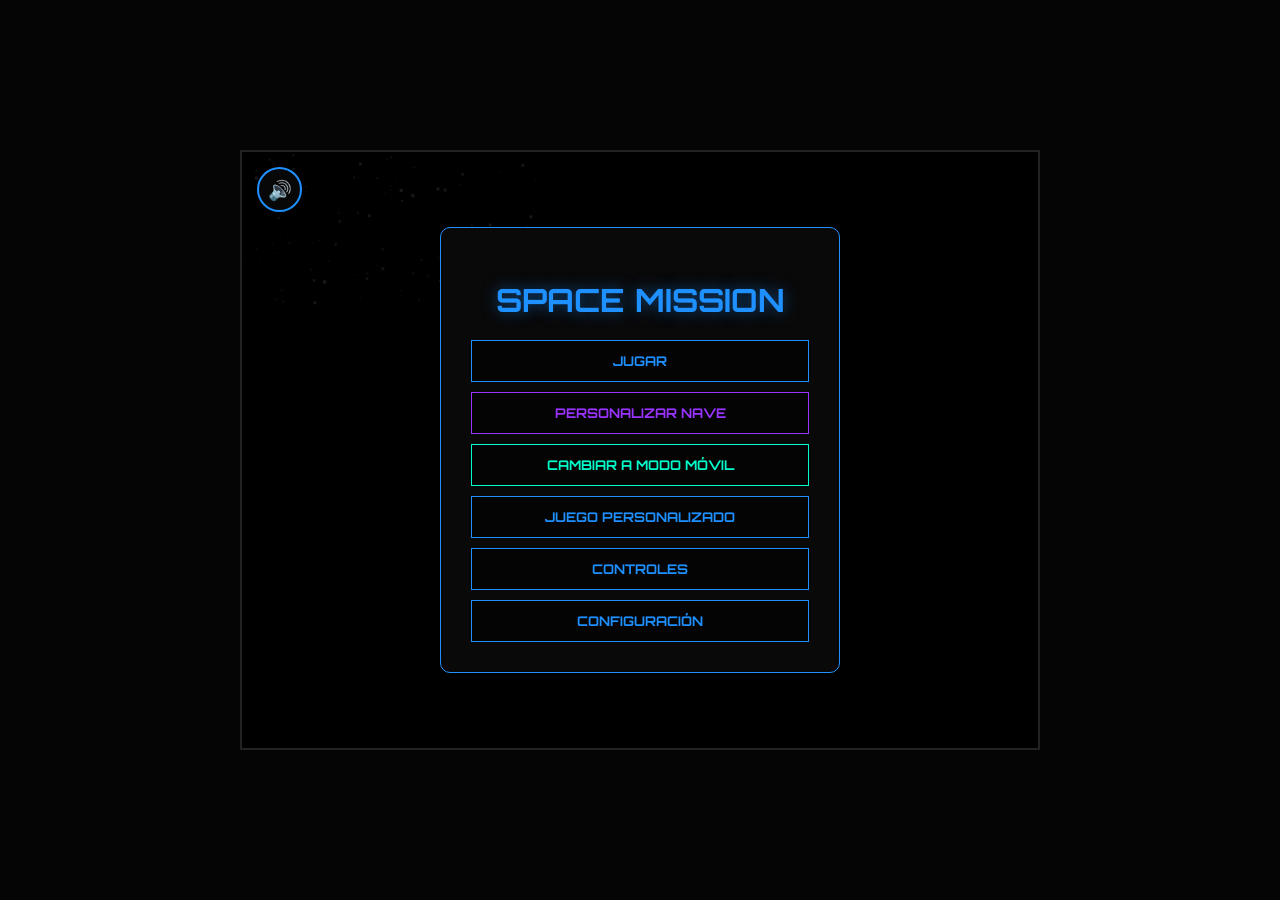
==== commit 4fafa945: "Update print statement from 'Hello' to 'Goodbye'" ====
--- a/docs/index.html
+++ b/docs/index.html
@@ -99,7 +99,13 @@
             <div id="wave-progress" style="display:none; font-size:0.72rem; font-family:'Orbitron',sans-serif; color:#aaa; margin-top:4px; min-width:140px;"></div>
             <div id="bomb-alert" style="display:none; font-size:0.85rem; font-family:'Orbitron',sans-serif; font-weight:bold; margin-top:6px; padding:4px 8px; border:2px solid var(--warning); background:rgba(0,0,0,0.7);"></div>
             </div>
-            <div class="stat-box">LIVES: <span id="val-lives">❤️❤️❤️</span><br>PARRY: <span id="val-parry">READY</span><br>DASH: <span id="val-dash">READY</span></div>
+            <div class="stat-box">
+                VIDA: <span id="val-health-pct">100%</span>
+                <div id="health-bar-track" style="width:90px; height:9px; background:rgba(255,255,255,0.12); border:1px solid #555; border-radius:2px; margin:3px 0; overflow:hidden;">
+                    <div id="health-bar-fill" style="width:100%; height:100%; background:#33ff66; transition: width 0.2s linear, background 0.2s linear;"></div>
+                </div>
+                PARRY: <span id="val-parry">READY</span><br>DASH: <span id="val-dash">READY</span>
+            </div>
         </div>
         <div id="boss-container"></div>
 
@@ -218,8 +224,13 @@
                         </select>
                     </div>
                     <div class="option-item">
-                        <label>Blindaje Inicial (Vidas)</label>
-                        <input type="number" id="opt-lives" value="5" min="1" max="10">
+                        <label>Daño por Impacto (Dificultad)</label>
+                        <select id="opt-damage">
+                            <option value="20" selected>20% por golpe — Normal (5 golpes)</option>
+                            <option value="10">10% por golpe — Fácil (10 golpes)</option>
+                            <option value="5">5% por golpe — Muy Fácil (20 golpes)</option>
+                            <option value="1">1% por golpe — Extra Fácil (100 golpes)</option>
+                        </select>
                     </div>
                     <div class="option-item">
                         <label>Controles Móviles</label>
@@ -257,7 +268,7 @@
                 <h1 class="title-danger">MISIÓN FALLIDA</h1>
                 <p style="margin-bottom: 20px;">Señal vital perdida. ¿Deseas usar un intento de recuperación?</p>
                 <div class="btn-group">
-                    <button onclick="acceptContinue()" class="btn-success">SÍ, CONTINUAR (RESTABLECER VIDAS)</button>
+                    <button onclick="acceptContinue()" class="btn-success">SÍ, CONTINUAR (RESTABLECER VIDA)</button>
                     <button onclick="exitToMenu()" class="btn-danger">NO, REGRESAR AL MENÚ</button>
                 </div>
             </div>
@@ -396,7 +407,7 @@
     
     let gameState = 'MENU';
     let gameMode = 'progressive';
-    let score = 0, lives = 3, bombs = 3, frameCount = 0;
+    let score = 0, health = 100, maxHealth = 100, damagePerHit = 20, bombs = 3, frameCount = 0;
 
     // --- PROGRESSIVE WAVE SYSTEM ---
     let waveKills = 0;          // kills in current wave
@@ -412,6 +423,7 @@
 
     // --- DASH ---
     let dashActive = false, dashCooldown = false, dashTimer = 0;
+    let dashHitSet = new Set(); // targets already rammed during the current dash
     const DASH_DURATION = 500, DASH_COOLDOWN = 2000, DASH_SPEED = 18;
 
     // --- COMBO ---
@@ -424,6 +436,9 @@
     let currentWeapon = 'normal'; // 'normal' | 'spread' | 'laser'
     let weaponTimer = 0; // frames remaining for powerup
     let weaponPowerUps = []; // active weapon pickup items
+    let homingActive = false, homingTimer = 0; // "R" powerup: auto-fire homing missiles
+    let drones = [], droneTimer = 0; // "D" powerup: orbiting support drones
+    let shipTrail = []; // ghosting trail afterimages
 
     // --- DEBRIS ---
     let debrisChunks = [];
@@ -718,13 +733,15 @@
         initAudio(); 
         gameMode = mode; gameState = 'PLAYING';
         score = 0; currentWave = 1; wavePhase = 1;
-        lives = parseInt(document.getElementById('opt-lives').value);
+        damagePerHit = parseInt(document.getElementById('opt-damage').value) || 20;
+        health = 100;
         bombs = 3; screenShake = 0; parryTimer = 0; parryCooldown = false;
         waveKills = 0; waveTransition = false; waveTransitionTimer = 0;
         waveKillTarget = parseInt(document.getElementById('opt-kills').value) || 50;
         dashActive = false; dashCooldown = false; dashTimer = 0;
         comboCount = 0; comboMultiplier = 1; if(comboResetTimer) { clearTimeout(comboResetTimer); comboResetTimer = null; }
         currentWeapon = 'normal'; weaponTimer = 0; weaponPowerUps = []; debrisChunks = []; hitStopFrames = 0;
+        homingActive = false; homingTimer = 0; drones = []; droneTimer = 0; shipTrail = [];
         bullets = []; enemyBullets = []; enemies = []; bosses = []; pickUps = []; particles = []; floatingTexts = [];
         nave.x = canvas.width/2; nave.y = canvas.height - 100; nave.vx = 0; nave.vy = 0;
         
@@ -921,7 +938,7 @@
     }
 
     function promptContinue() { gameState = 'CONTINUE'; document.getElementById('hud').style.display = 'none'; document.getElementById('mobile-ui').style.display = 'none'; showScreen('menu-continue'); }
-    function acceptContinue() { initAudio(); lives = 3; gameState = 'PLAYING'; showScreen('none'); document.getElementById('hud').style.display = 'flex'; if(isMobile && !isTouchUIHidden) document.getElementById('mobile-ui').style.display = 'block'; enemyBullets = []; nave.inmune = true; setTimeout(() => nave.inmune = false, 3000); updateHUD(); }
+    function acceptContinue() { initAudio(); health = 100; gameState = 'PLAYING'; showScreen('none'); document.getElementById('hud').style.display = 'flex'; if(isMobile && !isTouchUIHidden) document.getElementById('mobile-ui').style.display = 'block'; enemyBullets = []; nave.inmune = true; setTimeout(() => nave.inmune = false, 3000); updateHUD(); }
     function winGame() { gameState = 'WIN'; document.getElementById('hud').style.display = 'none'; document.getElementById('mobile-ui').style.display = 'none'; showScreen('menu-win'); }
 
     function spawnDebris(x, y, color, count = 3) {
@@ -964,6 +981,10 @@
         } else { 
             bullets.push({ x: nave.x, y: nave.y, vx: Math.cos(baseAngle)*15, vy: Math.sin(baseAngle)*15, color: '#1e90ff', dmg: 20 }); 
         }
+        // Support drones replicate the shot at a smaller scale
+        drones.forEach(d => {
+            bullets.push({ x: d.x, y: d.y, vx: Math.cos(baseAngle)*13, vy: Math.sin(baseAngle)*13, color: '#ffffff', dmg: 8, isDrone: true });
+        });
     }
 
     function triggerBomb(isPlayer, origin) {
@@ -977,8 +998,8 @@
         if(nave.inmune) return;
         sfx.hit(); 
         hitStopFrames = heavy ? 7 : 4;
-        lives -= heavy ? 2 : 1; screenShake = heavy ? 30 : 15; nave.inmune = true; createExplosion(nave.x, nave.y, '#ff0000', heavy ? 40 : 25); updateHUD();
-        setTimeout(() => nave.inmune = false, 2000); if(lives <= 0) promptContinue();
+        health -= heavy ? damagePerHit * 2 : damagePerHit; health = Math.max(0, health); screenShake = heavy ? 30 : 15; nave.inmune = true; createExplosion(nave.x, nave.y, '#ff0000', heavy ? 40 : 25); updateHUD();
+        setTimeout(() => nave.inmune = false, 2000); if(health <= 0) promptContinue();
     }
 
     function updateBossHP(b) { const hpBar = document.getElementById(`hp-${b.id}`); if(hpBar) hpBar.style.width = Math.max(0, (b.hp/b.maxHp)*100) + '%'; }
@@ -986,7 +1007,14 @@
     function updateHUD() { 
         document.getElementById('val-score').innerText = score; 
         document.getElementById('val-bombs').innerText = bombs; 
-        document.getElementById('val-lives').innerText = "❤️".repeat(Math.max(0, lives)); 
+        const hpPct = Math.max(0, Math.min(100, health));
+        const healthFill = document.getElementById('health-bar-fill');
+        const healthPctEl = document.getElementById('val-health-pct');
+        if(healthFill) {
+            healthFill.style.width = hpPct + '%';
+            healthFill.style.background = hpPct > 50 ? '#33ff66' : hpPct > 25 ? '#ffcc00' : '#ff3344';
+        }
+        if(healthPctEl) healthPctEl.innerText = Math.round(hpPct) + '%';
         const sectorLabel = gameMode === 'progressive' ? ` — SECTOR ${currentWave}` : '';
         document.getElementById('level-tag').innerText = `MODO: ${gameMode.toUpperCase()}${sectorLabel}`;
         const wEl = document.getElementById('val-weapon');
@@ -1056,15 +1084,52 @@
             if(weaponTimer <= 0) { currentWeapon = 'normal'; weaponTimer = 0; }
         }
 
+        // --- R POWERUP: AUTOMATIC HOMING MISSILE SYSTEM ---
+        if(homingActive) {
+            homingTimer--;
+            if(homingTimer <= 0) { homingActive = false; floatingTexts.push({x: nave.x, y: nave.y - 40, text: 'Misiles agotados', life: 1.0, color: '#00ffaa'}); }
+            if(homingActive && frameCount % 70 === 0) {
+                let target = null, bestDist = Infinity;
+                enemies.forEach(e => { const d = Math.hypot(e.x - nave.x, e.y - nave.y); if(d < bestDist) { bestDist = d; target = e; } });
+                bosses.forEach(bx => { if(!bx.immune) { const d = Math.hypot(bx.x - nave.x, bx.y - nave.y); if(d < bestDist) { bestDist = d; target = bx; } } });
+                const ang = target ? Math.atan2(target.y - nave.y, target.x - nave.x) : Math.atan2(input.aimY - nave.y, input.aimX - nave.x);
+                bullets.push({ x: nave.x, y: nave.y, vx: Math.cos(ang)*9, vy: Math.sin(ang)*9, color: '#00ffaa', dmg: 35, isHoming: true, life: 240 });
+                sfx.shoot();
+                floatingTexts.push({x: nave.x, y: nave.y - 30, text: '🎯 MISIL', life: 0.8, color: '#00ffaa'});
+            }
+        }
+
+        // --- D POWERUP: SUPPORT DRONES (orbit + replicate shots) ---
+        if(drones.length > 0) {
+            droneTimer--;
+            drones.forEach(d => {
+                const orbitAngle = (frameCount * 0.045) + d.angleOffset;
+                d.x = nave.x + Math.cos(orbitAngle) * 55;
+                d.y = nave.y + Math.sin(orbitAngle) * 55;
+            });
+            if(droneTimer <= 0) { drones = []; floatingTexts.push({x: nave.x, y: nave.y - 40, text: 'Drones desactivados', life: 1.0, color: '#ffffff'}); }
+        }
+
         // --- WEAPON PICKUPS ---
         for(let wi = weaponPowerUps.length - 1; wi >= 0; wi--) {
             const wp = weaponPowerUps[wi];
             wp.y += wp.vy; wp.life--;
             if(Math.hypot(wp.x - nave.x, wp.y - nave.y) < 25) {
-                currentWeapon = wp.letter === 'S' ? 'spread' : 'laser';
-                weaponTimer = 600; // ~10 seconds at 60fps
-                sfx.powerup();
-                floatingTexts.push({x: wp.x, y: wp.y, text: wp.letter === 'S' ? '★ SPREAD!' : '★ LASER!', life: 1.2, color: '#ff9900'});
+                if(wp.letter === 'R') {
+                    homingActive = true; homingTimer = 900;
+                    sfx.powerup();
+                    floatingTexts.push({x: wp.x, y: wp.y, text: '🎯 MISILES TELEDIRIGIDOS!', life: 1.2, color: '#00ffaa'});
+                } else if(wp.letter === 'D') {
+                    if(drones.length < 2) drones.push({angleOffset: drones.length * Math.PI, x: nave.x, y: nave.y});
+                    droneTimer = 900;
+                    sfx.powerup();
+                    floatingTexts.push({x: wp.x, y: wp.y, text: '🛰️ DRONES ACTIVADOS!', life: 1.2, color: '#ffffff'});
+                } else {
+                    currentWeapon = wp.letter === 'S' ? 'spread' : 'laser';
+                    weaponTimer = 600; // ~10 seconds at 60fps
+                    sfx.powerup();
+                    floatingTexts.push({x: wp.x, y: wp.y, text: wp.letter === 'S' ? '★ SPREAD!' : '★ LASER!', life: 1.2, color: '#ff9900'});
+                }
                 weaponPowerUps.splice(wi, 1);
             } else if(wp.life <= 0 || wp.y > canvas.height) {
                 weaponPowerUps.splice(wi, 1);
@@ -1089,6 +1154,17 @@
         nave.vx *= nave.fric; nave.vy *= nave.fric;
         nave.x = Math.max(10, Math.min(canvas.width-10, nave.x + nave.vx));
         nave.y = Math.max(10, Math.min(canvas.height-10, nave.y + nave.vy));
+
+        // --- SHIP GHOSTING TRAIL (max speed movement or dash) ---
+        const naveSpd = Math.hypot(nave.vx, nave.vy);
+        if((dashActive || naveSpd > 7) && frameCount % 3 === 0) {
+            const trailAngle = Math.atan2(input.aimY - nave.y, input.aimX - nave.x);
+            shipTrail.push({ x: nave.x, y: nave.y, angle: trailAngle, life: 1.0, color: dashActive ? '#a0c4ff' : nave.color });
+        }
+        for(let ti = shipTrail.length - 1; ti >= 0; ti--) {
+            shipTrail[ti].life -= 0.09;
+            if(shipTrail[ti].life <= 0) shipTrail.splice(ti, 1);
+        }
 
         if (Math.hypot(nave.vx, nave.vy) > 0.2) {
             const aimAngle = Math.atan2(input.aimY - nave.y, input.aimX - nave.x);
@@ -1130,12 +1206,12 @@
                             updateComboDisplay();
                             if(gameMode === 'progressive') { waveKills++; updateWaveProgress(); }
                             if(e.type === 'elite' && Math.random() > 0.4) {
-                                const wt = Math.random() > 0.5 ? 'S' : 'L';
+                                const letters = ['S','L','R','D']; const wt = letters[Math.floor(Math.random()*4)];
                                 weaponPowerUps.push({x: e.x, y: e.y, letter: wt, vy: 1.5, life: 600});
                             }
                         } else {
-                            lives++; updateHUD();
-                            floatingTexts.push({x: e.x, y: e.y, text: '+1 VIDA', life:1.0, color:'#ff66cc'});
+                            health = Math.min(100, health + 20); updateHUD();
+                            floatingTexts.push({x: e.x, y: e.y, text: '+20% VIDA', life:1.0, color:'#ff66cc'});
                         }
                     }
                 }
@@ -1177,6 +1253,7 @@
             input.dash = false;
             sfx.dash();
             dashActive = true; dashCooldown = true; nave.inmune = true;
+            dashHitSet.clear();
             const dx = input.moveX || 0, dy = input.moveY || 0;
             const len = Math.hypot(dx, dy) || 1;
             nave.vx = (dx / len) * DASH_SPEED; nave.vy = (dy / len) * DASH_SPEED;
@@ -1224,12 +1301,39 @@
                 const spd = Math.hypot(e.vx, e.vy); if(spd > 6) { e.vx=(e.vx/spd)*6; e.vy=(e.vy/spd)*6; }
             }
             if(e.type === 'elite' && frameCount % 70 === 0) { const angle = Math.atan2(nave.y - e.y, nave.x - e.x); enemyBullets.push({x: e.x, y: e.y, vx: Math.cos(angle)*6, vy: Math.sin(angle)*6, color: '#00ffcc'}); }
-            if(Math.hypot(e.x - nave.x, e.y - nave.y) < 20) { playerHit(); enemies.splice(i, 1); }
+            if(Math.hypot(e.x - nave.x, e.y - nave.y) < 20) {
+                if(dashActive && !dashHitSet.has(e)) {
+                    // Offensive dash: ramming an enemy destroys it with impact + reward
+                    dashHitSet.add(e);
+                    createExplosion(e.x, e.y, '#a0c4ff', 22);
+                    spawnDebris(e.x, e.y, '#a0c4ff', 3);
+                    score += 100;
+                    floatingTexts.push({x: e.x, y: e.y, text: '¡EMBESTIDA! +100', life: 1.0, color: '#a0c4ff'});
+                    hitStopFrames = 3; screenShake = 5;
+                } else {
+                    playerHit();
+                }
+                enemies.splice(i, 1);
+            }
             if(e.y > canvas.height) enemies.splice(i, 1);
         });
 
         bosses.forEach((b, i) => {
             if(b.y < b.targetY) b.y += 2;
+
+            // --- OFFENSIVE DASH: ramming a boss mid-dash deals real damage ---
+            if(dashActive && !b.immune && !dashHitSet.has(b)) {
+                const ramRadius = (b.type === 'doppel_y' || b.type === 'doppel_o') ? 42 : 55;
+                if(Math.hypot(b.x - nave.x, b.y - nave.y) < ramRadius) {
+                    dashHitSet.add(b);
+                    const ramDmg = Math.max(60, Math.round(b.maxHp * 0.06));
+                    b.hp -= ramDmg; updateBossHP(b);
+                    createExplosion(b.x, b.y, '#a0c4ff', 25);
+                    spawnDebris(b.x, b.y, '#a0c4ff', 4);
+                    floatingTexts.push({x: b.x, y: b.y - 50, text: `¡EMBESTIDA! -${ramDmg}`, life: 1.2, color: '#a0c4ff'});
+                    hitStopFrames = 6; screenShake = 10;
+                }
+            }
             if(b.type === 'moving' || b.id === 'B2') { 
             const enrageSpeed = b.hp < b.maxHp * 0.3 ? 5 : 3;
             b.x += b.dir * enrageSpeed; if(b.x > canvas.width - 50 || b.x < 50) b.dir *= -1;
@@ -1719,7 +1823,18 @@
         });
 
         bullets.forEach((bul, bi) => {
-            bul.x += bul.vx; bul.y += bul.vy; let hit = false;
+            if(bul.isHoming) {
+                bul.life = (bul.life !== undefined ? bul.life : 240) - 1;
+                let target = null, bestDist = Infinity;
+                enemies.forEach(e => { const d = Math.hypot(e.x - bul.x, e.y - bul.y); if(d < bestDist) { bestDist = d; target = e; } });
+                bosses.forEach(bx => { if(!bx.immune) { const d = Math.hypot(bx.x - bul.x, bx.y - bul.y); if(d < bestDist) { bestDist = d; target = bx; } } });
+                if(target) {
+                    const hAng = Math.atan2(target.y - bul.y, target.x - bul.x);
+                    bul.vx += Math.cos(hAng) * 0.7; bul.vy += Math.sin(hAng) * 0.7;
+                }
+                const hs = Math.hypot(bul.vx, bul.vy); if(hs > 9) { bul.vx = (bul.vx/hs)*9; bul.vy = (bul.vy/hs)*9; }
+            }
+            bul.x += bul.vx; bul.y += bul.vy; let hit = bul.isHoming && bul.life <= 0;
             enemies.forEach((e, ei) => { 
                 if(!hit && Math.hypot(bul.x - e.x, bul.y - e.y) < 25) { 
                     hit = true; 
@@ -1746,13 +1861,13 @@
                             updateComboDisplay();
 
                             if(e.type === 'life') {
-                                lives++;
+                                health = Math.min(100, health + 20);
                                 updateHUD();
-                                floatingTexts.push({x: e.x, y: e.y - 20, text: "+1 VIDA", life: 1.0, color: '#ff66cc'});
+                                floatingTexts.push({x: e.x, y: e.y - 20, text: "+20% VIDA", life: 1.0, color: '#ff66cc'});
                             }
                             // WEAPON POWERUP drop from elite
                             if(e.type === 'elite' && Math.random() > 0.4) {
-                                const wt = Math.random() > 0.5 ? 'S' : 'L';
+                                const letters = ['S','L','R','D']; const wt = letters[Math.floor(Math.random()*4)];
                                 weaponPowerUps.push({x: e.x, y: e.y, letter: wt, vy: 1.5, life: 600});
                             }
 
@@ -1881,7 +1996,8 @@
         ctx.globalAlpha = 1;
 
         // --- PARALLAX: STARS (fastest layer) ---
-        stars.forEach(s => { ctx.fillStyle = `rgba(255, 255, 255, ${s.z})`; ctx.fillRect(s.x, s.y, s.size, s.size); if(gameState === 'PLAYING') s.y += s.z * 4; if(s.y > canvas.height) s.y = 0; });
+        // --- PARALLAX: STARS (3 independent depth layers) ---
+        stars.forEach(s => { ctx.fillStyle = `rgba(255, 255, 255, ${s.alpha})`; ctx.fillRect(s.x, s.y, s.size, s.size); if(gameState === 'PLAYING') s.y += s.speed; if(s.y > canvas.height) { s.y = 0; s.x = Math.random() * canvas.width; } });
 
         if(gameState === 'PLAYING' || gameState === 'PAUSED' || gameState === 'CONTINUE' || gameState === 'WIN') {
             pickUps.forEach(p => { ctx.fillStyle = '#ffcc00'; ctx.beginPath(); ctx.arc(p.x, p.y, 10, 0, Math.PI*2); ctx.fill(); ctx.fillStyle = '#000'; ctx.fillText('B', p.x-4, p.y+4); });
@@ -2138,7 +2254,22 @@
                     ctx.fillStyle = eb.color; ctx.beginPath(); ctx.arc(eb.x, eb.y, 5, 0, Math.PI*2); ctx.fill();
                 }
             });
-            bullets.forEach(b => { ctx.fillStyle = b.color; ctx.fillRect(b.x-2, b.y-10, 4, 20); });
+            bullets.forEach(b => { 
+                ctx.fillStyle = b.color; 
+                if(b.isHoming) { ctx.save(); ctx.shadowBlur = 12; ctx.shadowColor = b.color; ctx.fillRect(b.x-4, b.y-16, 8, 32); ctx.restore(); }
+                else if(b.isDrone) { ctx.fillRect(b.x-1.5, b.y-7, 3, 14); }
+                else { ctx.fillRect(b.x-2, b.y-10, 4, 20); }
+            });
+            // --- SUPPORT DRONES ---
+            drones.forEach(d => {
+                ctx.save();
+                ctx.shadowBlur = 10; ctx.shadowColor = '#ffffff';
+                ctx.fillStyle = '#ffffff';
+                ctx.beginPath(); ctx.arc(d.x, d.y, 5, 0, Math.PI*2); ctx.fill();
+                ctx.strokeStyle = 'rgba(255,255,255,0.25)'; ctx.lineWidth = 1; ctx.shadowBlur = 0;
+                ctx.beginPath(); ctx.moveTo(d.x, d.y); ctx.lineTo(nave.x, nave.y); ctx.stroke();
+                ctx.restore();
+            });
 
             // --- LASER BEAM ---
             if(currentWeapon === 'laser' && input.shoot) {
@@ -2162,7 +2293,8 @@
             weaponPowerUps.forEach(wp => {
                 const pulse = 0.7 + Math.sin(frameCount * 0.12) * 0.3;
                 ctx.globalAlpha = pulse;
-                ctx.fillStyle = '#ff9900'; ctx.strokeStyle = '#fff'; ctx.lineWidth = 2;
+                const boxColor = wp.letter === 'R' ? '#00ffaa' : wp.letter === 'D' ? '#66ccff' : '#ff9900';
+                ctx.fillStyle = boxColor; ctx.strokeStyle = '#fff'; ctx.lineWidth = 2;
                 ctx.fillRect(wp.x - 14, wp.y - 14, 28, 28);
                 ctx.strokeRect(wp.x - 14, wp.y - 14, 28, 28);
                 ctx.fillStyle = '#fff'; ctx.font = 'bold 16px Orbitron';
@@ -2180,6 +2312,18 @@
                 ctx.closePath(); ctx.fill(); ctx.stroke();
                 ctx.restore();
             });
+
+            // --- SHIP GHOSTING TRAIL RENDER ---
+            shipTrail.forEach(g => {
+                ctx.save();
+                ctx.globalAlpha = g.life * 0.3;
+                ctx.translate(g.x, g.y); ctx.rotate(g.angle);
+                ctx.shadowBlur = 10; ctx.shadowColor = g.color;
+                ctx.fillStyle = g.color;
+                ctx.beginPath(); ctx.moveTo(20,0); ctx.lineTo(-15,-15); ctx.lineTo(-15,15); ctx.fill();
+                ctx.restore();
+            });
+            ctx.globalAlpha = 1;
 
             if(!nave.inmune || frameCount % 10 < 5) {
                 if(parryActive) { ctx.strokeStyle = '#00ffcc'; ctx.lineWidth = 3; ctx.beginPath(); ctx.arc(nave.x, nave.y, 35, 0, Math.PI*2); ctx.stroke(); }
@@ -2217,6 +2361,24 @@
                 ctx.fillText(ft.text, ft.x - 25, ft.y - 15);
             });
             ctx.globalAlpha = 1;
+
+            // --- CRITICAL DAMAGE ALERT: one hit from death ---
+            if(health > 0 && health <= damagePerHit && gameState === 'PLAYING') {
+                const pulse = 0.32 + Math.sin(frameCount * 0.12) * 0.18;
+                const grad = ctx.createRadialGradient(canvas.width/2, canvas.height/2, canvas.height*0.32, canvas.width/2, canvas.height/2, canvas.height*0.78);
+                grad.addColorStop(0, 'rgba(255,0,0,0)');
+                grad.addColorStop(1, `rgba(255,0,30,${pulse})`);
+                ctx.fillStyle = grad;
+                ctx.fillRect(0, 0, canvas.width, canvas.height);
+                // Visual static/noise
+                for(let s = 0; s < 22; s++) {
+                    const sx = Math.random() * canvas.width, sy = Math.random() * canvas.height;
+                    ctx.globalAlpha = Math.random() * 0.35;
+                    ctx.fillStyle = Math.random() > 0.5 ? '#ffffff' : '#ff2222';
+                    ctx.fillRect(sx, sy, Math.random()*2+1, Math.random()*2+1);
+                }
+                ctx.globalAlpha = 1;
+            }
 
             // --- WAVE TRANSITION OVERLAY ---
             if(waveTransition && waveTransitionMsg) {
@@ -2258,7 +2420,10 @@
         ctx.restore(); update();
     }
 
-    for(let i=0; i<150; i++) stars.push({x: Math.random()*3000, y: Math.random()*3000, z: Math.random(), size: Math.random()*2});
+    // --- PARALLAX STARS: 3 independent depth layers (far / mid / near) ---
+    for(let i=0; i<80; i++) stars.push({x: Math.random()*canvas.width, y: Math.random()*canvas.height, layer: 1, size: Math.random()*1 + 0.5, alpha: 0.25 + Math.random()*0.25, speed: 0.6 + Math.random()*0.3});
+    for(let i=0; i<50; i++) stars.push({x: Math.random()*canvas.width, y: Math.random()*canvas.height, layer: 2, size: Math.random()*1 + 1.2, alpha: 0.45 + Math.random()*0.25, speed: 1.8 + Math.random()*0.5});
+    for(let i=0; i<25; i++) stars.push({x: Math.random()*canvas.width, y: Math.random()*canvas.height, layer: 3, size: Math.random()*1.4 + 2, alpha: 0.75 + Math.random()*0.25, speed: 3.5 + Math.random()*1.2});
     
     // PARALLAX: Nebulas
     const nebulaColors = ['rgba(30,80,255,1)','rgba(180,0,255,1)','rgba(0,200,180,1)','rgba(255,60,60,1)'];
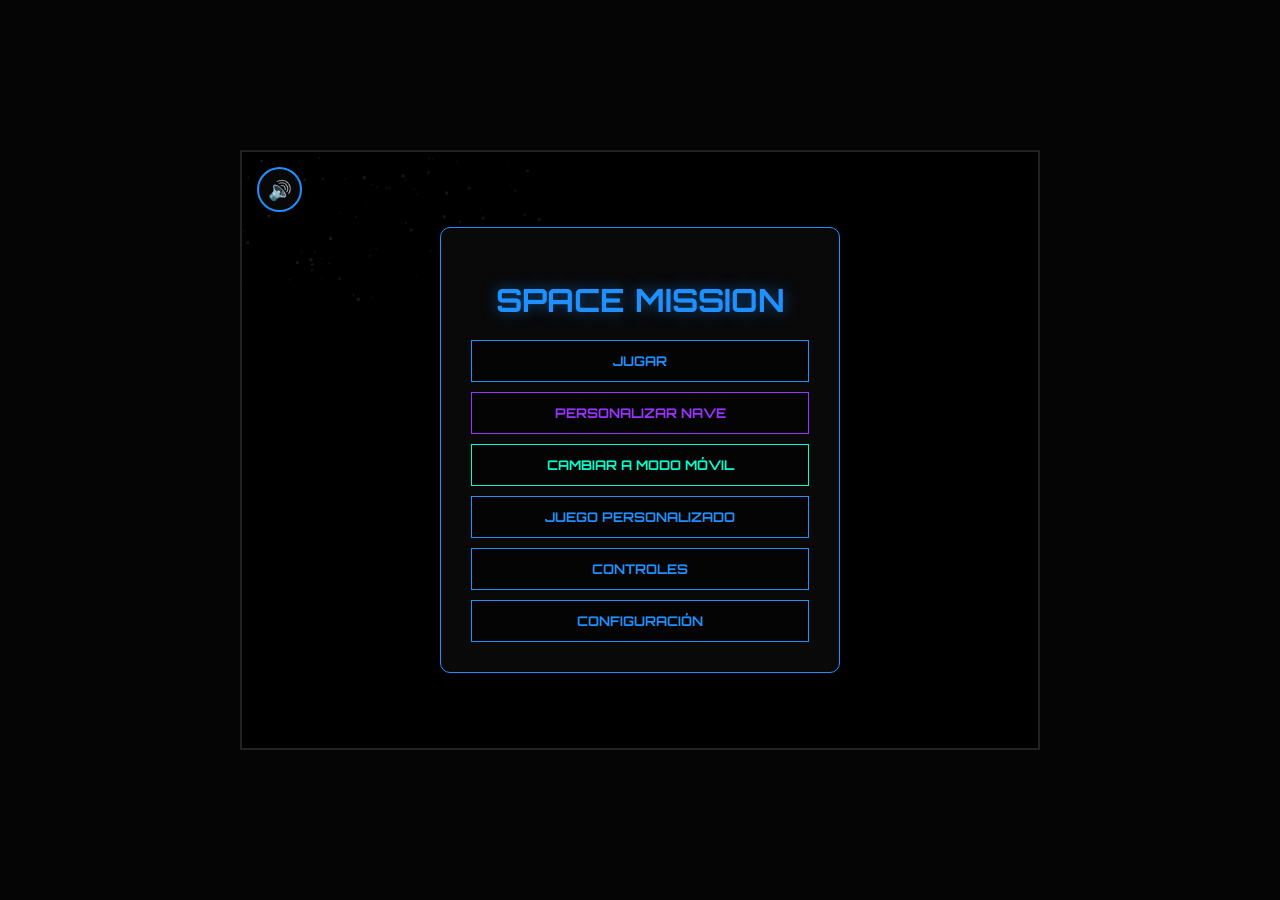
==== commit 7fcb4a11: "Update index.html" ====
--- a/docs/index.html
+++ b/docs/index.html
@@ -92,7 +92,7 @@
         <button id="btn-volume" class="volume-btn" onclick="toggleVolume()">🔊</button>
 
         <div id="hud">
-            <div class="stat-box">SCORE: <span id="val-score">0</span><br>BOMBS: <span id="val-bombs">3</span> [LB/SPACE]<br>ARMA: <span id="val-weapon" style="color:var(--primary)">NORMAL</span></div>
+            <div class="stat-box">SCORE: <span id="val-score">0</span><br>BOMBS: <span id="val-bombs">3</span> [LB/SPACE]<br>ARMA: <span id="val-weapon" style="color:var(--primary)">NORMAL</span><br><span id="val-revive" style="display:none; color:#ffee88;">✨ 2ª OPORTUNIDAD LISTA</span></div>
             <div id="level-tag" style="color: var(--warning);">READY</div>
             <div style="text-align:center; pointer-events:none;">
                 <div id="combo-display" style="display:none; font-size:1.1rem; font-family:'Orbitron',sans-serif; color:var(--warning); text-shadow:0 0 10px var(--warning); font-weight:bold;"></div>
@@ -408,6 +408,7 @@
     let gameState = 'MENU';
     let gameMode = 'progressive';
     let score = 0, health = 100, maxHealth = 100, damagePerHit = 20, bombs = 3, frameCount = 0;
+    let hasRevive = false; // "Segunda Oportunidad" — stored revive charge dropped by defeated bosses
 
     // --- PROGRESSIVE WAVE SYSTEM ---
     let waveKills = 0;          // kills in current wave
@@ -734,7 +735,7 @@
         gameMode = mode; gameState = 'PLAYING';
         score = 0; currentWave = 1; wavePhase = 1;
         damagePerHit = parseInt(document.getElementById('opt-damage').value) || 20;
-        health = 100;
+        health = 100; hasRevive = false;
         bombs = 3; screenShake = 0; parryTimer = 0; parryCooldown = false;
         waveKills = 0; waveTransition = false; waveTransitionTimer = 0;
         waveKillTarget = parseInt(document.getElementById('opt-kills').value) || 50;
@@ -815,17 +816,18 @@
         if(bosses.length > 0) return;
         const baseX = canvas.width / 2, baseY = -30;
         let positions = [];
-        if(formType === 'v') {
+        if(formType === 'triangle') {
             for(let i=-2; i<=2; i++) positions.push({x: baseX + i*60, y: baseY - Math.abs(i)*40});
+        } else if(formType === 'square') {
+            for(let row=0; row<3; row++) { for(let col=0; col<3; col++) { positions.push({x: baseX + (col-1)*70, y: baseY - row*60}); } }
         } else if(formType === 'circle') {
             for(let i=0; i<6; i++) { const a = (i/6)*Math.PI*2; positions.push({x: baseX + Math.cos(a)*80, y: baseY + Math.sin(a)*40 - 20}); }
-        } else if(formType === 'line') {
-            for(let i=0; i<5; i++) positions.push({x: (canvas.width/(5+1))*(i+1), y: baseY});
-        }
-        const type = currentWave >= 3 ? (Math.random() > 0.5 ? 'elite' : 'special') : 'common';
-        const enemyHp = type === 'elite' ? 120 : (type === 'special' ? 60 : 30);
+        }
+        // Only common enemies and shielded specials appear in formation — always charging the player
+        const type = Math.random() > 0.5 ? 'special' : 'common';
+        const enemyHp = type === 'special' ? 60 : 30;
         positions.forEach(p => {
-            enemies.push({ x: p.x, y: p.y, type: type, hp: enemyHp, vx: formType === 'v' ? 0 : (Math.random()-0.5)*1.5, vy: 2, shield: type === 'special', lastShot: 0, zigzag: formType === 'circle', zigzagPhase: Math.random()*Math.PI*2 });
+            enemies.push({ x: p.x, y: p.y, type: type, hp: enemyHp, vx: 0, vy: 1.5, shield: type === 'special', lastShot: 0, suicidal: true, formation: formType });
         });
     }
 
@@ -994,12 +996,35 @@
         updateHUD();
     }
 
+    // "Segunda Oportunidad" (Revive) — dropped by defeated bosses. Only 1 can be stored;
+    // if the player already has one, the boss drops a bomb instead.
+    function dropRevivePickup(x, y) {
+        if(hasRevive) {
+            pickUps.push({x, y, type: 'bomb'});
+        } else {
+            pickUps.push({x, y, type: 'revive'});
+        }
+    }
+    function triggerRevive() {
+        hasRevive = false;
+        health = 100;
+        screenShake = 50; hitStopFrames = 14;
+        particles.push({x: nave.x, y: nave.y, vx:0, vy:0, life:1, type:'bomb_ring', color:'#ffee88'});
+        enemyBullets = [];
+        enemies.forEach(e => createExplosion(e.x, e.y, '#fff', 10));
+        enemies = [];
+        bosses.forEach(b => { if(!b.immune) { b.hp -= b.maxHp * 0.15; updateBossHP(b); } });
+        nave.inmune = true; setTimeout(() => nave.inmune = false, 3000);
+        floatingTexts.push({x: nave.x, y: nave.y - 60, text: '✨ ¡SEGUNDA OPORTUNIDAD! ✨', life: 2.5, color: '#ffee88'});
+        updateHUD();
+    }
+
     function playerHit(heavy = false) {
         if(nave.inmune) return;
         sfx.hit(); 
         hitStopFrames = heavy ? 7 : 4;
         health -= heavy ? damagePerHit * 2 : damagePerHit; health = Math.max(0, health); screenShake = heavy ? 30 : 15; nave.inmune = true; createExplosion(nave.x, nave.y, '#ff0000', heavy ? 40 : 25); updateHUD();
-        setTimeout(() => nave.inmune = false, 2000); if(health <= 0) promptContinue();
+        setTimeout(() => nave.inmune = false, 2000); if(health <= 0) { if(hasRevive) { triggerRevive(); } else { promptContinue(); } }
     }
 
     function updateBossHP(b) { const hpBar = document.getElementById(`hp-${b.id}`); if(hpBar) hpBar.style.width = Math.max(0, (b.hp/b.maxHp)*100) + '%'; }
@@ -1022,6 +1047,8 @@
             wEl.innerText = currentWeapon === 'spread' ? 'SPREAD ★' : currentWeapon === 'laser' ? 'LASER ★' : 'NORMAL';
             wEl.style.color = currentWeapon !== 'normal' ? '#ff9900' : 'var(--primary)';
         }
+        const rEl = document.getElementById('val-revive');
+        if(rEl) rEl.style.display = hasRevive ? 'inline' : 'none';
     }
     function updateComboDisplay() {
         const el = document.getElementById('combo-display');
@@ -1136,9 +1163,17 @@
             }
         }
 
-        // --- DEBRIS ---
+        // --- DEBRIS (interactive: pushable by the ship's hull) ---
         for(let di = debrisChunks.length - 1; di >= 0; di--) {
             const d = debrisChunks[di];
+            const distToNave = Math.hypot(d.x - nave.x, d.y - nave.y);
+            if(distToNave < 26) {
+                const pushAng = Math.atan2(d.y - nave.y, d.x - nave.x);
+                const pushForce = (26 - distToNave) * (dashActive ? 1.1 : 0.5);
+                d.vx += Math.cos(pushAng) * pushForce;
+                d.vy += Math.sin(pushAng) * pushForce;
+                d.rotSpeed += (Math.random()-0.5) * 0.05;
+            }
             d.x += d.vx; d.y += d.vy; d.rot += d.rotSpeed;
             d.vx *= 0.98; d.vy *= 0.98;
             d.life -= 0.008;
@@ -1210,8 +1245,8 @@
                                 weaponPowerUps.push({x: e.x, y: e.y, letter: wt, vy: 1.5, life: 600});
                             }
                         } else {
-                            health = Math.min(100, health + 20); updateHUD();
-                            floatingTexts.push({x: e.x, y: e.y, text: '+20% VIDA', life:1.0, color:'#ff66cc'});
+                            health = Math.min(100, health + damagePerHit); updateHUD();
+                            floatingTexts.push({x: e.x, y: e.y, text: `+${damagePerHit}% VIDA`, life:1.0, color:'#ff66cc'});
                         }
                     }
                 }
@@ -1233,7 +1268,7 @@
                         floatingTexts.push({x:b.x, y:b.y-50,
                             text: b.type==='doppel_y'?'★ DOPPEL AMARILLO DESTRUIDO ★':'★ DOPPEL NARANJA DESTRUIDO ★',
                             life:2.0, color:col});
-                        bosses.splice(bLIdx, 1); renderBossUI();
+                        bosses.splice(bLIdx, 1); renderBossUI(); dropRevivePickup(b.x, b.y);
                     }
                 }
             });
@@ -1267,7 +1302,7 @@
         if(Math.random() < 0.02 + (currentWave*0.005) && bosses.length === 0) spawnEnemy();
         // Formation waves: trigger periodically
         if(bosses.length === 0 && frameCount % 420 === 0 && gameMode !== 'custom') {
-            const forms = ['v','circle','line'];
+            const forms = ['triangle','square','circle'];
             spawnFormation(forms[Math.floor(Math.random()*forms.length)]);
         }
 
@@ -1693,7 +1728,7 @@
                                     score += 10000;
                                     // Remove boss
                                     const bi2 = bosses.indexOf(b);
-                                    if(bi2 !== -1) { bosses.splice(bi2, 1); renderBossUI(); }
+                                    if(bi2 !== -1) { bosses.splice(bi2, 1); renderBossUI(); dropRevivePickup(b.x, b.y); }
                                 }
                             }, 1000);
                         }
@@ -1818,7 +1853,7 @@
                 createExplosion(b.x, b.y, '#fff', 50); 
                 spawnDebris(b.x, b.y, '#ff3366', 5);
                 hitStopFrames = 8;
-                if(Math.random() > 0.3) pickUps.push({x: b.x, y: b.y, type: 'bomb'}); bosses.splice(i, 1); score += 10000; renderBossUI(); 
+                dropRevivePickup(b.x, b.y); bosses.splice(i, 1); score += 10000; renderBossUI(); 
             }
         });
 
@@ -1861,9 +1896,9 @@
                             updateComboDisplay();
 
                             if(e.type === 'life') {
-                                health = Math.min(100, health + 20);
+                                health = Math.min(100, health + damagePerHit);
                                 updateHUD();
-                                floatingTexts.push({x: e.x, y: e.y - 20, text: "+20% VIDA", life: 1.0, color: '#ff66cc'});
+                                floatingTexts.push({x: e.x, y: e.y - 20, text: `+${damagePerHit}% VIDA`, life: 1.0, color: '#ff66cc'});
                             }
                             // WEAPON POWERUP drop from elite
                             if(e.type === 'elite' && Math.random() > 0.4) {
@@ -1911,6 +1946,7 @@
                                 life: 2.0, color: col});
                             bosses.splice(bIdx, 1);
                             renderBossUI();
+                            dropRevivePickup(b.x, b.y);
                         }
                     } 
                 } 
@@ -1949,7 +1985,18 @@
             }
         }
 
-        pickUps.forEach((p, i) => { p.y += 2; if(Math.hypot(p.x - nave.x, p.y - nave.y) < 30) { if(p.type === 'bomb') bombs++; updateHUD(); pickUps.splice(i, 1); } });
+        pickUps.forEach((p, i) => { 
+            p.y += 2; 
+            if(Math.hypot(p.x - nave.x, p.y - nave.y) < 30) { 
+                if(p.type === 'bomb') { bombs++; } 
+                else if(p.type === 'revive') { 
+                    hasRevive = true; 
+                    sfx.powerup();
+                    floatingTexts.push({x: p.x, y: p.y - 20, text: '✨ 2ª OPORTUNIDAD LISTA', life: 1.4, color: '#ffee88'}); 
+                }
+                updateHUD(); pickUps.splice(i, 1); 
+            } 
+        });
         
         floatingTexts.forEach((ft, i) => {
             ft.y -= 1; 
@@ -2000,7 +2047,20 @@
         stars.forEach(s => { ctx.fillStyle = `rgba(255, 255, 255, ${s.alpha})`; ctx.fillRect(s.x, s.y, s.size, s.size); if(gameState === 'PLAYING') s.y += s.speed; if(s.y > canvas.height) { s.y = 0; s.x = Math.random() * canvas.width; } });
 
         if(gameState === 'PLAYING' || gameState === 'PAUSED' || gameState === 'CONTINUE' || gameState === 'WIN') {
-            pickUps.forEach(p => { ctx.fillStyle = '#ffcc00'; ctx.beginPath(); ctx.arc(p.x, p.y, 10, 0, Math.PI*2); ctx.fill(); ctx.fillStyle = '#000'; ctx.fillText('B', p.x-4, p.y+4); });
+            pickUps.forEach(p => {
+                if(p.type === 'revive') {
+                    const pulse = 0.75 + Math.sin(frameCount*0.15)*0.25;
+                    ctx.save();
+                    ctx.globalAlpha = pulse;
+                    ctx.shadowBlur = 16; ctx.shadowColor = '#ffee88';
+                    ctx.fillStyle = '#ffee88'; ctx.beginPath(); ctx.arc(p.x, p.y, 12, 0, Math.PI*2); ctx.fill();
+                    ctx.globalAlpha = 1; ctx.shadowBlur = 0;
+                    ctx.fillStyle = '#000'; ctx.font = 'bold 13px Orbitron'; ctx.fillText('✨', p.x-7, p.y+5);
+                    ctx.restore();
+                } else {
+                    ctx.fillStyle = '#ffcc00'; ctx.beginPath(); ctx.arc(p.x, p.y, 10, 0, Math.PI*2); ctx.fill(); ctx.fillStyle = '#000'; ctx.fillText('B', p.x-4, p.y+4);
+                }
+            });
             
             enemies.forEach(e => { 
                 ctx.fillStyle = e.type === 'elite' ? '#00ffcc' : (e.shield ? '#ffcc00' : (e.type === 'life' ? '#ff66cc' : (e.type === 'kamikaze' ? '#ff6600' : '#ff3366'))); 
